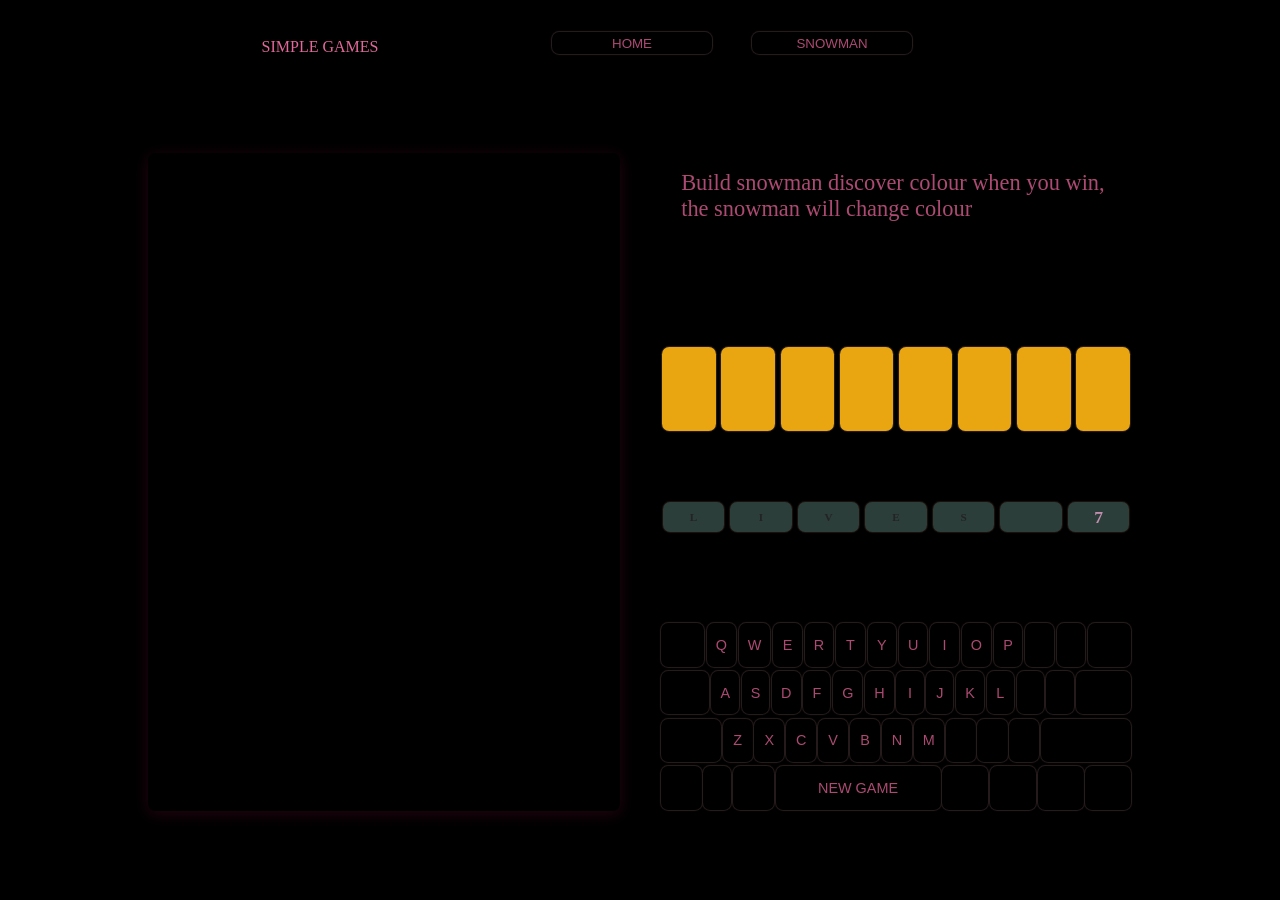
==== tempGameSnowman.html @ 282d2480 "CSS: changed main containers to display the game in a different way; changed colors, font ... - it's" ====
<!DOCTYPE html>
<html lang="en">
<head>
    <meta name="viewport" content="width=device-width, initial-scale=1.0">
    <meta http-equiv="Content-Type" content="text/html; charset=UTF-8">
    <meta name="Description" content="fun()">
    <meta name="Keywords" content="WWW;test">
    <meta name="Author" content="AŁ">
    <title> SNOWMAN </title>
    <!--        <link rel="stylesheet" href="css/mainLayout.css">-->
    <link rel="stylesheet" href="css/Home/buttonHomeSnowman.css">
    <link rel="stylesheet" href="css/GameSnowman/gameSnowman.css">
    <link rel="stylesheet" href="css/GameSnowman/snowmanFigure.css">
    <link rel="stylesheet" href="css/GameSnowman/gameSnowmanKeyboard.css">
    <link rel="stylesheet" href="css/GameSnowman/gameSnowmanWordElements.css">
    <link rel="stylesheet" href="css/GameSnowman/gameSnowmanLives.css">

    <script src="js/GameSnowman/snowmanCreateFigureElements.js" defer></script>
        <script src="js/homeScript.js" defer></script>
        <script src="js/GameSnowman/gameKeyboard.js" defer></script>
        <script src="js/GameSnowman/gameSnowmanBuild.js" defer></script>


</head>
<body>
<div class="containerMain">

    <div class="item-1 containerMenu">
        <div class="titleName">
            <p>SIMPLE GAMES</p>
        </div>
        <div class="containerButtonTop">
            <button id="btMenuHome" class="menuButton buttonHome"> HOME</button>
            <button id="btMenuGameSnowman" class="menuButton buttonSnowman"> SNOWMAN</button>
            <!--            <button id="btMenuTicTacToe" class="menuButton buttonTicTacToe"> TIC-TAC-TOE</button>-->
        </div>
    </div>


    <div id="sectionGameSnowman" class="item-2 containerSectionGameSnowman">
        <div id="containerGameSnowmanAnimation">
            <div id="containerGameSnowmanAnimationElements">
                <div id="containerSnowmanFigureAction">
                    <div id="containerSnowmanFigureElements">
<!--                    <div id="containerSnowmanFigureElements-gameSnowman">-->

<!--                        <div class="containerSnowmanFigureElement-1">-->
<!--                            <div class="snowmanFigureElementAction-1" class="snowmanFigure"></div>-->
<!--                        </div>-->
<!--                        <div class="containerSnowmanFigureElement-2">-->
<!--                            <div class="snowmanFigureElementAction-2" class="snowmanFigure"></div>-->
<!--                        </div>-->
<!--                        <div class="containerSnowmanFigureElement-3">-->
<!--                            <div class="snowmanFigureElementAction-3" class="snowmanFigure"></div>-->
<!--                        </div>-->
<!--                        <div class="containerSnowmanFigureElement-4">-->
<!--                            <div class="snowmanFigureElementAction-4" class="snowmanFigure"></div>-->
<!--                        </div>-->
<!--                        <div class="containerSnowmanFigureElement-5">-->
<!--                            <div class="snowmanFigureElementAction-5" class="snowmanFigure"></div>-->
<!--                        </div>-->
<!--                        <div class="containerSnowmanFigureElement-6">-->
<!--                            <div class="snowmanFigureElementAction-6" class="snowmanFigure"></div>-->
<!--                        </div>-->
<!--                        <div class="containerSnowmanFigureElement-7">-->
<!--                            <div class="snowmanFigureElementAction-7" class="snowmanFigure"></div>-->
<!--                        </div>-->
<!--                        <div class="containerSnowmanFigureElement-8">-->
<!--                            <div class="snowmanFigureElementAction-8" class="snowmanFigure"></div>-->
<!--                        </div>-->
<!--                        <div class="containerSnowmanFigureElement-9">-->
<!--                            <div class="snowmanFigureElementAction-9" class="snowmanFigure"></div>-->
<!--                        </div>-->
<!--                        <div class="containerSnowmanFigureElement-10">-->
<!--                            <div class="snowmanFigureElementAction-10" class="snowmanFigure"></div>-->
<!--                        </div>-->
<!--                        <div class="containerSnowmanFigureElement-11">-->
<!--                            <div class="snowmanFigureElementAction-11" class="snowmanFigure"></div>-->
<!--                        </div>-->
<!--                        <div class="containerSnowmanFigureElement-12">-->
<!--                            <div class="snowmanFigureElementAction-12" class="snowmanFigure"></div>-->
<!--                        </div>-->
<!--                        <div class="containerSnowmanFigureElement-13">-->
<!--                            <div class="snowmanFigureElementAction-13" class="snowmanFigure"></div>-->
<!--                        </div>-->

<!--                        <div class="containerSnowmanFigureElement-14">-->
<!--                            <div class="snowmanFigureElementAction-14" class="snowmanFigure"></div>-->
<!--                        </div>-->

<!--                        <div class="containerSnowmanFigureElement-15">-->
<!--                            <div class="snowmanFigureElementAction-15" class="snowmanFigure"></div>-->
<!--                        </div>-->

<!--                        <div class="containerSnowmanFigureElement-16">-->
<!--                            <div class="snowmanFigureElementAction-16" class="snowmanFigure"></div>-->
<!--                        </div>-->

<!--                        <div class="containerSnowmanFigureElement-17">-->
<!--                            <div class="snowmanFigureElementAction-17" class="snowmanFigure"></div>-->
<!--                        </div>-->

                    </div>


                </div>
            </div>

        </div>

        <div id="containerGameSnowmanWord">
            <div id="containerGameSnowmanWordElements">
<!--                <div id="containerGameSnowmanDescription">-->


<!--                </div>-->
<!--                <div id="containerGameSnowmanWordToDiscover">-->


<!--                </div>-->
<!--                <div id="containerGameSnowmanLives">-->


<!--                </div>-->
            </div>
        </div>

        <div id="containerGameSnowmanKeyboard">
            <div id="containerGameSnowmanKeyboardElements">
<!--                                <div id="containerSnowmanKeyboard-line-0"></div>-->
<!--                <div id="containerSnowmanKeyboard-line-1"></div>-->
<!--                <div id="containerSnowmanKeyboard-line-2"></div>-->
<!--                <div id="containerSnowmanKeyboard-line-3"></div>-->
<!--                <div id="containerSnowmanKeyboard-line-4"></div>-->
            </div>
        </div>

    </div>

    <div class="item-3">footer</div>
</div>

</body>
</html>
---- css/mainLayout.css ----
body {
    background-color: bisque;
    height: 100vh;
    width: 100vw;
    margin: 0;
    display: flex;
}

/* ROWS -> containerMenu = 80 -> change destroy containerSection!!!! !*/
.containerMain {
    display: grid;
    background-color: black;
    height: 100%;
    width: 100%;

    /* 85 = change -> containerSection change to!*/
    grid-template-rows: 12fr 85fr 3fr;
    grid-template-columns: 1fr;

'header';
'main';
'footer';
}

.item-1 {
    grid-area: header;
    grid-row: 1 / 1;
    grid-column: 1 / 1;
    /*background-color: #F6ADC7;*/
    background-color: #000000;
}

.item-2 {
    grid-area: main;
    grid-row: 2 / 2;
    grid-column: 1 / 1;
    /*background-color: #412E47;*/
    background-color: #000000;
}

.item-3 {
    grid-area: footer;
    grid-row: 3 / 3;
    grid-column: 1 / 1;
    /*background-color: #633D60;*/
    background-color: #000000;
}

/* MENU */

.containerMenu {
    display: grid;
    /*background-color: dimgray;*/
    grid-template-rows: 20fr 60fr 20fr;
    grid-template-columns: 10fr 30fr 50fr 10fr;
}

.titleName {
    /*background-color: darkolivegreen;*/
    grid-row: 2 / 2;
    grid-column: 2 / 3;
    text-align: center;
}

.containerButtonTop {
    display: grid;
    /*background-color: yellowgreen;*/
    grid-row: 2 / 3;
    grid-column: 3 / 3;
    /*text-align: center;*/
    grid-template-rows: 15fr 30fr 30fr 15fr;
    grid-template-columns: 5fr 20fr 5fr 20fr 5fr 20fr 5fr;
}

.buttonHome {
    background-color: #824769;
    grid-row: 2 / 2;
    grid-column: 2 / 3;
}

.buttonSnowman {
    background-color: #824769;
    grid-row: 2 / 2;
    grid-column: 4 / 5;
}

.buttonTicTacToe {
    background-color: #824769;
    grid-row: 2 / 2;
    grid-column: 6 / 7;
}

/* ROWS -> containerMenu = 85 -> change destroy containerSection!!!! !*/
/*.containerSection{ --> do not remove! grid for one game ??? */
/*    display: grid;*/
/*    grid-template-rows: 2fr repeat(40, 2fr) 3fr;*/
/*    grid-template-columns: 10fr repeat(40, 2fr) 10fr;*/
/*}*/

.containerSectionHome {
    display: grid;
    /*grid-template-rows: 6fr 17fr 17fr 3fr 3fr 17fr 17fr 6fr;*/
    /*grid-template-columns: 10fr 3fr 17fr 3fr 14fr 3fr 3fr 14fr 3fr 17fr 3fr 10fr;  */
    grid-template-rows: 6fr 17fr 17fr 3fr 3fr 17fr 17fr 6fr;
    grid-template-columns: 10fr 3fr 17fr 3fr 7fr 7fr 3fr 3fr 7fr 7fr 3fr 17fr 3fr 10fr;
}
---- css/Home/buttonHomeSnowman.css ----
body {
    background-color: bisque;
    height: 100vh;
    width: 100vw;
    margin: 0;
    display: flex;
}

/* ROWS -> containerMenu = 80 -> change destroy containerSection!!!! !*/
.containerMain {
    display: grid;
    background-color: black;
    height: 100%;
    width: 100%;

    /* 85 = change -> containerSection change to!*/
    grid-template-rows: 12fr 85fr 3fr;
    grid-template-columns: 1fr;

'header';
'main';
'footer';
}

.item-1 {
    grid-area: header;
    grid-row: 1 / 1;
    grid-column: 1 / 1;
    /*background-color: #F6ADC7;*/
    /*background-color: #2a1e1e;*/
    /*background-color: #1a1a1a;*/
    /*background-color: #412E47;*/
    background-color: #000000;
    /*color: #5c3243;*/
    /*color: #ae7498;*/
    /*color: #e76e9e;*/
    /*color: #fc86b5;*/
    /*color: #ec7ba8;*/
    /*color: #d682a4;*/
    color: #e26899;

}

.item-2 {
    grid-area: main;
    grid-row: 2 / 2;
    grid-column: 1 / 1;
    /*background-color: #412E47;*/
    background-color: #000000;
}

.item-3 {
    grid-area: footer;
    grid-row: 3 / 3;
    grid-column: 1 / 1;
    /*background-color: #412E47;*/
    background-color: #000000;
}

/* MENU */

.containerMenu {
    display: grid;
    /*background-color: dimgray;*/
    grid-template-rows: 20fr 60fr 20fr;
    grid-template-columns: 10fr 30fr 50fr 10fr;
}

.titleName {
    /*background-color: darkolivegreen;*/
    grid-row: 2 / 2;
    grid-column: 2 / 3;
    text-align: center;
}

.containerButtonTop {
    display: grid;
    /*background-color: yellowgreen;*/
    grid-row: 2 / 3;
    grid-column: 3 / 3;
    grid-template-rows: 15fr 30fr 30fr 15fr;
    grid-template-columns: 5fr 20fr 5fr 20fr 5fr 20fr 5fr;
}

.buttonHome {
    /*background-color: #824769;*/
    background-color: #000000;
    grid-row: 2 / 2;
    grid-column: 2 / 3;

    /*color: #5c3243;*/
    /*color: #ae7498;*/
    /*color: #e76e9e;*/
    /*color: #fc86b5;*/
    /*color: #ec7ba8;*/
    /*color: #d682a4;*/
    /*color: #e26899;*/
    color: #ac4a71;

    text-align: center;
    font-weight: 500;
    border: none;
    border-radius: 0.45rem;
    box-shadow: 0px 0px 1px 1px #2a1e1e;
}

.buttonSnowman {
    /*background-color: #824769;*/
    background-color: #000000;
    grid-row: 2 / 2;
    grid-column: 4 / 5;

    /*color: #5c3243;*/
    /*color: #ae7498;*/
    /*color: #e76e9e;*/
    /*color: #fc86b5;*/
    /*color: #ec7ba8;*/
    /*color: #d682a4;*/
    /*color: #e26899;*/
    color: #ac4a71;

    text-align: center;
    font-weight: 500;
    border: none;
    border-radius: 0.45rem;
    box-shadow: 0px 0px 1px 1px #2a1e1e;
}

/*.buttonTicTacToe {*/
/*    background-color: #824769;*/
/*    grid-row: 2 / 2;*/
/*    grid-column: 6 / 7;*/
/*}*/

/* ROWS -> containerMenu = 85 -> change destroy containerSection!!!! !*/
/*.containerSection{ --> do not remove! grid for one game ??? */
/*    display: grid;*/
/*    grid-template-rows: 2fr repeat(40, 2fr) 3fr;*/
/*    grid-template-columns: 10fr repeat(40, 2fr) 10fr;*/
/*}*/

.containerSectionHome {
    display: grid;
    grid-template-rows: 6fr 17fr 17fr 3fr 3fr 17fr 17fr 6fr;
    grid-template-columns: 10fr 3fr 17fr 3fr 7fr 7fr 3fr 3fr 7fr 7fr 3fr 17fr 3fr 10fr;
}

.containerSectionGame1 {
    display: grid;
    background-color: darkslategrey;
    grid-row: 2 / 4;
    grid-column: 3 / 7;
    grid-template-rows: 1fr 3fr 3fr 3fr 3fr 1fr;
    grid-template-columns: 2fr 6fr 2fr;
}

#containerButtonGameSnowman {
    display: grid;
    background-color: #412E47;
    grid-row: 2 / 6;
    grid-column: 2 / 3;
    grid-template-rows: 1fr;
    grid-template-columns: 1fr;
}

#containerButtonGameSnowmanElements {
    background-color: lightgoldenrodyellow;
    display: grid;
    grid-row: 1 / 1;
    grid-column: 1 / 1;
    grid-template-rows: 2fr 5fr 2fr 24fr 2fr;
    grid-template-columns: 2fr 7fr 18fr 7fr 2fr;

}

/*#containerSnowmanFigure {*/
#containerButtonGameSnowmanElementFigure {
    background-color: #A05880;
    display: grid;
    /*grid-row: 4 / 5;*/
    /*grid-column: 2 / 3;*/
    /*grid-template-rows: repeat(11, 1fr);*/
    /*grid-template-columns: repeat(37, 1fr);*/

    /*grid-row: 4 / 5;*/
    /*grid-column: 4 / 3;*/
    /*grid-template-rows: repeat(23, 1fr);*/
    /*grid-template-columns: repeat(23, 1fr);*/

    grid-row: 4 / 5;
    grid-column: 4 / 3;
    grid-template-rows: 1fr;
    grid-template-columns: 1fr;
}

/*#containerButtonGameSnowmanElementFigureStatic{*/
/*    background-color: #A05880;*/
/*    display: grid;*/
/*    !*grid-row: 4 / 5;*!*/
/*    !*grid-column: 2 / 3;*!*/
/*    !*grid-template-rows: repeat(11, 1fr);*!*/
/*    !*grid-template-columns: repeat(37, 1fr);*!*/

/*    !*grid-row: 4 / 5;*!*/
/*    !*grid-column: 4 / 3;*!*/
/*    !*grid-template-rows: repeat(23, 1fr);*!*/
/*    !*grid-template-columns: repeat(23, 1fr);*!*/

/*    grid-row: 1 / 1;*/
/*    grid-column: 1 / 1;*/
/*    grid-template-rows: 1fr;*/
/*    grid-template-columns: 1fr;*/
/*}*/


#containerButtonGameSnowmanElementTitle {
    background-color: #A05880;
    display: grid;
    grid-row: 2 / 3;
    grid-column: 2 / 5;
    grid-template-rows: 1fr;
    grid-template-columns: 1fr;
}

/* button */
.containerButtonGameSnowmanElementsRealButton {
    background-color: #412E47;
    display: grid;
    opacity: 0.7;
    grid-row: 1 / 1;
    grid-column: 1 / 1;
    grid-template-rows: 1fr;
    grid-template-columns: 1fr;
    z-index: 1;
}
---- css/GameSnowman/gameSnowman.css ----
.containerSectionGameSnowman {
    display: grid;
    /*background-color: #824769;*/
    /*grid-template-rows: 12fr 18fr 18fr 3fr 3fr 14fr 14fr 4fr;*/
    /*grid-template-rows: 2fr 28fr 18fr 3fr 3fr 14fr 14fr 4fr;*/
    grid-template-rows: 2fr 28fr 24fr 1fr 1fr 14fr 14fr 4fr;
    grid-template-columns: 10fr 3fr 13fr 21fr 3fr 3fr 21fr 13fr 3fr 10fr;
}

/* animation figure */
#containerGameSnowmanAnimation {
    display: grid;
    /*background-color: #412E47;*/
    /*grid-row: 2 / 4;*/
    /*grid-column: 3 / 5;*/

    /*grid-row: 2 / 8;*/
    /*grid-column: 3 / 5;*/

    grid-row: 2 / 8;
    grid-column: 2 / 6;

    grid-template-rows: 1fr;
    grid-template-columns: 1fr;
}

#containerGameSnowmanAnimationElements {
    display: grid;
    /*background-color: #412E47;*/
    grid-row: 1 / 1;
    grid-column: 1 / 1;
    grid-template-rows: 1fr repeat(4, 6fr) 1fr;
    grid-template-columns: 1fr 4fr 8fr 8fr 4fr 1fr;
}

#containerSnowmanFigureAction {
    /*background-color: #A05880;*/
    display: grid;
    /*grid-row: 2 / 6;*/
    /*grid-column: 3 / 5;*/

    grid-row: 2 / 6;
    grid-column: 2 / 6;

    grid-template-rows: 1fr;
    grid-template-columns: 1fr;

    border: none;
    border-radius: 0.45rem;
    /*box-shadow: 0px 0px 1px 1px #2a1e1e;*/
    /*box-shadow: 0px 0px 1px 1px #101010;*/
    /*box-shadow: 0 5px 15px 0 #1f130e;*/
    /*box-shadow: 0 3px 15px 0 #ac4a71;*/
    /*box-shadow: 0 3px 15px 0 #621735;*/
    /*box-shadow: 0 3px 15px 0 #390B1E;*/
    box-shadow: 0 3px 15px 0 #230511;


}

/* keyboard */
#containerGameSnowmanWord {
    display: grid;
    /*background-color: coral;*/
    /*grid-row: 2 / 4;*/
    /*grid-column: 7 / 9;*/

    grid-row: 2 / 4;
    grid-column: 6 / 10;


    grid-template-rows: 1fr;
    grid-template-columns: 1fr;
}

#containerGameSnowmanWordElements {
    display: grid;
    /*background-color: #412E47;*/
    grid-row: 1 / 1;
    grid-column: 1 / 1;
    /*grid-template-rows: 1fr repeat(3, 8fr) 1fr;*/
    grid-template-rows: 1fr 4fr 4fr 2fr 1fr;
    /*grid-template-rows: 1fr repeat(2, 8fr) 1fr;*/
    grid-template-columns: 1fr 24fr 1fr;
}

#containerGameSnowmanWordToDiscover {
    /*display: grid;*/
    /*background-color: #412E47;*/
    /*grid-row: 2 / 2;*/
    /*grid-column: 2 / 3;*/
    /*!*grid-template-rows: 1fr repeat(3, 8fr) 1fr;*!*/
    /*grid-template-rows: 1fr repeat(3, 10fr) 1fr;*/
    /*grid-template-columns: 1fr 80fr 1fr;*/
}


/* keyboard */
#containerGameSnowmanKeyboard {
    display: grid;
    /*background-color: coral;*/
    /*grid-row: 6 / 8;*/
    /*grid-column: 3 / 9;*/

    grid-row: 6 / 8;
    grid-column: 6 / 10;

    /*grid-row: 6 / 8;*/
    /*grid-column: 4 / 8;*/
    grid-template-rows: 1fr;
    grid-template-columns: 1fr;
}

#containerGameSnowmanKeyboardElements {
    display: grid;
    /*background-color: #412E47;*/
    grid-row: 1 / 1;
    grid-column: 1 / 1;
    /*grid-template-rows: 5fr repeat(4, 25fr) 5fr;*/
    /* for containerSnowmanKeyboard-line-0 remove "repeat(3, 0.0005fr)" + repeat 5 instead of 4*/

    /*grid-template-rows: 5fr repeat(3, 0.0005fr) repeat(4, 0.5fr 25fr 0.5fr) 5fr;*/
    /*grid-template-columns: 5fr 90fr 5fr;*/

    grid-template-rows: 14fr repeat(3, 0.0005fr) repeat(4, 0.5fr 25fr 0.5fr) 14fr;
    grid-template-columns: 1fr 24fr 1fr;
}

#containerSnowmanKeyboard-line-0 {
    display: grid;
    /*background-color: red;*/
    grid-row: 3 / 3;
    grid-column: 2 / 3;
    grid-template-rows: 5fr 40fr 5fr;
    grid-template-columns: repeat(13, 1fr 10fr 1fr)  1fr 20fr 1fr;
}

#containerSnowmanKeyboard-line-1 {
    display: grid;
    /*background-color: forestgreen;*/
    grid-row: 6 / 7;
    grid-column: 2 / 3;
    grid-template-rows: 1fr 40fr 1fr;
    grid-template-columns: 0.5fr 15fr 0.5fr repeat(12, 0.5fr 10fr 0.5fr)  0.5fr 15fr 0.5fr;
}

#containerSnowmanKeyboard-line-2 {
    display: grid;
    /*background-color: darkslategrey;*/
    grid-row: 9 / 10;
    grid-column: 2 / 3;
    grid-template-rows: 1fr 40fr 1fr;
    grid-template-columns: 0.5fr 17.5fr 0.5fr repeat(12, 0.5fr 10fr 0.5fr)  0.5fr 20fr 0.5fr;
}

#containerSnowmanKeyboard-line-3 {
    display: grid;
    /*background-color: forestgreen;*/
    grid-row: 12 / 13;
    grid-column: 2 / 3;
    grid-template-rows: 1fr 40fr 1fr;
    grid-template-columns: 0.3fr 20fr 0.3fr repeat(10, 0.3fr 10fr 0.3fr)  0.3fr 30fr 0.3fr;
}

#containerSnowmanKeyboard-line-4 {
    display: grid;
    /*background-color: darkslategrey;*/
    grid-row: 15 / 16;
    grid-column: 2 / 3;
    grid-template-rows: 1fr 40fr 1fr;
    grid-template-columns:  0.3fr 15fr 0.3fr 0.3fr 10fr 0.3fr 0.3fr 15fr 0.3fr 0.3fr 60fr 0.3fr repeat(4, 0.3fr 16.75fr 0.3fr);
}
---- css/GameSnowman/snowmanFigure.css ----
/* home  require change -> homeScript.js*/
#containerSnowmanFigureElements-home {
    /*background-color: darkolivegreen;*/
    display: grid;
    grid-row: 1 / 1;
    grid-column: 1 / 1;
    grid-template-rows: repeat(23, 1fr);
    grid-template-columns: repeat(23, 1fr);
}

/* subpage - gameSnowman; require change -> gameKeyboard.js*/
#containerSnowmanFigureElements-gameSnowman {
    /*background-color: darkolivegreen;*/
    display: grid;
    grid-row: 1 / 1;
    grid-column: 1 / 1;
    grid-template-rows: repeat(23, 1fr);
    grid-template-columns: repeat(23, 1fr);
}


/* snowman container - start from top (hat) */
.containerSnowmanFigureElement-1 {
    /*background-color: black;*/
    display: grid;
    grid-row: 2 / 3;
    grid-column: 8 / 17;
}

.containerSnowmanFigureElement-2 {
    /*background-color: blue;*/
    display: grid;
    grid-row: 3 / 5;
    grid-column: 9 / 16;
}

.containerSnowmanFigureElement-3 {
    /*background-color: blue;*/
    display: grid;
    grid-row: 4 / 5;
    grid-column: 9 / 16;
}

.containerSnowmanFigureElement-4 {
    /*background-color: pink;*/
    display: grid;
    /*grid-row: 4 / 4;*/
    /*grid-column: 9 / 15;*/
    grid-row: 5 / 5;
    grid-column: 7 / 18;
}

.containerSnowmanFigureElement-5 {
    /*background-color: yellow;*/
    display: grid;
    grid-row: 6 / 8;
    grid-column: 9 / 16;
}

.containerSnowmanFigureElement-6 {
    /*background-color: greenyellow;*/
    display: grid;
    grid-row: 8 / 10;
    grid-column: 9 / 16;
}

.containerSnowmanFigureElement-7 {
    /*background-color: yellow;*/
    display: grid;
    grid-row: 10 / 12;
    grid-column: 8 / 17;
}

.containerSnowmanFigureElement-8 {
    /*background-color: greenyellow;*/
    display: grid;
    grid-row: 12 / 14;
    grid-column: 8 / 17;
}

.containerSnowmanFigureElement-9 {
    /*background-color: yellow;*/
    display: grid;
    grid-row: 14 / 16;
    grid-column: 8 / 17;
}

.containerSnowmanFigureElement-10 {
    /*background-color: greenyellow;*/
    display: grid;
    grid-row: 16 / 18;
    grid-column: 7 / 18;
}

.containerSnowmanFigureElement-11 {
    /*background-color: dimgrey;*/
    display: grid;
    grid-row: 18 / 20;
    grid-column: 6 / 19;
}

.containerSnowmanFigureElement-12 {
    /*background-color: green;*/
    display: grid;
    grid-row: 20 / 22;
    grid-column: 5 / 20;
}

.containerSnowmanFigureElement-13 {
    /*background-color: black;*/
    display: grid;
    grid-row: 22 / 22;
    grid-column: 2 / 23;
}

/* hands  */
/* left */
.containerSnowmanFigureElement-14 {
    /*background-color: orange;*/
    display: grid;
    grid-row: 10 / 13;
    grid-column: 4 / 8;
}

.containerSnowmanFigureElement-15 {
    /*background-color: forestgreen;*/
    display: grid;
    grid-row: 4 / 10;
    grid-column: 4 / 7;
}

/* right */
.containerSnowmanFigureElement-16 {
    /*background-color: orange;*/
    display: grid;
    grid-row: 10 / 13;
    grid-column: 17 / 21;
}

.containerSnowmanFigureElement-17 {
    /*background-color: forestgreen;*/
    display: grid;
    grid-row: 4 / 10;
    grid-column: 18 / 21;
}



/* snowman action id - start from top (hat) */

.snowmanFigureElementAddShape{
    color: #ac4a71;
    border-right-style: solid ;
    border-left-style: solid ;
    text-align: center;
    padding-top: 0.8rem;
    font-size: 2rem;
}

.snowmanFigureElements{

    text-align: center;
    padding-top: 0.8rem;
    color: #ac4a71;
    
    border-right-style: solid ;
    border-left-style: solid ;

}


.snowmanFigureElementAction-1 {
    /*background-color: #412E47;*/
    position: relative;
    height: 100%;
    width: 25%;
    border-radius: 50%;

    top: 50%;
    left: 50%;
    transform: translate(-50%, -50%);

}

.snowmanFigureElementAction-2 {
    /*background-color: saddlebrown;*/
    border-radius: 0.45rem;
}

.snowmanFigureElementAction-3 {
    /*background-color: orange;*/
}

.snowmanFigureElementAction-4 {
    /*background-color: #412E47;*/
    /*width: 4rem;*/
    border-radius: 0.45rem;
}

:root{
    --divRadious: 0.6rem;
}



.snowmanFigureElementAction-5 {
    /*background-color: cornflowerblue;*/
    border-radius: var(--divRadious);
}

.snowmanFigureElementAction-6 {
    /*background-color: deepskyblue;*/
    border-radius: var(--divRadious);
}

.snowmanFigureElementAction-7 {
    /*background-color: lightblue;*/
    border-radius: var(--divRadious);
}

.snowmanFigureElementAction-8 {
    /*background-color: royalblue;*/
    border-radius: var(--divRadious);
}

.snowmanFigureElementAction-9 {
    /*background-color: skyblue;*/
    border-radius: var(--divRadious);
}

.snowmanFigureElementAction-10 {
    /*background-color: cornflowerblue;*/
    border-radius: var(--divRadious);
}

.snowmanFigureElementAction-11 {
    /*background-color: steelblue;*/
    border-radius: var(--divRadious);
}

.snowmanFigureElementAction-12 {
    /*background-color: cadetblue;*/
    border-radius: var(--divRadious);
}

.snowmanFigureElementAction-13 {
    /*background-color: palegreen;*/
    border-radius: var(--divRadious);
    /*border-radius: 0.2rem;*/
}

.snowmanFigureElementAction-14 {
    /*background-color: cadetblue;*/
    border-radius: var(--divRadious);
}

.snowmanFigureElementAction-15 {
    /*background-color: palegreen;*/
    border-radius: var(--divRadious);
}

.snowmanFigureElementAction-16 {
    /*background-color: cadetblue;*/
    border-radius: var(--divRadious);
}

.snowmanFigureElementAction-17 {
    /*background-color: palegreen;*/
    border-radius: var(--divRadious);
}
---- css/GameSnowman/gameSnowmanKeyboard.css ----
.snowmanKeyboardButtons {
    width: 100%;
    height: 100%;
    background-color: #000000;
    /*background-color: #2a1e1e;*/
    /*background-color: #292929;*/
    /*background-color: #303030;*/
    /*background-color: #101010;*/
    /*background-color: #1f130e;*/
    /*color: #c94a6f;*/
    /*color: #ac0041;*/
    /*color: #aa6581;*/
    /*color: #ff7d97;*/
    /*color: #47001a;*/
    /*color: #6b0028;*/
    /*color: #8e0035;*/
    /*color: #8a4c65;*/
    /*color: #733f54;*/
    /*color: #bf889b;*/

    /*color: #5c3243;*/

    /*color: #d57bb2;*/
    /*color: #ae7498;*/
    color: #ac4a71;

    padding: 9px;


    justify-content: center;
    align-items: center;
    text-align: center;

    font-size: 0.9rem;
    font-weight: 200;
    /*box-shadow: 1px 5px #A05880;*/

    border: none;

    /*border-color: #A05880;*/
    border-radius: 0.45rem;
    /*border-bottom-color: darkred;*/
    /*border-color: forestgreen;*/
    /*border-left-color: forestgreen;*/
    /*border-color: #ffc7cd;*/
    /*border-color: #47001a;*/
    /*border-color: #47001a;*/
    /*box-shadow: 0px 0px 0.5rem 0.5rem rgb(201, 74, 111);*/
    box-shadow: 0px 0px 1px 1px #2a1e1e;
    /*box-shadow: 0px 0px 1px 1px #101010;*/
    /*box-shadow: 0px 0px 1px 1px #1f130e;*/


}

.snowmanKeyboardButtonNewGameGameOver {
    color: #27ab48;
}
---- css/GameSnowman/gameSnowmanWordElements.css ----
.gameSnowmanWordElementTextBuild{
    color: #ac4a71;
    font-size: 1.4rem;
    font-weight: 200;


}

.gameSnowmanWordElementToDiscover{
    /*display: flex;*/
    /*width: 100%;*/
    /*height: 100%;*/

    /*background-color: #000000;*/
    /*background-color: #2a1e1e;*/
    /*background-color: #292929;*/
    /*background-color: #303030;*/
    /*background-color: #101010;*/
    /*background-color: #1f130e;*/

    /*background-color: #5c3243;*/

    background-color: #e9a610;
    /*background-color: #c78e0e;*/
    /*background-color: #a6760b;*/

    /*color: #c94a6f;*/
    /*color: #ac0041;*/
    /*color: #aa6581;*/
    /*color: #ff7d97;*/
    /*color: #47001a;*/
    /*color: #6b0028;*/
    /*color: #8e0035;*/
    /*color: #8a4c65;*/
    /*color: #733f54;*/
    /*color: #5c3243;*/
    /*color: #5c3243;*/
    /*color: #bf889b;*/
    /*color: #000000;*/
    /*color: #19252d;*/
    /*color: #232323;*/
    color: #000000;

    /*padding: 5px;*/


    justify-content: center;
    align-items: center;
    text-align: center;


    font-size: 1.3rem;
    font-weight: 900;
    /*box-shadow: 1px 5px #A05880;*/

    border: none;

    /*border-color: #A05880;*/
    border-radius: 0.45rem;
    /*border-bottom-color: darkred;*/
    /*border-color: forestgreen;*/
    /*border-left-color: forestgreen;*/
    /*border-color: #ffc7cd;*/
    /*border-color: #47001a;*/
    /*border-color: #47001a;*/
    /*box-shadow: 0px 0px 0.5rem 0.5rem rgb(201, 74, 111);*/
    /*box-shadow: 0px 0px 1px 1px orangered;*/
    box-shadow: 0px 0px 1px 1px #2a1e1e;
    /*box-shadow: 0px 0px 1px 1px #101010;*/
    /*box-shadow: 0px 0px 1px 1px #1f130e;*/
    /*box-shadow: 0px 0px 1px 1px #5c3243;*/


}
---- css/GameSnowman/gameSnowmanLives.css ----
.gameSnowmanLives{

    /*background-color: #000000;*/
    /*background-color: #5c3243;*/
    /*background-color: #2a1e1e;*/
    /*background-color: #292929;*/
    /*background-color: #303030;*/
    /*background-color: #101010;*/
    /*background-color: #1f130e;*/
    /*background-color: #587d74;*/
    /*background-color: #3b534d;*/
    background-color: #2c3e3a;


    /*color: #000000;*/
    /*color: #292929;*/
    /*color: #c94a6f;*/
    /*color: #ac0041;*/
    /*color: #aa6581;*/
    /*color: #ff7d97;*/
    /*color: #47001a;*/
    /*color: #6b0028;*/
    /*color: #8e0035;*/
    /*color: #8a4c65;*/
    /*color: #733f54;*/
    /*color: #5c3243;*/
    /*color: #5c3243;*/
    /*color: #bf889b;*/
    /*color: #000000;*/
    /*color: #19252d;*/
    color: #232323;
    /*color: #bf889b;*/


    justify-content: center;
    align-items: center;
    text-align: center;

    font-size: 0.7rem;
    font-weight: 900;


    border: none;
    border-radius: 0.45rem;
    /*box-shadow: 0px 0px 1px 1px #2a1e1e;*/
    /*box-shadow: 0px 0px 1px 1px #101010;*/
    box-shadow: 0px 0px 1px 1px #1f130e;
    /*box-shadow: 0px 0px 1px 1px #5c3243;*/

}

.gameSnowmanLivesNumber{

    /*color: #000000;*/
    /*color: #292929;*/
    /*color: #c94a6f;*/
    /*color: #ac0041;*/
    /*color: #aa6581;*/
    /*color: #ff7d97;*/
    /*color: #47001a;*/
    /*color: #6b0028;*/
    /*color: #8e0035;*/

    /*color: #8a4c65;*/

    /*color: #733f54;*/
    /*color: #5c3243;*/
    /*color: #5c3243;*/
    /*color: #bf889b;*/
    /*color: #000000;*/
    /*color: #19252d;*/
    /*color: #232323;*/
    /*color: #a35c7a;*/
    color: #c18ead;


    font-size: 1.1rem;
    font-weight: 900;

}
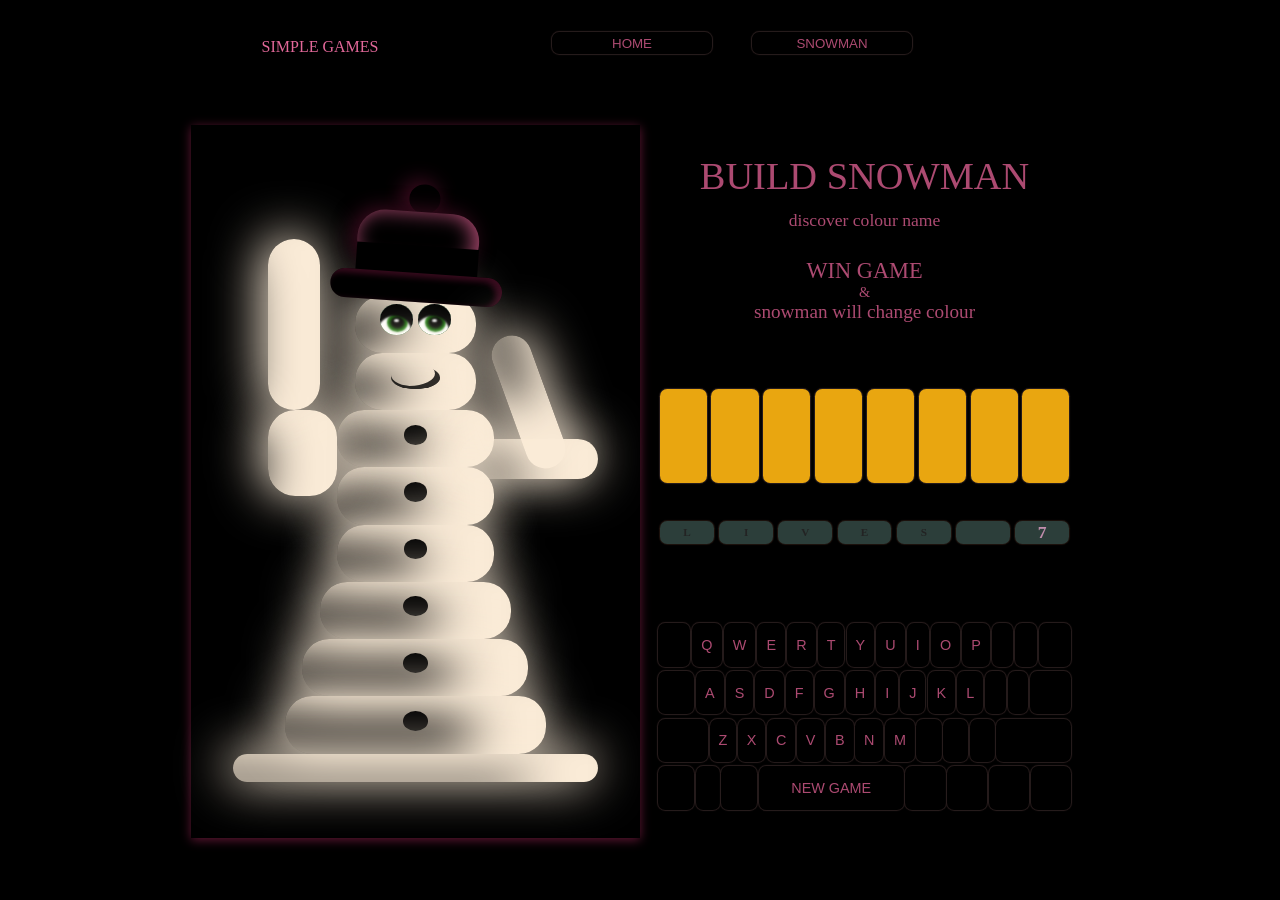
==== commit 6d562c97: "snowman figure -> CSS -> fix: smile, eyes, buttons (+ JS -> createSnowmanFigure() -> divButtonBox/ d" ====
--- a/tempGameSnowman.html
+++ b/tempGameSnowman.html
@@ -38,75 +38,16 @@
 
 
     <div id="sectionGameSnowman" class="item-2 containerSectionGameSnowman">
+
         <div id="containerGameSnowmanAnimation">
             <div id="containerGameSnowmanAnimationElements">
                 <div id="containerSnowmanFigureAction">
-                    <div id="containerSnowmanFigureElements">
-<!--                    <div id="containerSnowmanFigureElements-gameSnowman">-->
 
-<!--                        <div class="containerSnowmanFigureElement-1">-->
-<!--                            <div class="snowmanFigureElementAction-1" class="snowmanFigure"></div>-->
-<!--                        </div>-->
-<!--                        <div class="containerSnowmanFigureElement-2">-->
-<!--                            <div class="snowmanFigureElementAction-2" class="snowmanFigure"></div>-->
-<!--                        </div>-->
-<!--                        <div class="containerSnowmanFigureElement-3">-->
-<!--                            <div class="snowmanFigureElementAction-3" class="snowmanFigure"></div>-->
-<!--                        </div>-->
-<!--                        <div class="containerSnowmanFigureElement-4">-->
-<!--                            <div class="snowmanFigureElementAction-4" class="snowmanFigure"></div>-->
-<!--                        </div>-->
-<!--                        <div class="containerSnowmanFigureElement-5">-->
-<!--                            <div class="snowmanFigureElementAction-5" class="snowmanFigure"></div>-->
-<!--                        </div>-->
-<!--                        <div class="containerSnowmanFigureElement-6">-->
-<!--                            <div class="snowmanFigureElementAction-6" class="snowmanFigure"></div>-->
-<!--                        </div>-->
-<!--                        <div class="containerSnowmanFigureElement-7">-->
-<!--                            <div class="snowmanFigureElementAction-7" class="snowmanFigure"></div>-->
-<!--                        </div>-->
-<!--                        <div class="containerSnowmanFigureElement-8">-->
-<!--                            <div class="snowmanFigureElementAction-8" class="snowmanFigure"></div>-->
-<!--                        </div>-->
-<!--                        <div class="containerSnowmanFigureElement-9">-->
-<!--                            <div class="snowmanFigureElementAction-9" class="snowmanFigure"></div>-->
-<!--                        </div>-->
-<!--                        <div class="containerSnowmanFigureElement-10">-->
-<!--                            <div class="snowmanFigureElementAction-10" class="snowmanFigure"></div>-->
-<!--                        </div>-->
-<!--                        <div class="containerSnowmanFigureElement-11">-->
-<!--                            <div class="snowmanFigureElementAction-11" class="snowmanFigure"></div>-->
-<!--                        </div>-->
-<!--                        <div class="containerSnowmanFigureElement-12">-->
-<!--                            <div class="snowmanFigureElementAction-12" class="snowmanFigure"></div>-->
-<!--                        </div>-->
-<!--                        <div class="containerSnowmanFigureElement-13">-->
-<!--                            <div class="snowmanFigureElementAction-13" class="snowmanFigure"></div>-->
-<!--                        </div>-->
-
-<!--                        <div class="containerSnowmanFigureElement-14">-->
-<!--                            <div class="snowmanFigureElementAction-14" class="snowmanFigure"></div>-->
-<!--                        </div>-->
-
-<!--                        <div class="containerSnowmanFigureElement-15">-->
-<!--                            <div class="snowmanFigureElementAction-15" class="snowmanFigure"></div>-->
-<!--                        </div>-->
-
-<!--                        <div class="containerSnowmanFigureElement-16">-->
-<!--                            <div class="snowmanFigureElementAction-16" class="snowmanFigure"></div>-->
-<!--                        </div>-->
-
-<!--                        <div class="containerSnowmanFigureElement-17">-->
-<!--                            <div class="snowmanFigureElementAction-17" class="snowmanFigure"></div>-->
-<!--                        </div>-->
-
-                    </div>
-
-
-                </div>
+            </div>
             </div>
 
         </div>
+
 
         <div id="containerGameSnowmanWord">
             <div id="containerGameSnowmanWordElements">
@@ -121,9 +62,12 @@
 <!--                <div id="containerGameSnowmanLives">-->
 
 
+
 <!--                </div>-->
             </div>
         </div>
+
+
 
         <div id="containerGameSnowmanKeyboard">
             <div id="containerGameSnowmanKeyboardElements">
@@ -135,6 +79,8 @@
             </div>
         </div>
 
+
+
     </div>
 
     <div class="item-3">footer</div>
--- a/css/GameSnowman/gameSnowman.css
+++ b/css/GameSnowman/gameSnowman.css
@@ -4,7 +4,8 @@
     /*grid-template-rows: 12fr 18fr 18fr 3fr 3fr 14fr 14fr 4fr;*/
     /*grid-template-rows: 2fr 28fr 18fr 3fr 3fr 14fr 14fr 4fr;*/
     grid-template-rows: 2fr 28fr 24fr 1fr 1fr 14fr 14fr 4fr;
-    grid-template-columns: 10fr 3fr 13fr 21fr 3fr 3fr 21fr 13fr 3fr 10fr;
+    /*grid-template-columns: 10fr 3fr 13fr 21fr 3fr 3fr 21fr 13fr 3fr 10fr;*/
+    grid-template-columns: 17fr 3fr 13fr 21fr 3fr 3fr 21fr 13fr 3fr 17fr;
 }
 
 /* animation figure */
@@ -20,8 +21,15 @@
     grid-row: 2 / 8;
     grid-column: 2 / 6;
 
-    grid-template-rows: 1fr;
-    grid-template-columns: 1fr;
+    /*grid-template-rows: 1fr;*/
+    /*grid-template-columns: 1fr;*/
+
+    box-shadow: 0 2px 10px 0 #621735;
+
+    grid-template-rows: 1fr;
+    grid-template-columns:  minmax( 400px, 1fr);
+
+
 }
 
 #containerGameSnowmanAnimationElements {
@@ -40,21 +48,29 @@
     /*grid-column: 3 / 5;*/
 
     grid-row: 2 / 6;
-    grid-column: 2 / 6;
-
-    grid-template-rows: 1fr;
-    grid-template-columns: 1fr;
+    grid-column: 3 / 5;
+
+
+    /*grid-template-rows: 1fr;*/
+    /*grid-template-columns: 1fr;*/
 
     border: none;
     border-radius: 0.45rem;
-    /*box-shadow: 0px 0px 1px 1px #2a1e1e;*/
-    /*box-shadow: 0px 0px 1px 1px #101010;*/
-    /*box-shadow: 0 5px 15px 0 #1f130e;*/
-    /*box-shadow: 0 3px 15px 0 #ac4a71;*/
-    /*box-shadow: 0 3px 15px 0 #621735;*/
-    /*box-shadow: 0 3px 15px 0 #390B1E;*/
-    box-shadow: 0 3px 15px 0 #230511;
-
+    /*box-shadow: 0 2px 10px 0 #621735;*/
+
+
+
+    /*grid-template-rows:  minmax( 100px, 680px);*/
+    /*grid-template-columns:  minmax( 250px, 450px);*/
+
+    grid-template-rows: 1fr;
+    grid-template-columns:  minmax( 400px, 500px);
+
+    /*align-items: center;*/
+    justify-content: center;
+
+    /*grid-template-rows: 1fr;*/
+    /*grid-template-columns: minmax( 450px, 600px);*/
 
 }
 
@@ -68,9 +84,16 @@
     grid-row: 2 / 4;
     grid-column: 6 / 10;
 
-
-    grid-template-rows: 1fr;
-    grid-template-columns: 1fr;
+    /*grid-template-rows: 1fr;*/
+    /*grid-template-columns: 1fr;*/
+
+    grid-template-rows: 1fr;
+    /*grid-template-columns:  minmax( 400px, 500px);*/
+    grid-template-columns:  minmax( 400px, 1fr);
+
+
+    /*align-items: center;*/
+    justify-content: center;
 }
 
 #containerGameSnowmanWordElements {
@@ -79,7 +102,8 @@
     grid-row: 1 / 1;
     grid-column: 1 / 1;
     /*grid-template-rows: 1fr repeat(3, 8fr) 1fr;*/
-    grid-template-rows: 1fr 4fr 4fr 2fr 1fr;
+    /*grid-template-rows: 1fr 4fr 4fr 2fr 1fr;*/
+    grid-template-rows: 1fr 6fr 6fr 2fr 1fr;
     /*grid-template-rows: 1fr repeat(2, 8fr) 1fr;*/
     grid-template-columns: 1fr 24fr 1fr;
 }
@@ -107,8 +131,11 @@
 
     /*grid-row: 6 / 8;*/
     /*grid-column: 4 / 8;*/
-    grid-template-rows: 1fr;
-    grid-template-columns: 1fr;
+    /*grid-template-rows: 1fr;*/
+    /*grid-template-columns: 1fr;*/
+
+    grid-template-rows: 1fr;
+    grid-template-columns: minmax(400px, 1fr);
 }
 
 #containerGameSnowmanKeyboardElements {
--- a/css/GameSnowman/snowmanFigure.css
+++ b/css/GameSnowman/snowmanFigure.css
@@ -20,251 +20,925 @@
 
 
 /* snowman container - start from top (hat) */
-.containerSnowmanFigureElement-1 {
+#containerSnowmanFigureElement-0 {
     /*background-color: black;*/
     display: grid;
     grid-row: 2 / 3;
     grid-column: 8 / 17;
-}
-
-.containerSnowmanFigureElement-2 {
+
+    grid-template-rows: 1fr;
+    grid-template-columns: 1fr;
+}
+
+#containerSnowmanFigureElement-1 {
     /*background-color: blue;*/
     display: grid;
+    /*grid-row: 3 / 4;  // 5 not 4 */
     grid-row: 3 / 5;
     grid-column: 9 / 16;
-}
-
-.containerSnowmanFigureElement-3 {
+
+    grid-template-rows: 1fr;
+    grid-template-columns: 1fr;
+}
+
+#containerSnowmanFigureElement-2 {
     /*background-color: blue;*/
     display: grid;
     grid-row: 4 / 5;
     grid-column: 9 / 16;
-}
-
-.containerSnowmanFigureElement-4 {
+
+    grid-template-rows: 1fr;
+    grid-template-columns: 1fr;
+}
+
+#containerSnowmanFigureElement-3 {
     /*background-color: pink;*/
     display: grid;
     /*grid-row: 4 / 4;*/
     /*grid-column: 9 / 15;*/
-    grid-row: 5 / 5;
+
+    grid-row: 5 / 6;
     grid-column: 7 / 18;
-}
-
-.containerSnowmanFigureElement-5 {
+
+    /*grid-row: 5 / 7;*/
+    /*grid-column: 7 / 18;*/
+
+    grid-template-rows: 1fr;
+    grid-template-columns: 1fr;
+}
+
+#containerSnowmanFigureElement-4 {
     /*background-color: yellow;*/
     display: grid;
     grid-row: 6 / 8;
     grid-column: 9 / 16;
-}
-
-.containerSnowmanFigureElement-6 {
+
+    grid-template-rows: 1fr;
+    grid-template-columns: 1fr;
+
+}
+
+#containerSnowmanFigureElement-5 {
     /*background-color: greenyellow;*/
     display: grid;
     grid-row: 8 / 10;
     grid-column: 9 / 16;
-}
-
-.containerSnowmanFigureElement-7 {
+
+    grid-template-rows: 1fr;
+    grid-template-columns: 1fr;
+}
+
+#containerSnowmanFigureElement-6 {
     /*background-color: yellow;*/
     display: grid;
     grid-row: 10 / 12;
     grid-column: 8 / 17;
-}
-
-.containerSnowmanFigureElement-8 {
+
+    /*grid-template-rows: 1fr;*/
+    /*grid-template-columns: 1fr;*/
+}
+
+#containerSnowmanFigureElement-7 {
     /*background-color: greenyellow;*/
     display: grid;
     grid-row: 12 / 14;
     grid-column: 8 / 17;
-}
-
-.containerSnowmanFigureElement-9 {
+
+    /*grid-template-rows: 1fr;*/
+    /*grid-template-columns: 1fr;*/
+}
+
+#containerSnowmanFigureElement-8 {
     /*background-color: yellow;*/
     display: grid;
     grid-row: 14 / 16;
     grid-column: 8 / 17;
-}
-
-.containerSnowmanFigureElement-10 {
+
+    /*grid-template-rows: 1fr;*/
+    /*grid-template-columns: 1fr;*/
+}
+
+#containerSnowmanFigureElement-9 {
     /*background-color: greenyellow;*/
     display: grid;
     grid-row: 16 / 18;
     grid-column: 7 / 18;
-}
-
-.containerSnowmanFigureElement-11 {
+
+    /*grid-template-rows: 1fr;*/
+    /*grid-template-columns: 1fr;*/
+}
+
+#containerSnowmanFigureElement-10 {
     /*background-color: dimgrey;*/
     display: grid;
     grid-row: 18 / 20;
     grid-column: 6 / 19;
-}
-
-.containerSnowmanFigureElement-12 {
+
+    /*grid-template-rows: 1fr;*/
+    /*grid-template-columns: 1fr;*/
+}
+
+#containerSnowmanFigureElement-11 {
     /*background-color: green;*/
     display: grid;
     grid-row: 20 / 22;
     grid-column: 5 / 20;
-}
-
-.containerSnowmanFigureElement-13 {
+
+    /*grid-template-rows: 1fr;*/
+    /*grid-template-columns: 1fr;*/
+}
+
+#containerSnowmanFigureElement-12 {
     /*background-color: black;*/
     display: grid;
     grid-row: 22 / 22;
     grid-column: 2 / 23;
+
+    /*grid-template-rows: 1fr;*/
+    /*grid-template-columns: 1fr;*/
 }
 
 /* hands  */
 /* left */
-.containerSnowmanFigureElement-14 {
+#containerSnowmanFigureElement-13 {
     /*background-color: orange;*/
     display: grid;
     grid-row: 10 / 13;
     grid-column: 4 / 8;
-}
-
-.containerSnowmanFigureElement-15 {
+
+    /*grid-template-rows: 1fr;*/
+    /*grid-template-columns: 1fr;*/
+}
+
+#containerSnowmanFigureElement-14 {
     /*background-color: forestgreen;*/
     display: grid;
     grid-row: 4 / 10;
     grid-column: 4 / 7;
+
+    /*grid-template-rows: 1fr;*/
+    /*grid-template-columns: 1fr;*/
 }
 
 /* right */
-.containerSnowmanFigureElement-16 {
+#containerSnowmanFigureElement-15 {
     /*background-color: orange;*/
     display: grid;
-    grid-row: 10 / 13;
-    grid-column: 17 / 21;
-}
-
-.containerSnowmanFigureElement-17 {
+    /*grid-row: 10 / 13;*/
+    /*grid-column: 17 / 21;*/
+
+    /*grid-row: 11 / 13;*/
+    /*grid-column: 17 / 23;*/
+
+    grid-row: 11 / 13;
+    grid-column: 15 / 23;
+
+    /*grid-template-rows: 1fr;*/
+    /*grid-template-columns: 1fr;*/
+}
+
+#containerSnowmanFigureElement-16 {
     /*background-color: forestgreen;*/
     display: grid;
-    grid-row: 4 / 10;
-    grid-column: 18 / 21;
-}
-
+    /*grid-row: 4 / 10;*/
+    /*grid-column: 18 / 21;*/
+
+    /*grid-row: 4 / 6;*/
+    /*grid-column: 15 / 23;*/
+
+    /*grid-row: 4 / 6;*/
+    /*grid-column: 15 / 23;*/
+
+    grid-row: 9 / 11;
+    grid-column: 15 / 23;
+
+    /*grid-template-rows: 1fr;*/
+    /*grid-template-columns: 1fr;*/
+}
 
 
 /* snowman action id - start from top (hat) */
 
-.snowmanFigureElementAddShape{
+.snowmanFigureElementActionAddShape {
     color: #ac4a71;
-    border-right-style: solid ;
-    border-left-style: solid ;
+    border-color: #ac4a71;
+    border-right-style: solid;
+    border-left-style: solid;
+    /*border-radius: 0.45rem;*/
+    border-radius: 1.7rem;
     text-align: center;
-    padding-top: 0.8rem;
+    /*padding-top: 0.8rem;*/
     font-size: 2rem;
 }
 
-.snowmanFigureElements{
-
-    text-align: center;
-    padding-top: 0.8rem;
-    color: #ac4a71;
-    
-    border-right-style: solid ;
-    border-left-style: solid ;
-
-}
-
-
-.snowmanFigureElementAction-1 {
+.snowmanFigureElementsFinal {
+
+    /*border-color: #000000;*/
+
+    color: #000000;
+
+    /*color: #e9a610;*/
+    /*background-color: #000000;*/
+    /*background-color: #000000;*/
+
+    /*border-color: antiquewhite;*/
+    /*background-color: antiquewhite;*/
+
+    /*opacity: 0.9;*/
+    border: 0;
+
+    /*box-shadow: -5px -1px 19px 1px #ac4a71;*/
+    /*box-shadow: -70px 13px 50px 4px antiquewhite inset;*/
+
+    /* ok 1*/
+    box-shadow: -5px -2px 50px 1px antiquewhite,
+    -70px 13px 50px 4px antiquewhite inset;
+
+    /*ok 2 */
+    /*box-shadow: -5px -1px 19px 1px antiquewhite,*/
+    /*-70px 13px 50px 4px antiquewhite inset;*/
+
+    /*box-shadow: 0px -9px 20px 0px antiquewhite,*/
+    /*-70px 13px 50px 4px antiquewhite inset;*/
+
+    /*box-shadow: -12px -7px 20px 0px antiquewhite,*/
+    /*-70px 13px 50px 4px antiquewhite inset;*/
+
+}
+
+
+#snowmanFigureElementAction-0 {
     /*background-color: #412E47;*/
     position: relative;
+    /*height: 100%;*/
+    /*width: 25%;*/
+
     height: 100%;
-    width: 25%;
+    width: 20%;
+
     border-radius: 50%;
 
-    top: 50%;
-    left: 50%;
+    top: 70%;
+    left: 55%;
     transform: translate(-50%, -50%);
 
-}
-
-.snowmanFigureElementAction-2 {
+    /*background-color: #37150f;*/
+    /*background-color: #333332;*/
+    /*background-color: #242423;*/
+    /*background-color: #242423;*/
+    /*background-color: #470016;*/
+    background-color: #000000;
+
+    /*box-shadow: 0px 0px 1px 1px #2a1e1e; */
+    /* box-shadow: 0px 0px 1px 1px #101010; */
+    /* box-shadow: 0 5px 15px 0 #1f130e; */
+    /* box-shadow: 0 3px 15px 0 #ac4a71; */
+    /* box-shadow: 0 3px 15px 0 #621735; */
+    /*box-shadow: 0 2px 10px 0 #621735;*/
+    /*box-shadow: 0 2px 10px 0 #2c3e3a;*/
+    /*box-shadow: 0 2px 10px 0 #3b534d;*/
+    /*box-shadow: 0 2px 10px 0 #587d74;*/
+
+    /* box-shadow: 0 3px 15px 0 #390B1E; */
+    /* box-shadow: 0 3px 15px 0 #230511;*/
+
+    /*box-shadow: 0px 3px 15px -1.5px #ac4a71;*/
+    /*box-shadow: -5px -5px 13px 1px #ac4a71;*/
+    /*box-shadow: -5px -1px 19px 1px #390B1E;*/
+    box-shadow: -5px -1px 19px 4px #390B1E;
+    /*-70px 13px 50px 4px #ac4a71 inset;*/
+
+    /*position: relative;*/
+    rotate: 4deg;
+    /*top: 0.8rem;*/
+    /*left: 0;*/
+
+    /*rotate: 143deg;*/
+    /*top: -2.3rem;*/
+    /*left: 8.0rem;*/
+
+    /*animation: hatElement-3 10s alternate infinite;*/
+    /*transform-origin: right bottom;*/
+    transform-origin: right bottom;
+
+}
+
+#snowmanFigureElementAction-1 {
     /*background-color: saddlebrown;*/
-    border-radius: 0.45rem;
-}
-
-.snowmanFigureElementAction-3 {
+    /*border-radius: 1.4rem;*/
+
+    /*background-color: #470016;*/
+    /*background-color: #2c2d19;*/
+    background-color: #000000;
+
+    /*box-shadow: 0px 0px 1px 1px #2a1e1e; */
+    /* box-shadow: 0px 0px 1px 1px #101010; */
+    /* box-shadow: 0 5px 15px 0 #1f130e; */
+    /* box-shadow: 0 3px 15px 0 #ac4a71; */
+    /* box-shadow: 0 3px 15px 0 #621735; */
+    /*box-shadow: 0 2px 10px 0 #621735;*/
+    /*box-shadow: 0 2px 10px 0 #2c3e3a;*/
+    /*box-shadow: 0 2px 10px 0 #3b534d;*/
+    /*box-shadow: 0 2px 10px 0 #587d74;*/
+
+    /* box-shadow: 0 3px 15px 0 #390B1E; */
+    /* box-shadow: 0 3px 15px 0 #230511;*/
+
+    /*box-shadow: 0px 3px 15px -1.5px #ac4a71;*/
+    /*box-shadow: -5px -1px 19px 1px #ac4a71;*/
+
+    box-shadow: -5px -1px 19px 1px #390B1E,
+    -4px -1px 20px 1px #ac4a71 inset;
+    position: relative;
+    rotate: 4deg;
+    top: 10%;
+    left: 0;
+
+    /*rotate: 143deg;*/
+    /*top: -2.3rem;*/
+    /*left: 8.0rem;*/
+
+    /*animation: hatElement-1 10s alternate infinite;*/
+    /*transform-origin: right bottom;*/
+    transform-origin: right bottom;
+
+
+    /*rotate: 130deg;*/
+
+    /*!*rotate: 130deg;*!*/
+    /*top: -1.0rem;*/
+
+}
+
+@keyframes hatElement-1 {
+    from{
+        rotate: 4deg;
+        top: 0.8rem;
+        left: 0;
+    }
+    to{
+        /*rotate: 70deg;*/
+        /*top: -1.5rem;*/
+        /*left: 2.0rem;*/
+
+        rotate: 130deg;
+
+        /*rotate: 130deg;*/
+        top: 0.1rem;
+        left: 4.0rem;
+    }
+
+
+}
+
+#snowmanFigureElementAction-2 {
     /*background-color: orange;*/
-}
-
-.snowmanFigureElementAction-4 {
+    border-radius: 0.0000001rem;
+
+    /*background-color: #470016;*/
+    /*background-color: #2c2d19;*/
+    background-color: #000000;
+
+    /*box-shadow: 0px 0px 1px 1px #2a1e1e; */
+    /* box-shadow: 0px 0px 1px 1px #101010; */
+    /* box-shadow: 0 5px 15px 0 #1f130e; */
+    /* box-shadow: 0 3px 15px 0 #ac4a71; */
+    box-shadow: 0 0 0 0 #ac4a71;
+    /* box-shadow: 0 3px 15px 0 #621735; */
+    /*box-shadow: 0 2px 10px 0 #621735;*/
+    /*box-shadow: 0 2px 10px 0 #2c3e3a;*/
+    /*box-shadow: 0 2px 10px 0 #3b534d;*/
+    /*box-shadow: 0 2px 10px 0 #587d74;*/
+
+    /* box-shadow: 0 3px 15px 0 #390B1E; */
+    /* box-shadow: 0 3px 15px 0 #230511;*/
+    position: relative;
+    rotate: 4deg;
+    top: 40%;
+    left: 0;
+
+    /*rotate: 143deg;*/
+    /*top: -2.3rem;*/
+    /*left: 8.0rem;*/
+
+    /*animation: hatElement-2 10s alternate infinite;*/
+    /*transform-origin: right bottom;*/
+    transform-origin: right bottom;
+
+}
+
+@keyframes hatElement-2 {
+    from{
+        rotate: 4deg;
+        top: 0.8rem;
+        left: 0;
+    }
+    to{
+        /*rotate: 70deg;*/
+        /*top: -1.5rem;*/
+        /*left: 2.0rem;*/
+
+        rotate: 130deg;
+
+        /*rotate: 130deg;*/
+        top: -1.0rem;
+        left: -5.0rem;
+    }
+}
+
+#snowmanFigureElementAction-3 {
     /*background-color: #412E47;*/
-    /*width: 4rem;*/
-    border-radius: 0.45rem;
-}
-
-:root{
-    --divRadious: 0.6rem;
-}
-
-
-
-.snowmanFigureElementAction-5 {
+    position: relative;
+    width: 90%;
+    /*padding-left: 0.2rem;*/
+    /*padding-right: 0.2rem;*/
+
+    margin: 0 auto;
+    background-color: #000000;
+    box-shadow: inset -5px 3px 6px 1px #390B1E;
+
+
+
+
+    /*position: relative;*/
+    /*height: 2.9rem;*/
+
+    /*rotate: 4deg;*/
+    /*top: -1.5rem;*/
+    /*left: 2.0rem;*/
+
+    rotate: 4deg;
+    top: 40%;
+    left: 0;
+
+    /*rotate: 143deg;*/
+    /*top: -2.3rem;*/
+    /*left: 8.0rem;*/
+
+    /*animation: hatElement-3 10s alternate infinite;*/
+    /*transform-origin: right bottom;*/
+    transform-origin: right bottom;
+    /*rotation-point: 90% 90%;*/
+    /*transform: scale(100, 100);*/
+
+}
+
+@keyframes hatElement-3 {
+    from{
+        rotate: 4deg;
+        top: 0.8rem;
+        left: 0;
+    }
+    to{
+        /*rotate: 70deg;*/
+        /*top: -1.5rem;*/
+        /*left: 2.0rem;*/
+
+        rotate: 130deg;
+
+        /*rotate: 130deg;*/
+        top: -1.0rem;
+        /*left: -3.0rem;*/
+    }
+}
+
+
+#snowmanFigureElementSmile {
+    /*background-color: antiquewhite;*/
+
+    /*width: 3rem;*/
+    /*height: 1.4rem;*/
+    /*border: 0;*/
+    /*opacity: 0.8;*/
+    /*border-radius: 70%;*/
+    /*margin-right: 0.3rem;*/
+    /*margin-left: 0.3rem;*/
+
+    width: 40%;
+    height: 40%;
+    border: 0;
+    opacity: 0.8;
+    border-radius: 70%;
+    margin-right: 20%;
+    margin-left: 20%;
+    margin-top: -7%;
+
+    /*box-shadow: inset 0px -3px 0px 1px #390B1E;*/
+
+    /*box-shadow: inset 0px -3px 0px 1px #390B1E,*/
+    /*0px -3px 0px 1px #390B1E;*/
+
+    /*box-shadow: inset 0px -3px 0px 1px #390B1E, */
+    /*3px 6px 4px 0px #390B1E;*/
+
+    /*box-shadow: inset 0px -3px 0px 1px #390B1E,*/
+    /*0px 3px 0px 1px #390B1E;*/
+
+    /*box-shadow: inset 0px -4px 2px 0px #390B1E,*/
+    /*0px 3px 0px 1px #390B1E;*/
+
+    /*box-shadow: inset 0px -4px 2px 0px #000000,*/
+    /*0px 3px 0px 1px #000000;*/
+
+    /*box-shadow: inset 0px -4px 2px 0px #000000,*/
+    /*0px 3px 0px -1px #000000;*/
+
+    /*box-shadow: inset 0px -2.5px 0px 0px #000000,*/
+    /*0px 3px 0px -1px #000000;*/
+
+    /*box-shadow: inset 0px -2.5px 0px 0px #000000,*/
+    /*inset 0px -9px 0px -1px #000000;*/
+
+    /*box-shadow: inset 0px -2.5px 0px 0px #000000,*/
+    /*inset 0px -6px 0px -1px #000000;*/
+
+    box-shadow: inset 0px -2.5px 0px 0px #000000,
+    inset -6px -4px 0px -1px #000000
+
+
+}
+
+.snowmanFigureElementSmileSad {
+    box-shadow: 0px -3px 0px 1px #390B1E;
+}
+
+.snowmanFigureElementEyes {
+
+    /*background-color: darkslategrey;*/
+    /*position: relative;*/
+    /*width: 15%;*/
+    /*height: 60%;    */
+
+    /*width: 2rem;*/
+    /*height: 2rem;*/
+
+    /*margin-top: 0.7rem;*/
+    /*margin-right: 0.3rem;*/
+    /*margin-left: 0.3rem;*/
+
+    width: 27%;
+    height: 54%;
+
+    margin-top: 7%;
+    margin-right: 2%;
+    margin-left: 2%;
+
+    /*align-items: flex-start;*/
+
+    /*padding: 0;*/
+    /*margin: auto;*/
+    /*border: 0;*/
+
+
+    /*!*top: -30%;*!*/
+    /*opacity: 0.8;*/
+
+    border-radius: 60%;
+
+    /*box-shadow: inset 0px 14px 1px 0px #000000;*/
+
+    /*box-shadow: inset 0px 14px 1px 0px #1A780C,*/
+    /*inset 0px 14px 1px 0px #FFFFFF;*/
+
+    /*box-shadow: inset 0px 14px 1px 0px #FFFFFF,*/
+    /*inset 0px 14px 1px 0px #1A780C;*/
+
+    /*box-shadow: inset 0px 7px 2px 0px #FFFFFF,*/
+    /*inset 0px 16px 1px 0px #1A780C;*/
+
+    /*box-shadow: inset 0px 7px 2px 0px #FFFFFF,*/
+    /*inset 0px 16px 1px 0px #1A780C,*/
+    /*inset 0px 7px 2px 0px #FFFFFF;*/
+
+    /*box-shadow: inset 0px 7px 2px 1px #FFFFFF,*/
+    /*!*inset 0px 15px 1px 0px #1A780C,*!*/
+    /*inset 4px -3px 2px 0px #FFFFFF;*/
+
+    /*box-shadow: inset -1px 2px 2px 5px #FFFFFF,*/
+    /*inset 0px 1px 0px 7px #FFFFFF,*/
+    /*inset 0px 15px 1px 0px #1A780C;*/
+
+    /*box-shadow: inset -1px 2px 2px 5px #FFFFFF,*/
+    /*inset 0px 1px 0px 7px #FFFFFF,*/
+    /*inset 0px 15px 1px 0px #1A780C;*/
+
+    /*box-shadow: inset -1px 2px 2px 5px #FFFFFF,*/
+    /*inset 0px 1px 0px 7px #FFF333,*/
+    /*inset 7px 13px 1px 0px #1A780C,*/
+    /*inset 0px 1px 0px 7px #FF3694;*/
+
+    /*box-shadow: inset 4px 12px 2px 0px #1A780C,*/
+    /*inset 5px -5px 0px 7px #FFFFFF,*/
+    /*inset 5px -5px 0px 7px #000000,*/
+    /*inset -4px 15px 1px 0px #000000,*/
+    /*inset -7px -3px 0px 7px #000000;*/
+
+    /*box-shadow:*/
+    /*        inset 1px 6px 2px 0px #000000,*/
+    /*        inset 7px 12px 0px 1px #FFFFFF,*/
+    /*        inset 8px 13px 0px 3px #1A780C,*/
+    /*        inset 5px -5px 0px 8px #008899,*/
+    /*        inset -4px 18px 4px 0px #621735;*/
+
+    /*box-shadow:*/
+    /*        inset 1px 6px 2px 0px #000000,*/
+    /*        inset 7px 12px 0px 1px #FFFFFF,*/
+    /*        inset 8px 13px 0px 3px #1A780C,*/
+    /*        inset 5px -5px 0px 8px #000000,*/
+    /*        inset -4px 18px 4px 0px #000000;*/
+
+    /*box-shadow:*/
+    /*        inset 1px 6px 2px 0px #000000,*/
+    /*        inset 1px 3px 2px 6px #FFFFFF,*/
+    /*        inset 1px 3px 3px 9px #1A780C,*/
+    /*        inset 0px 1px 2px 14px #000000;*/
+
+    /*box-shadow:*/
+    /*        inset 0.1rem 0.6rem 0.2rem 0rem #000000,*/
+    /*        inset 0.1rem 0.3rem 0.2rem 0.6rem #FFFFFF,*/
+    /*        inset 0.1rem 0.3rem 0.3rem 0.9rem #1A780C,*/
+    /*        inset 0.0rem 0.1rem 0.2rem 0.14rem #000000;*/
+
+    /*box-shadow: inset 1px 6px 2px 0px #000000,*/
+    /*inset 1px 3px 2px 6px #FFFFFF,*/
+    /*inset 1px 3px 3px 9px #1A780C,*/
+    /*inset 0px 1px 2px 14px #000000;*/
+
+    /*box-shadow:inset -2px 13px 2px 0px #000000,*/
+    /*inset 1px 3px 2px 6px #FFFFFF,*/
+    /*inset 1px 3px 3px 9px #1A780C,*/
+    /*inset 3px 20px 2px 14px #000000;*/
+
+    box-shadow: inset -2px 12px 2px 0px #000000,
+    inset 1px 3px 2px 6px #FFFFFF,
+    inset 1px 3px 3px 9px #1A780C,
+    inset 0px 1px 2px 14px #000000;
+
+
+
+
+}
+
+
+.snowmanFigureElementEye-0 {
+    /*background-color: darkgreen;*/
+    /*background-color: #000000;*/
+    background-color: #FFFFFF;
+    /*background-color: #ac4a71;*/
+    /*background-color: #1A780C;*/
+
+}
+
+.snowmanFigureElementEye-1 {
+
+    /*background-color: darkslategrey;*/
+    /*background-color: #000000;*/
+    background-color: #FFFFFF;
+    /*background-color: #ac4a71;*/
+    /*background-color: #1A780C;*/
+
+}
+
+/* up */
+:root {
+    /*--divRadious: 0.6rem;*/
+    --display: flex;
+    --justifyContent: center;
+    --alignItems: center;
+}
+
+
+/* BUTTONS */
+
+#snowmanFigureElementButtonsNo-6{
+    /*background-color: #390B1E;*/
+    display: var(--display);
+    justify-content: var(--justifyContent);
+    width: 100%;
+    height: 50%;
+}
+
+#snowmanFigureElementButtonsNo-7{
+    /*background-color: #390B1E;*/
+    display: var(--display);
+    justify-content: var(--justifyContent);
+    width: 100%;
+    height: 50%;
+}
+
+#snowmanFigureElementButtonsNo-8{
+    /*background-color: #390B1E;*/
+    display: var(--display);
+    justify-content: var(--justifyContent);
+    width: 100%;
+    height: 50%;
+}
+
+#snowmanFigureElementButtonsNo-9{
+    /*background-color: #390B1E;*/
+    display: var(--display);
+    justify-content: var(--justifyContent);
+    width: 85%;
+    height: 50%;
+}
+
+#snowmanFigureElementButtonsNo-10{
+    /*background-color: #390B1E;*/
+    display: var(--display);
+    justify-content: var(--justifyContent);
+    width: 75%;
+    height: 50%;
+}
+
+#snowmanFigureElementButtonsNo-11{
+    /*background-color: #390B1E;*/
+    display: var(--display);
+    justify-content: var(--justifyContent);
+    width: 65%;
+    height: 50%;
+}
+
+.snowmanFigureElementButtons {
+    /*background-color: darkslategrey;*/
+    /*background-color: #FFFFFF;*/
+
+    background-color: #000000;
+    /*width: 1.4rem;*/
+    /*height: 1.4rem;*/
+
+    width: 15%;
+    height: 70%;
+
+    border-radius: 80%;
+    /*align-items: center;*/
+    /*justify-items: center;*/
+
+
+    /*box-shadow:*/
+    /*        inset 1px -2px 5px 8px #000000*/
+
+
+}
+
+
+
+
+
+#snowmanFigureElementAction-4 {
+    /*!*background-color: cornflowerblue;*!*/
+    display: var(--display);
+    justify-content: var(--justifyContent);
+}
+
+
+
+#snowmanFigureElementAction-5 {
+    /*background-color: deepskyblue;*/
+    display: var(--display);
+    justify-content: var(--justifyContent);
+    align-items: var(--alignItems);
+}
+
+#snowmanFigureElementAction-6 {
+    /*background-color: lightblue;*/
+    display: var(--display);
+    justify-content: var(--justifyContent);
+    align-items: var(--alignItems);
+}
+
+#snowmanFigureElementAction-7 {
+    /*background-color: royalblue;*/
+    display: var(--display);
+    justify-content: var(--justifyContent);
+    align-items: var(--alignItems);
+
+}
+
+#snowmanFigureElementAction-8 {
+    /*background-color: skyblue;*/
+    display: var(--display);
+    justify-content: var(--justifyContent);
+    align-items: var(--alignItems);
+
+}
+
+#snowmanFigureElementAction-9 {
     /*background-color: cornflowerblue;*/
-    border-radius: var(--divRadious);
-}
-
-.snowmanFigureElementAction-6 {
-    /*background-color: deepskyblue;*/
-    border-radius: var(--divRadious);
-}
-
-.snowmanFigureElementAction-7 {
-    /*background-color: lightblue;*/
-    border-radius: var(--divRadious);
-}
-
-.snowmanFigureElementAction-8 {
-    /*background-color: royalblue;*/
-    border-radius: var(--divRadious);
-}
-
-.snowmanFigureElementAction-9 {
-    /*background-color: skyblue;*/
-    border-radius: var(--divRadious);
-}
-
-.snowmanFigureElementAction-10 {
-    /*background-color: cornflowerblue;*/
-    border-radius: var(--divRadious);
-}
-
-.snowmanFigureElementAction-11 {
+    display: var(--display);
+    justify-content: var(--justifyContent);
+    align-items: var(--alignItems);
+
+}
+
+#snowmanFigureElementAction-10 {
     /*background-color: steelblue;*/
-    border-radius: var(--divRadious);
-}
-
-.snowmanFigureElementAction-12 {
+    display: var(--display);
+    justify-content: var(--justifyContent);
+    align-items: var(--alignItems);
+
+}
+
+#snowmanFigureElementAction-11 {
     /*background-color: cadetblue;*/
-    border-radius: var(--divRadious);
-}
-
-.snowmanFigureElementAction-13 {
+    display: var(--display);
+    justify-content: var(--justifyContent);
+    align-items: var(--alignItems);
+}
+
+/*.snowmanFigureElementAction-12 {*/
+/*    !*background-color: palegreen;*!*/
+/*    border-radius: var(--divRadious);*/
+/*    !*border-radius: 0.2rem;*!*/
+/*}*/
+
+/*.snowmanFigureElementAction-13 {*/
+/*    !*background-color: cadetblue;*!*/
+/*    border-radius: var(--divRadious);*/
+/*}*/
+
+/*.snowmanFigureElementAction-14 {*/
+/*    !*background-color: palegreen;*!*/
+/*    border-radius: var(--divRadious);*/
+/*}*/
+
+#snowmanFigureElementAction-15 {
+    /*background-color: cadetblue;*/
+    /*width: 3.5rem;*/
+    /*position: relative;*/
+    /*position: absolute;*/
+    /*position: fixed;*/
+    /*position: static;*/
+    /*height: 80%;*/
+    /*right: 2.5rem;*/
+    /*top: -1.1rem;*/
+    /*rotate: -20deg;*/
+
+    /*right: 2.5%;*/
+    /*top: -40%;*/
+
+    height: 2.5rem;
+    right: 2.5rem;
+    top: -1.1rem;
+
+
+
+    /*right: 2fr;*/
+    /*top: -40fr;*/
+
+
+    /*animation: handRightShoulder 10s alternate infinite;*/
+
+
+}
+
+@keyframes handRightShoulder {
+    from{
+        rotate: -20deg;
+    }
+    to{
+        rotate: -50deg;
+    }
+}
+
+#snowmanFigureElementAction-16 {
     /*background-color: palegreen;*/
-    border-radius: var(--divRadious);
-    /*border-radius: 0.2rem;*/
-}
-
-.snowmanFigureElementAction-14 {
-    /*background-color: cadetblue;*/
-    border-radius: var(--divRadious);
-}
-
-.snowmanFigureElementAction-15 {
-    /*background-color: palegreen;*/
-    border-radius: var(--divRadious);
-}
-
-.snowmanFigureElementAction-16 {
-    /*background-color: cadetblue;*/
-    border-radius: var(--divRadious);
-}
-
-.snowmanFigureElementAction-17 {
-    /*background-color: palegreen;*/
-    border-radius: var(--divRadious);
+    /*position: relative;*/
+    /*position: absolute;*/
+    /*position: fixed;*/
+    /*position: static;*/
+    /*height: 2.9rem;*/
+
+    rotate: 70deg;
+    top: 6.2rem;
+    right: 0.8rem;
+
+    height: 2.5rem;
+    /*top: -70%;*/
+    /*right: 10%;*/
+
+    /*height: 8fr;*/
+    /*top: -70fr;*/
+    /*right: 10fr;*/
+
+    /*animation: handRightElbow 10s alternate infinite;*/
+
+    /*rotate: 90deg;*/
+    /*top: 5.4rem;*/
+    /*right: 0.3rem;*/
+
+}
+
+@keyframes handRightElbow {
+    from{
+        rotate: 70deg;
+        /*top: 6.2fr;*/
+        /*right: 0.8fr;*/
+    }
+    to{
+
+        rotate: 90deg;
+        /*top: 5.2fr;*/
+        /*right: 0.3fr;*/
+    }
+
 }
--- a/css/GameSnowman/gameSnowmanWordElements.css
+++ b/css/GameSnowman/gameSnowmanWordElements.css
@@ -1,10 +1,101 @@
 .gameSnowmanWordElementTextBuild{
     color: #ac4a71;
+    /*margin: 0;*/
+    text-align: center;
+    /*padding-top: 0.5rem;*/
+    /*font-size: 1.7rem;*/
+    /*font-weight: 700;*/
+
+    margin-top: 0;
+    margin-bottom: 0;
+    padding: 0;
+    /*height: auto;*/
+}
+
+#gameSnowmanWordElementTextBuild-p0{
+    /*color: #ac4a71;*/
+    /*margin: 0;*/
+    /*text-align: center;*/
+
+    /*height: 0.5rem;*/
+    /*height: auto;*/
+    /*margin-top: 0;*/
+    /*margin-bottom: 0;*/
+    /*font-size: 1.7rem;*/
+    /*font-size: 2.4rem;*/
+    font-size: 2.4rem;
+    font-weight: 400;
+    /*height: 2.4rem;*/
+}
+
+#gameSnowmanWordElementTextBuild-p1{
+    /*color: #ac4a71;*/
+    /*margin: 0;*/
+    /*text-align: center;*/
+
+    /*height: 1rem;*/
+    /*height: auto;*/
+    /*margin-top: 0;*/
+    /*margin-bottom: 0;*/
+    /*margin-bottom: 2rem;*/
+    /*margin-bottom: 35%;*/
+    /*margin-top: 0%;*/
+
+    position: relative;
+    bottom: 130%;
+    font-size: 1.1rem;
+    font-weight: 200;
+}
+
+#gameSnowmanWordElementTextBuild-p2{
+    /*color: #ac4a71;*/
+    /*margin: 0;*/
+    /*text-align: center;*/
+
+    /*height: 1rem;*/
+
+    /*height: auto;*/
+    /*margin-top: 0;*/
+    /*margin-bottom: 0;*/
     font-size: 1.4rem;
     font-weight: 200;
+}
+
+#gameSnowmanWordElementTextBuild-p3{
+    /*color: #ac4a71;*/
+    /*margin: 0;*/
+    /*text-align: center;*/
+
+    /*height: 1rem;*/
+
+    /*height: auto;*/
+    /*margin-bottom: 4rem;*/
+
+    /*margin-top: 0;*/
+    /*margin-bottom: 0;*/
+
+    font-size: 0.9rem;
+    font-weight: 200;
+}
+
+#gameSnowmanWordElementTextBuild-p4{
+    /*color: #ac4a71;*/
+    /*margin: 0;*/
+    /*text-align: center;*/
+
+    /*height: 1rem;*/
+
+    /*height: auto;*/
+    /*margin-bottom: 4rem;*/
+
+    /*margin-top: 0;*/
+    /*margin-bottom: 0;*/
+
+    font-size: 1.2rem;
+    font-weight: 200;
+}
 
 
-}
 
 .gameSnowmanWordElementToDiscover{
     /*display: flex;*/
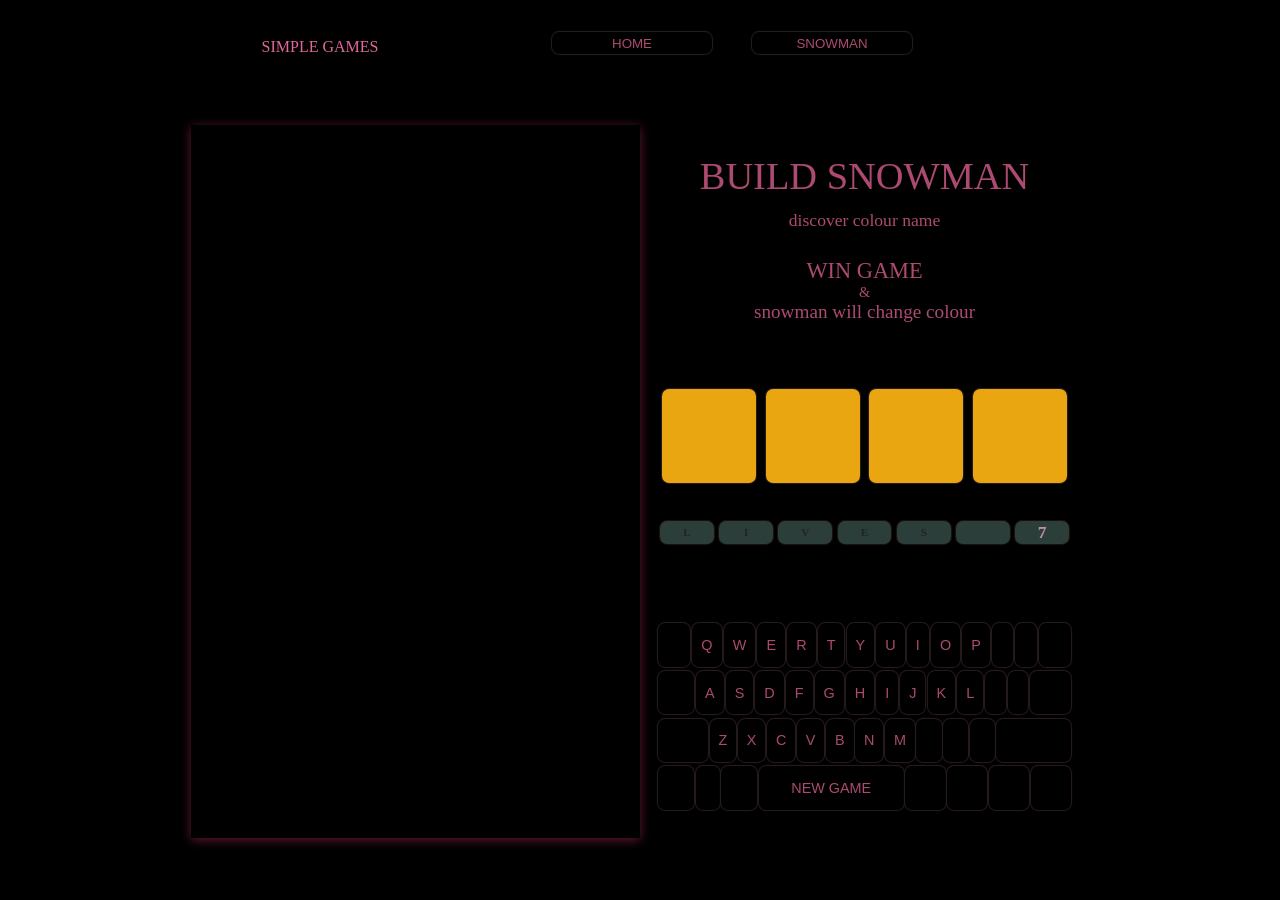
==== commit ae8b2186: "snowman figure -> JS + CSS -> change: animation after the win; home - sketch button build a snowman" ====
--- a/tempGameSnowman.html
+++ b/tempGameSnowman.html
@@ -8,7 +8,7 @@
     <meta name="Author" content="AŁ">
     <title> SNOWMAN </title>
     <!--        <link rel="stylesheet" href="css/mainLayout.css">-->
-    <link rel="stylesheet" href="css/Home/buttonHomeSnowman.css">
+    <link rel="stylesheet" href="css/Home/Home.css">
     <link rel="stylesheet" href="css/GameSnowman/gameSnowman.css">
     <link rel="stylesheet" href="css/GameSnowman/snowmanFigure.css">
     <link rel="stylesheet" href="css/GameSnowman/gameSnowmanKeyboard.css">
--- a/css/mainLayout.css
+++ b/css/mainLayout.css
@@ -84,19 +84,6 @@
     grid-column: 4 / 5;
 }
 
-.buttonTicTacToe {
-    background-color: #824769;
-    grid-row: 2 / 2;
-    grid-column: 6 / 7;
-}
-
-/* ROWS -> containerMenu = 85 -> change destroy containerSection!!!! !*/
-/*.containerSection{ --> do not remove! grid for one game ??? */
-/*    display: grid;*/
-/*    grid-template-rows: 2fr repeat(40, 2fr) 3fr;*/
-/*    grid-template-columns: 10fr repeat(40, 2fr) 10fr;*/
-/*}*/
-
 .containerSectionHome {
     display: grid;
     /*grid-template-rows: 6fr 17fr 17fr 3fr 3fr 17fr 17fr 6fr;*/
--- a/css/Home/Home.css
+++ b/css/Home/Home.css
@@ -0,0 +1,236 @@
+body {
+    background-color: bisque;
+    height: 100vh;
+    width: 100vw;
+    margin: 0;
+    display: flex;
+}
+
+/* ROWS -> containerMenu = 80 -> change destroy containerSection!!!! !*/
+.containerMain {
+    display: grid;
+    background-color: black;
+    height: 100%;
+    width: 100%;
+
+    /* 85 = change -> containerSection change to!*/
+    grid-template-rows: 12fr 85fr 3fr;
+    grid-template-columns: 1fr;
+
+'header';
+'main';
+'footer';
+}
+
+.item-1 {
+    grid-area: header;
+    grid-row: 1 / 1;
+    grid-column: 1 / 1;
+    /*background-color: #F6ADC7;*/
+    /*background-color: #2a1e1e;*/
+    /*background-color: #1a1a1a;*/
+    /*background-color: #412E47;*/
+    background-color: #000000;
+    /*color: #5c3243;*/
+    /*color: #ae7498;*/
+    /*color: #e76e9e;*/
+    /*color: #fc86b5;*/
+    /*color: #ec7ba8;*/
+    /*color: #d682a4;*/
+    color: #e26899;
+
+}
+
+.item-2 {
+    grid-area: main;
+    grid-row: 2 / 2;
+    grid-column: 1 / 1;
+    /*background-color: #412E47;*/
+    background-color: #000000;
+}
+
+.item-3 {
+    grid-area: footer;
+    grid-row: 3 / 3;
+    grid-column: 1 / 1;
+    /*background-color: #412E47;*/
+    background-color: #000000;
+}
+
+/* MENU */
+
+.containerMenu {
+    display: grid;
+    /*background-color: dimgray;*/
+    grid-template-rows: 20fr 60fr 20fr;
+    grid-template-columns: 10fr 30fr 50fr 10fr;
+}
+
+.titleName {
+    /*background-color: darkolivegreen;*/
+    grid-row: 2 / 2;
+    grid-column: 2 / 3;
+    text-align: center;
+}
+
+.containerButtonTop {
+    display: grid;
+    /*background-color: yellowgreen;*/
+    grid-row: 2 / 3;
+    grid-column: 3 / 3;
+    grid-template-rows: 15fr 30fr 30fr 15fr;
+    grid-template-columns: 5fr 20fr 5fr 20fr 5fr 20fr 5fr;
+}
+
+.buttonHome {
+    /*background-color: #824769;*/
+    background-color: #000000;
+    grid-row: 2 / 2;
+    grid-column: 2 / 3;
+
+    /*color: #5c3243;*/
+    /*color: #ae7498;*/
+    /*color: #e76e9e;*/
+    /*color: #fc86b5;*/
+    /*color: #ec7ba8;*/
+    /*color: #d682a4;*/
+    /*color: #e26899;*/
+    color: #ac4a71;
+
+    text-align: center;
+    font-weight: 500;
+    border: none;
+    border-radius: 0.45rem;
+    box-shadow: 0px 0px 1px 1px #2a1e1e;
+}
+
+.buttonSnowman {
+    /*background-color: #824769;*/
+    background-color: #000000;
+    grid-row: 2 / 2;
+    grid-column: 4 / 5;
+
+    /*color: #5c3243;*/
+    /*color: #ae7498;*/
+    /*color: #e76e9e;*/
+    /*color: #fc86b5;*/
+    /*color: #ec7ba8;*/
+    /*color: #d682a4;*/
+    /*color: #e26899;*/
+    color: #ac4a71;
+
+    text-align: center;
+    font-weight: 500;
+    border: none;
+    border-radius: 0.45rem;
+    box-shadow: 0px 0px 1px 1px #2a1e1e;
+}
+
+.containerSectionHome {
+    display: grid;
+    /*grid-template-rows: 6fr 17fr 17fr 3fr 3fr 17fr 17fr 6fr;*/
+    /*grid-template-columns: 10fr 3fr 17fr 3fr 7fr 7fr 3fr 3fr 7fr 7fr 3fr 17fr 3fr 10fr;*/
+
+    grid-template-rows: 6fr 17fr 17fr 3fr 3fr 17fr 17fr 6fr;
+    grid-template-columns: 10fr 3fr 17fr 3fr 7fr 7fr 3fr 3fr 7fr 7fr 3fr 17fr 3fr 10fr;
+}
+
+.containerHomeButtonsGame-1 {
+    display: grid;
+    /*background-color: darkslategrey;*/
+    /*grid-row: 2 / 8;*/
+    /*grid-column: 2 / 8;*/
+    grid-row: 2 / 8;
+    grid-column: 2 / 14;
+    /*grid-template-rows: 1fr 3fr 3fr 3fr 3fr 1fr;*/
+    /*grid-template-columns: 2fr 6fr 2fr;*/
+    grid-template-rows: 1fr;
+    grid-template-columns: 1fr;
+}
+
+
+
+#containerHomeButtonGameSnowmanBuild {
+    display: grid;
+    /*background-color: darkslategrey;*/
+    grid-template-rows: 1fr 1fr;
+    grid-template-columns: 1fr 1fr;
+
+    /*grid-template-rows: repeat(1, 10fr 70fr  20fr);*/
+    /*grid-template-columns: 0.00001fr 100fr 0.00001fr;*/
+}
+
+/*#containerButtonGameSnowmanElements {*/
+/*    background-color: lightgoldenrodyellow;*/
+/*    display: grid;*/
+/*    grid-row: 1 / 1;*/
+/*    grid-column: 1 / 1;*/
+/*    grid-template-rows: 2fr 5fr 2fr 24fr 2fr;*/
+/*    grid-template-columns: 2fr 7fr 18fr 7fr 2fr;*/
+
+/*}*/
+
+/*#containerSnowmanFigure {*/
+/*#containerButtonGameSnowmanElementFigure {*/
+/*    background-color: #A05880;*/
+/*    display: grid;*/
+/*    !*grid-row: 4 / 5;*!*/
+/*    !*grid-column: 2 / 3;*!*/
+/*    !*grid-template-rows: repeat(11, 1fr);*!*/
+/*    !*grid-template-columns: repeat(37, 1fr);*!*/
+
+/*    !*grid-row: 4 / 5;*!*/
+/*    !*grid-column: 4 / 3;*!*/
+/*    !*grid-template-rows: repeat(23, 1fr);*!*/
+/*    !*grid-template-columns: repeat(23, 1fr);*!*/
+
+/*    grid-row: 4 / 5;*/
+/*    grid-column: 4 / 3;*/
+/*    grid-template-rows: 1fr;*/
+/*    grid-template-columns: 1fr;*/
+/*}*/
+
+/*#containerButtonGameSnowmanElementFigureStatic{*/
+/*    background-color: #A05880;*/
+/*    display: grid;*/
+/*    !*grid-row: 4 / 5;*!*/
+/*    !*grid-column: 2 / 3;*!*/
+/*    !*grid-template-rows: repeat(11, 1fr);*!*/
+/*    !*grid-template-columns: repeat(37, 1fr);*!*/
+
+/*    !*grid-row: 4 / 5;*!*/
+/*    !*grid-column: 4 / 3;*!*/
+/*    !*grid-template-rows: repeat(23, 1fr);*!*/
+/*    !*grid-template-columns: repeat(23, 1fr);*!*/
+
+/*    grid-row: 1 / 1;*/
+/*    grid-column: 1 / 1;*/
+/*    grid-template-rows: 1fr;*/
+/*    grid-template-columns: 1fr;*/
+/*}*/
+
+
+/*#containerButtonGameSnowmanElementTitle {*/
+/*    background-color: #A05880;*/
+/*    display: grid;*/
+/*    grid-row: 2 / 3;*/
+/*    grid-column: 2 / 5;*/
+/*    grid-template-rows: 1fr;*/
+/*    grid-template-columns: 1fr;*/
+/*}*/
+
+/*!* button *!*/
+/*.containerButtonGameSnowmanElementsRealButton {*/
+/*    background-color: #412E47;*/
+/*    display: grid;*/
+/*    opacity: 0.7;*/
+/*    grid-row: 1 / 1;*/
+/*    grid-column: 1 / 1;*/
+/*    grid-template-rows: 1fr;*/
+/*    grid-template-columns: 1fr;*/
+/*    z-index: 1;*/
+/*}*/
+
+
+
+
--- a/css/GameSnowman/snowmanFigure.css
+++ b/css/GameSnowman/snowmanFigure.css
@@ -65,6 +65,8 @@
 
     grid-template-rows: 1fr;
     grid-template-columns: 1fr;
+
+
 }
 
 #containerSnowmanFigureElement-4 {
@@ -94,8 +96,9 @@
     grid-row: 10 / 12;
     grid-column: 8 / 17;
 
-    /*grid-template-rows: 1fr;*/
-    /*grid-template-columns: 1fr;*/
+    grid-template-rows: 1fr;
+    grid-template-columns: 1fr;
+
 }
 
 #containerSnowmanFigureElement-7 {
@@ -104,8 +107,10 @@
     grid-row: 12 / 14;
     grid-column: 8 / 17;
 
-    /*grid-template-rows: 1fr;*/
-    /*grid-template-columns: 1fr;*/
+    grid-template-rows: 1fr;
+    grid-template-columns: 1fr;
+
+
 }
 
 #containerSnowmanFigureElement-8 {
@@ -114,8 +119,8 @@
     grid-row: 14 / 16;
     grid-column: 8 / 17;
 
-    /*grid-template-rows: 1fr;*/
-    /*grid-template-columns: 1fr;*/
+    grid-template-rows: 1fr;
+    grid-template-columns: 1fr;
 }
 
 #containerSnowmanFigureElement-9 {
@@ -124,8 +129,8 @@
     grid-row: 16 / 18;
     grid-column: 7 / 18;
 
-    /*grid-template-rows: 1fr;*/
-    /*grid-template-columns: 1fr;*/
+    grid-template-rows: 1fr;
+    grid-template-columns: 1fr;
 }
 
 #containerSnowmanFigureElement-10 {
@@ -134,8 +139,8 @@
     grid-row: 18 / 20;
     grid-column: 6 / 19;
 
-    /*grid-template-rows: 1fr;*/
-    /*grid-template-columns: 1fr;*/
+    grid-template-rows: 1fr;
+    grid-template-columns: 1fr;
 }
 
 #containerSnowmanFigureElement-11 {
@@ -144,8 +149,8 @@
     grid-row: 20 / 22;
     grid-column: 5 / 20;
 
-    /*grid-template-rows: 1fr;*/
-    /*grid-template-columns: 1fr;*/
+    grid-template-rows: 1fr;
+    grid-template-columns: 1fr;
 }
 
 #containerSnowmanFigureElement-12 {
@@ -154,8 +159,8 @@
     grid-row: 22 / 22;
     grid-column: 2 / 23;
 
-    /*grid-template-rows: 1fr;*/
-    /*grid-template-columns: 1fr;*/
+    grid-template-rows: 1fr;
+    grid-template-columns: 1fr;
 }
 
 /* hands  */
@@ -163,21 +168,21 @@
 #containerSnowmanFigureElement-13 {
     /*background-color: orange;*/
     display: grid;
-    grid-row: 10 / 13;
-    grid-column: 4 / 8;
-
-    /*grid-template-rows: 1fr;*/
-    /*grid-template-columns: 1fr;*/
+    grid-row: 11 / 13;
+    grid-column: 4 / 12;
+
+    grid-template-rows: 1fr;
+    grid-template-columns: 1fr;
 }
 
 #containerSnowmanFigureElement-14 {
     /*background-color: forestgreen;*/
     display: grid;
-    grid-row: 4 / 10;
-    grid-column: 4 / 7;
-
-    /*grid-template-rows: 1fr;*/
-    /*grid-template-columns: 1fr;*/
+    grid-row: 9 / 11;
+    grid-column: 4 / 12;
+
+    grid-template-rows: 1fr;
+    grid-template-columns: 1fr;
 }
 
 /* right */
@@ -193,8 +198,8 @@
     grid-row: 11 / 13;
     grid-column: 15 / 23;
 
-    /*grid-template-rows: 1fr;*/
-    /*grid-template-columns: 1fr;*/
+    grid-template-rows: 1fr;
+    grid-template-columns: 1fr;
 }
 
 #containerSnowmanFigureElement-16 {
@@ -212,308 +217,281 @@
     grid-row: 9 / 11;
     grid-column: 15 / 23;
 
-    /*grid-template-rows: 1fr;*/
-    /*grid-template-columns: 1fr;*/
-}
-
-
-/* snowman action id - start from top (hat) */
-
-.snowmanFigureElementActionAddShape {
-    color: #ac4a71;
-    border-color: #ac4a71;
-    border-right-style: solid;
-    border-left-style: solid;
-    /*border-radius: 0.45rem;*/
-    border-radius: 1.7rem;
-    text-align: center;
-    /*padding-top: 0.8rem;*/
-    font-size: 2rem;
-}
-
-.snowmanFigureElementsFinal {
-
-    /*border-color: #000000;*/
-
-    color: #000000;
-
-    /*color: #e9a610;*/
-    /*background-color: #000000;*/
-    /*background-color: #000000;*/
-
-    /*border-color: antiquewhite;*/
-    /*background-color: antiquewhite;*/
-
-    /*opacity: 0.9;*/
-    border: 0;
-
-    /*box-shadow: -5px -1px 19px 1px #ac4a71;*/
-    /*box-shadow: -70px 13px 50px 4px antiquewhite inset;*/
-
-    /* ok 1*/
-    box-shadow: -5px -2px 50px 1px antiquewhite,
-    -70px 13px 50px 4px antiquewhite inset;
-
-    /*ok 2 */
-    /*box-shadow: -5px -1px 19px 1px antiquewhite,*/
-    /*-70px 13px 50px 4px antiquewhite inset;*/
-
-    /*box-shadow: 0px -9px 20px 0px antiquewhite,*/
-    /*-70px 13px 50px 4px antiquewhite inset;*/
-
-    /*box-shadow: -12px -7px 20px 0px antiquewhite,*/
-    /*-70px 13px 50px 4px antiquewhite inset;*/
-
+    grid-template-rows: 1fr;
+    grid-template-columns: 1fr;
+}
+
+/* up */
+:root {
+    /*--divRadious: 0.6rem;*/
+    --display: flex;
+    --justifyContent: center;
+    --alignItems: center;
+    --borderRadius: 1.7rem;
+    --snowmanFigureColor: orange;
+    --snowmanFigureShapeInitialColor:#ac4a71;
+    --snowmanFigureShapeInitialBorderColor: #ac4a71;
+    --snowmanFigureShapeAnimationDisapperColor: #000000;
+    --snowmanFigureShapAnimationDisapperBorderColor: #000000;
+    --snowmanFigureElementHatBackgroundColor: #000000;
 }
 
 
 #snowmanFigureElementAction-0 {
-    /*background-color: #412E47;*/
-    position: relative;
-    /*height: 100%;*/
-    /*width: 25%;*/
-
+}
+
+.snowmanFigureElementAction-0-hatElementInitialPositionForShape{
+    position: relative;
     height: 100%;
     width: 20%;
-
     border-radius: 50%;
-
+    transform: translate(-50%, -50%);
+    top: 120%;
+    left: 52%;
+}
+
+.snowmanFigureElementAction-0-hatElementInitialPositionForAnimation{
+    position: relative;
+    height: 100%;
+    width: 20%;
+    border-radius: 50%;
+    transform: translate(-50%, -50%);
+    top: 120%;
+    left: 52%;
+}
+
+.snowmanFigureElementAction-0-setAnimationHatFinalColor {
+    border: 0;
+    animation: animationHatFinalColor-0 4s ;
+    animation-fill-mode: forwards;
+}
+
+@keyframes animationHatFinalColor-0 {
+    0% {
+    }
+    100% {
+        background-color: var(--snowmanFigureElementHatBackgroundColor);
+        box-shadow: -5px -1px 19px 4px #390B1E;
+    }
+}
+
+.snowmanFigureElementAction-0-setHatFinalColor{
+    border: 0;
+    /*background-color: #000000;*/
+    background-color: var(--snowmanFigureElementHatBackgroundColor);;
+    box-shadow: -5px -1px 19px 4px #390B1E;
+}
+
+.snowmanFigureElementAction-0 {
+    animation: animationHatElement-0 5s 0s alternate infinite;
+    transform-origin: right bottom;
+    animation-fill-mode: forwards;
+}
+
+@keyframes animationHatElement-0 {
+    from {
+        rotate: 4deg;
+        top: 115%;
+        left: 52%;
+    }
+    to {
+        rotate: 4deg;
+        top: 320%;
+        left: 188%;
+    }
+}
+
+#snowmanFigureElementAction-1 {
+}
+
+.snowmanFigureElementAction-1-hatElementInitialPositionForShape{
+    position: relative;
+    top: 30%;
+    left: 0;
+}
+
+.snowmanFigureElementAction-1-hatElementInitialPositionForAnimation{
+    position: relative;
+    border-radius: 20%;
+    rotate: 4deg;
+    top: 30%;
+    left: 0;
+}
+
+
+.snowmanFigureElementAction-1-setAnimationHatFinalColor {
+    border: 0;
+    animation: animationHatFinalColor-1 4s ;
+    animation-fill-mode: forwards;
+}
+
+@keyframes animationHatFinalColor-1 {
+    0% {
+    }
+    100% {
+        /*background-color: #000000;*/
+        background-color: var(--snowmanFigureElementHatBackgroundColor);;
+        box-shadow: -5px -1px 19px 1px #390B1E,
+        /*-4px -1px 20px 1px #ac4a71 inset;*/
+        -4px -1px 20px 1px var(--snowmanFigureShapeInitialColor) inset;
+    }
+}
+
+.snowmanFigureElementAction-1-setHatFinalColor{
+    border: 0;
+    /*background-color: #000000;*/
+    background-color: var(--snowmanFigureElementHatBackgroundColor);;
+    box-shadow: -5px -1px 19px 1px #390B1E,
+    /*-4px -1px 20px 1px #ac4a71 inset;*/
+    -4px -1px 20px 1px var(--snowmanFigureShapeInitialColor) inset;
+}
+
+.snowmanFigureElementAction-1 {
+    animation: animationHatElement-1 5s 0s alternate infinite;
+    transform-origin: right bottom;
+}
+
+@keyframes animationHatElement-1 {
+    from {
+        rotate: 4deg;
+        top: 30%;
+        left: 0;
+    }
+    to {
+        rotate: 130deg;
+        top: 15%;
+        left: 50%;
+    }
+}
+
+#snowmanFigureElementAction-2 {
+}
+
+.snowmanFigureElementAction-2-hatElementInitialPositionForShape{
+    position: relative;
     top: 70%;
-    left: 55%;
-    transform: translate(-50%, -50%);
-
-    /*background-color: #37150f;*/
-    /*background-color: #333332;*/
-    /*background-color: #242423;*/
-    /*background-color: #242423;*/
-    /*background-color: #470016;*/
-    background-color: #000000;
-
-    /*box-shadow: 0px 0px 1px 1px #2a1e1e; */
-    /* box-shadow: 0px 0px 1px 1px #101010; */
-    /* box-shadow: 0 5px 15px 0 #1f130e; */
-    /* box-shadow: 0 3px 15px 0 #ac4a71; */
-    /* box-shadow: 0 3px 15px 0 #621735; */
-    /*box-shadow: 0 2px 10px 0 #621735;*/
-    /*box-shadow: 0 2px 10px 0 #2c3e3a;*/
-    /*box-shadow: 0 2px 10px 0 #3b534d;*/
-    /*box-shadow: 0 2px 10px 0 #587d74;*/
-
-    /* box-shadow: 0 3px 15px 0 #390B1E; */
-    /* box-shadow: 0 3px 15px 0 #230511;*/
-
-    /*box-shadow: 0px 3px 15px -1.5px #ac4a71;*/
-    /*box-shadow: -5px -5px 13px 1px #ac4a71;*/
-    /*box-shadow: -5px -1px 19px 1px #390B1E;*/
-    box-shadow: -5px -1px 19px 4px #390B1E;
-    /*-70px 13px 50px 4px #ac4a71 inset;*/
-
-    /*position: relative;*/
+    left: 0;
+}
+
+.snowmanFigureElementAction-2-hatElementInitialPositionForAnimation{
+    position: relative;
     rotate: 4deg;
-    /*top: 0.8rem;*/
-    /*left: 0;*/
-
-    /*rotate: 143deg;*/
-    /*top: -2.3rem;*/
-    /*left: 8.0rem;*/
-
-    /*animation: hatElement-3 10s alternate infinite;*/
-    /*transform-origin: right bottom;*/
+    top: 70%;
+    left: 0;
+}
+
+
+.snowmanFigureElementAction-2-setAnimationHatFinalColor {
+    border: 0;
+    animation: animationHatFinalColor-2 4s ;
+    animation-fill-mode: forwards;
+}
+
+@keyframes animationHatFinalColor-2 {
+    0% {
+    }
+    100% {
+        background-color: var(--snowmanFigureElementHatBackgroundColor);;
+        /*box-shadow: 0 0 0 0 #ac4a71;*/
+        box-shadow: 0 0 0 0 var(--snowmanFigureShapeInitialColor);
+    }
+}
+
+.snowmanFigureElementAction-2-setHatFinalColor{
+    border: 0;
+    background-color: var(--snowmanFigureElementHatBackgroundColor);;
+    /*box-shadow: 0 0 0 0 #ac4a71;*/
+    box-shadow: 0 0 0 0 var(--snowmanFigureShapeInitialColor);
+}
+
+.snowmanFigureElementAction-2 {
+    animation: animationHatElement-2 5s 0s alternate infinite;
     transform-origin: right bottom;
-
-}
-
-#snowmanFigureElementAction-1 {
-    /*background-color: saddlebrown;*/
-    /*border-radius: 1.4rem;*/
-
-    /*background-color: #470016;*/
-    /*background-color: #2c2d19;*/
-    background-color: #000000;
-
-    /*box-shadow: 0px 0px 1px 1px #2a1e1e; */
-    /* box-shadow: 0px 0px 1px 1px #101010; */
-    /* box-shadow: 0 5px 15px 0 #1f130e; */
-    /* box-shadow: 0 3px 15px 0 #ac4a71; */
-    /* box-shadow: 0 3px 15px 0 #621735; */
-    /*box-shadow: 0 2px 10px 0 #621735;*/
-    /*box-shadow: 0 2px 10px 0 #2c3e3a;*/
-    /*box-shadow: 0 2px 10px 0 #3b534d;*/
-    /*box-shadow: 0 2px 10px 0 #587d74;*/
-
-    /* box-shadow: 0 3px 15px 0 #390B1E; */
-    /* box-shadow: 0 3px 15px 0 #230511;*/
-
-    /*box-shadow: 0px 3px 15px -1.5px #ac4a71;*/
-    /*box-shadow: -5px -1px 19px 1px #ac4a71;*/
-
-    box-shadow: -5px -1px 19px 1px #390B1E,
-    -4px -1px 20px 1px #ac4a71 inset;
-    position: relative;
-    rotate: 4deg;
-    top: 10%;
-    left: 0;
-
-    /*rotate: 143deg;*/
-    /*top: -2.3rem;*/
-    /*left: 8.0rem;*/
-
-    /*animation: hatElement-1 10s alternate infinite;*/
-    /*transform-origin: right bottom;*/
-    transform-origin: right bottom;
-
-
-    /*rotate: 130deg;*/
-
-    /*!*rotate: 130deg;*!*/
-    /*top: -1.0rem;*/
-
-}
-
-@keyframes hatElement-1 {
+}
+
+@keyframes animationHatElement-2 {
     from{
         rotate: 4deg;
-        top: 0.8rem;
+        top: 70%;
         left: 0;
     }
     to{
-        /*rotate: 70deg;*/
-        /*top: -1.5rem;*/
-        /*left: 2.0rem;*/
-
         rotate: 130deg;
-
-        /*rotate: 130deg;*/
-        top: 0.1rem;
-        left: 4.0rem;
-    }
-
-
-}
-
-#snowmanFigureElementAction-2 {
-    /*background-color: orange;*/
-    border-radius: 0.0000001rem;
-
-    /*background-color: #470016;*/
-    /*background-color: #2c2d19;*/
-    background-color: #000000;
-
-    /*box-shadow: 0px 0px 1px 1px #2a1e1e; */
-    /* box-shadow: 0px 0px 1px 1px #101010; */
-    /* box-shadow: 0 5px 15px 0 #1f130e; */
-    /* box-shadow: 0 3px 15px 0 #ac4a71; */
-    box-shadow: 0 0 0 0 #ac4a71;
-    /* box-shadow: 0 3px 15px 0 #621735; */
-    /*box-shadow: 0 2px 10px 0 #621735;*/
-    /*box-shadow: 0 2px 10px 0 #2c3e3a;*/
-    /*box-shadow: 0 2px 10px 0 #3b534d;*/
-    /*box-shadow: 0 2px 10px 0 #587d74;*/
-
-    /* box-shadow: 0 3px 15px 0 #390B1E; */
-    /* box-shadow: 0 3px 15px 0 #230511;*/
-    position: relative;
+        top: 10%;
+        left: 45%;
+    }
+}
+
+#snowmanFigureElementAction-3 {
+
+}
+
+.snowmanFigureElementAction-3-hatElementInitialPositionForShape{
+    position: relative;
+    width: 90%;
+    margin: 0 auto;
+    /*rotate: 4deg;*/
+    top: 70%;
+    left: 0;
+    z-index: 1;
+}
+
+.snowmanFigureElementAction-3-hatElementInitialPositionForAnimation{
+    position: relative;
+    border-radius: 1%;
+    width: 90%;
+    margin: 0 auto;
     rotate: 4deg;
-    top: 40%;
+    /*top: 70%;*/
+    top: 35%;
     left: 0;
-
-    /*rotate: 143deg;*/
-    /*top: -2.3rem;*/
-    /*left: 8.0rem;*/
-
-    /*animation: hatElement-2 10s alternate infinite;*/
-    /*transform-origin: right bottom;*/
+    z-index: 1;
+}
+
+.snowmanFigureElementAction-3-setAnimationHatFinalColor {
+    border: 0;
+    animation: animationHatFinalColor-3 4s ;
+    animation-fill-mode: forwards;
+}
+
+@keyframes animationHatFinalColor-3 {
+    0% {
+    }
+    100% {
+        background-color: var(--snowmanFigureElementHatBackgroundColor);
+        box-shadow: inset -5px 3px 6px 1px #390B1E;
+    }
+}
+
+.snowmanFigureElementAction-3-setHatFinalColor{
+    border: 0;
+    background-color: var(--snowmanFigureElementHatBackgroundColor);
+    box-shadow: inset -5px 3px 6px 1px #390B1E;
+}
+
+
+.snowmanFigureElementAction-3 {
+    animation: animationHatElement-3 5s 0s alternate infinite;
     transform-origin: right bottom;
-
-}
-
-@keyframes hatElement-2 {
+}
+
+@keyframes animationHatElement-3 {
     from{
         rotate: 4deg;
-        top: 0.8rem;
+        /*top: 40%;*/
+        top: 70%;
+        /*top: 20%;*/
         left: 0;
     }
     to{
-        /*rotate: 70deg;*/
-        /*top: -1.5rem;*/
-        /*left: 2.0rem;*/
-
         rotate: 130deg;
-
-        /*rotate: 130deg;*/
-        top: -1.0rem;
-        left: -5.0rem;
-    }
-}
-
-#snowmanFigureElementAction-3 {
-    /*background-color: #412E47;*/
-    position: relative;
-    width: 90%;
-    /*padding-left: 0.2rem;*/
-    /*padding-right: 0.2rem;*/
-
-    margin: 0 auto;
-    background-color: #000000;
-    box-shadow: inset -5px 3px 6px 1px #390B1E;
-
-
-
-
-    /*position: relative;*/
-    /*height: 2.9rem;*/
-
-    /*rotate: 4deg;*/
-    /*top: -1.5rem;*/
-    /*left: 2.0rem;*/
-
-    rotate: 4deg;
-    top: 40%;
-    left: 0;
-
-    /*rotate: 143deg;*/
-    /*top: -2.3rem;*/
-    /*left: 8.0rem;*/
-
-    /*animation: hatElement-3 10s alternate infinite;*/
-    /*transform-origin: right bottom;*/
-    transform-origin: right bottom;
-    /*rotation-point: 90% 90%;*/
-    /*transform: scale(100, 100);*/
-
-}
-
-@keyframes hatElement-3 {
-    from{
-        rotate: 4deg;
-        top: 0.8rem;
-        left: 0;
-    }
-    to{
-        /*rotate: 70deg;*/
-        /*top: -1.5rem;*/
-        /*left: 2.0rem;*/
-
-        rotate: 130deg;
-
-        /*rotate: 130deg;*/
-        top: -1.0rem;
-        /*left: -3.0rem;*/
+        top: -80%;
+        left: -5%;
     }
 }
 
 
 #snowmanFigureElementSmile {
-    /*background-color: antiquewhite;*/
-
-    /*width: 3rem;*/
-    /*height: 1.4rem;*/
-    /*border: 0;*/
-    /*opacity: 0.8;*/
-    /*border-radius: 70%;*/
-    /*margin-right: 0.3rem;*/
-    /*margin-left: 0.3rem;*/
-
     width: 40%;
     height: 40%;
     border: 0;
@@ -522,168 +500,86 @@
     margin-right: 20%;
     margin-left: 20%;
     margin-top: -7%;
-
-    /*box-shadow: inset 0px -3px 0px 1px #390B1E;*/
-
-    /*box-shadow: inset 0px -3px 0px 1px #390B1E,*/
-    /*0px -3px 0px 1px #390B1E;*/
-
-    /*box-shadow: inset 0px -3px 0px 1px #390B1E, */
-    /*3px 6px 4px 0px #390B1E;*/
-
-    /*box-shadow: inset 0px -3px 0px 1px #390B1E,*/
-    /*0px 3px 0px 1px #390B1E;*/
-
-    /*box-shadow: inset 0px -4px 2px 0px #390B1E,*/
-    /*0px 3px 0px 1px #390B1E;*/
-
-    /*box-shadow: inset 0px -4px 2px 0px #000000,*/
-    /*0px 3px 0px 1px #000000;*/
-
-    /*box-shadow: inset 0px -4px 2px 0px #000000,*/
-    /*0px 3px 0px -1px #000000;*/
-
-    /*box-shadow: inset 0px -2.5px 0px 0px #000000,*/
-    /*0px 3px 0px -1px #000000;*/
-
-    /*box-shadow: inset 0px -2.5px 0px 0px #000000,*/
-    /*inset 0px -9px 0px -1px #000000;*/
-
-    /*box-shadow: inset 0px -2.5px 0px 0px #000000,*/
-    /*inset 0px -6px 0px -1px #000000;*/
-
+    box-shadow: inset 0px -2.5px 0px 0px,
+    inset -6px -4px 0px -1px;
+    z-index: 2;
+}
+
+@keyframes animationSnowmanFigureElementActionAddShapeSmileChangeColor {
+    from{
+        /*box-shadow: inset 0px -2.5px 0px 0px #000000,*/
+        /*inset -6px -4px 0px -1px #000000;*/
+        box-shadow: inset 0px -2.5px 0px 0px var(--snowmanFigureShapeAnimationDisapperColor),
+        inset -6px -4px 0px -1px var(--snowmanFigureShapeAnimationDisapperColor);
+    }
+    to{
+        /*box-shadow: inset 0px -2.5px 0px 0px #ac4a71,*/
+        /*inset -6px -4px 0px -1px #ac4a71;*/
+        box-shadow: inset 0px -2.5px 0px 0px var(--snowmanFigureShapeInitialColor),
+        inset -6px -4px 0px -1px var(--snowmanFigureShapeInitialColor);
+    }
+}
+
+.snowmanFigureElementActionAddShapeSmile {
+    animation: animationSnowmanFigureElementActionAddShapeSmileChangeColor 4s alternate;
+    animation-fill-mode: forwards;
+}
+
+@keyframes animationSnowmanFigureElementActionChangeColor {
+    from{
+        /*box-shadow: inset 0px -2.5px 0px 0px #ac4a71,*/
+        /*inset -6px -4px 0px -1px #ac4a71;*/
+        box-shadow: inset 0px -2.5px 0px 0px var(--snowmanFigureShapeInitialColor),
+        inset -6px -4px 0px -1px var(--snowmanFigureShapeInitialColor);
+    }
+    to{
+        /*box-shadow: inset 0px -2.5px 0px 0px #000000,*/
+        /*inset -6px -4px 0px -1px #000000;*/
+        box-shadow: inset 0px -2.5px 0px 0px var(--snowmanFigureShapeAnimationDisapperColor),
+        inset -6px -4px 0px -1px var(--snowmanFigureShapeAnimationDisapperColor);
+    }
+}
+
+.snowmanFigureElementActionChangeColor {
+    animation: animationSnowmanFigureElementActionChangeColor 4s alternate;
+    animation-fill-mode: forwards;
+}
+
+
+
+.snowmanFigureElementActionFinalSmile {
     box-shadow: inset 0px -2.5px 0px 0px #000000,
-    inset -6px -4px 0px -1px #000000
-
-
-}
+    inset -6px -4px 0px -1px #000000;
+}
+
 
 .snowmanFigureElementSmileSad {
     box-shadow: 0px -3px 0px 1px #390B1E;
 }
 
 .snowmanFigureElementEyes {
-
-    /*background-color: darkslategrey;*/
-    /*position: relative;*/
-    /*width: 15%;*/
-    /*height: 60%;    */
-
-    /*width: 2rem;*/
-    /*height: 2rem;*/
-
-    /*margin-top: 0.7rem;*/
-    /*margin-right: 0.3rem;*/
-    /*margin-left: 0.3rem;*/
-
     width: 27%;
     height: 54%;
-
     margin-top: 7%;
     margin-right: 2%;
     margin-left: 2%;
-
-    /*align-items: flex-start;*/
-
-    /*padding: 0;*/
-    /*margin: auto;*/
-    /*border: 0;*/
-
-
-    /*!*top: -30%;*!*/
-    /*opacity: 0.8;*/
-
     border-radius: 60%;
-
-    /*box-shadow: inset 0px 14px 1px 0px #000000;*/
-
-    /*box-shadow: inset 0px 14px 1px 0px #1A780C,*/
-    /*inset 0px 14px 1px 0px #FFFFFF;*/
-
-    /*box-shadow: inset 0px 14px 1px 0px #FFFFFF,*/
-    /*inset 0px 14px 1px 0px #1A780C;*/
-
-    /*box-shadow: inset 0px 7px 2px 0px #FFFFFF,*/
-    /*inset 0px 16px 1px 0px #1A780C;*/
-
-    /*box-shadow: inset 0px 7px 2px 0px #FFFFFF,*/
-    /*inset 0px 16px 1px 0px #1A780C,*/
-    /*inset 0px 7px 2px 0px #FFFFFF;*/
-
-    /*box-shadow: inset 0px 7px 2px 1px #FFFFFF,*/
-    /*!*inset 0px 15px 1px 0px #1A780C,*!*/
-    /*inset 4px -3px 2px 0px #FFFFFF;*/
-
-    /*box-shadow: inset -1px 2px 2px 5px #FFFFFF,*/
-    /*inset 0px 1px 0px 7px #FFFFFF,*/
-    /*inset 0px 15px 1px 0px #1A780C;*/
-
-    /*box-shadow: inset -1px 2px 2px 5px #FFFFFF,*/
-    /*inset 0px 1px 0px 7px #FFFFFF,*/
-    /*inset 0px 15px 1px 0px #1A780C;*/
-
-    /*box-shadow: inset -1px 2px 2px 5px #FFFFFF,*/
-    /*inset 0px 1px 0px 7px #FFF333,*/
-    /*inset 7px 13px 1px 0px #1A780C,*/
-    /*inset 0px 1px 0px 7px #FF3694;*/
-
-    /*box-shadow: inset 4px 12px 2px 0px #1A780C,*/
-    /*inset 5px -5px 0px 7px #FFFFFF,*/
-    /*inset 5px -5px 0px 7px #000000,*/
-    /*inset -4px 15px 1px 0px #000000,*/
-    /*inset -7px -3px 0px 7px #000000;*/
-
-    /*box-shadow:*/
-    /*        inset 1px 6px 2px 0px #000000,*/
-    /*        inset 7px 12px 0px 1px #FFFFFF,*/
-    /*        inset 8px 13px 0px 3px #1A780C,*/
-    /*        inset 5px -5px 0px 8px #008899,*/
-    /*        inset -4px 18px 4px 0px #621735;*/
-
-    /*box-shadow:*/
-    /*        inset 1px 6px 2px 0px #000000,*/
-    /*        inset 7px 12px 0px 1px #FFFFFF,*/
-    /*        inset 8px 13px 0px 3px #1A780C,*/
-    /*        inset 5px -5px 0px 8px #000000,*/
-    /*        inset -4px 18px 4px 0px #000000;*/
-
-    /*box-shadow:*/
-    /*        inset 1px 6px 2px 0px #000000,*/
-    /*        inset 1px 3px 2px 6px #FFFFFF,*/
-    /*        inset 1px 3px 3px 9px #1A780C,*/
-    /*        inset 0px 1px 2px 14px #000000;*/
-
-    /*box-shadow:*/
-    /*        inset 0.1rem 0.6rem 0.2rem 0rem #000000,*/
-    /*        inset 0.1rem 0.3rem 0.2rem 0.6rem #FFFFFF,*/
-    /*        inset 0.1rem 0.3rem 0.3rem 0.9rem #1A780C,*/
-    /*        inset 0.0rem 0.1rem 0.2rem 0.14rem #000000;*/
-
-    /*box-shadow: inset 1px 6px 2px 0px #000000,*/
-    /*inset 1px 3px 2px 6px #FFFFFF,*/
-    /*inset 1px 3px 3px 9px #1A780C,*/
-    /*inset 0px 1px 2px 14px #000000;*/
-
-    /*box-shadow:inset -2px 13px 2px 0px #000000,*/
-    /*inset 1px 3px 2px 6px #FFFFFF,*/
-    /*inset 1px 3px 3px 9px #1A780C,*/
-    /*inset 3px 20px 2px 14px #000000;*/
-
+    z-index: 1;
+}
+
+.snowmanFigureElementActionFinalEyes {
+    background-color: #FFFFFF;
     box-shadow: inset -2px 12px 2px 0px #000000,
     inset 1px 3px 2px 6px #FFFFFF,
     inset 1px 3px 3px 9px #1A780C,
     inset 0px 1px 2px 14px #000000;
-
-
-
-
 }
 
 
 .snowmanFigureElementEye-0 {
     /*background-color: darkgreen;*/
     /*background-color: #000000;*/
-    background-color: #FFFFFF;
+    /*background-color: #FFFFFF;*/
     /*background-color: #ac4a71;*/
     /*background-color: #1A780C;*/
 
@@ -693,110 +589,179 @@
 
     /*background-color: darkslategrey;*/
     /*background-color: #000000;*/
-    background-color: #FFFFFF;
+    /*background-color: #FFFFFF;*/
     /*background-color: #ac4a71;*/
     /*background-color: #1A780C;*/
 
 }
 
-/* up */
-:root {
-    /*--divRadious: 0.6rem;*/
-    --display: flex;
-    --justifyContent: center;
-    --alignItems: center;
-}
-
-
-/* BUTTONS */
-
-#snowmanFigureElementButtonsNo-6{
+
+.snowmanFigureElementButton {
+    width: 15%;
+    height: 70%;
+    border-radius: 80%;
+}
+
+.snowmanFigureElementButtonFinal {
+    background-color: #FFFFFF;
+    width: 15%;
+    height: 70%;
+    border-radius: 80%;
+    box-shadow: inset 6px -3px 14px 3px #000000;
+}
+
+/* snowman action id - start from top (hat) */
+
+.snowmanFigureElementActionAddShape {
+    border-right-style: solid;
+    border-left-style: solid;
+    border-top-style: none;
+    border-bottom-style: none;
+    animation: animationSnowmanFigureElementActionAddShapeChangeColor 3s alternate;
+    animation-fill-mode: forwards;
+}
+
+@keyframes animationSnowmanFigureElementActionAddShapeChangeColor {
+    from{
+        /*color: #000000;*/
+        /*border-color: #000000;*/
+        color: var(--snowmanFigureShapeAnimationDisapperColor);
+        border-color: var(--snowmanFigureShapeAnimationDisapperColor);
+    }
+    to{
+        /*color: #ac4a71;*/
+        /*border-color: #ac4a71;*/
+        color: var(--snowmanFigureShapeInitialColor);
+        border-color: var(--snowmanFigureShapeInitialColor);
+    }
+}
+
+.snowmanFigureElementActionAddShapeHands {
+    border-right-style: none;
+    border-left-style: none;
+    border-top-style: solid;
+    border-bottom-style: solid;
+}
+
+.snowmanFigureElementActionAddShapeButton {
+    border-right-style: none;
+    border-left-style: none;
+    border-top-style: solid;
+    border-bottom-style: solid;
+}
+
+.snowmanFigureElementActionChangeShapeColor {
+    animation: animationSnowmanFigureElementActionChangeShapeColor 4s alternate;
+    animation-fill-mode: forwards;
+}
+
+@keyframes animationSnowmanFigureElementActionChangeShapeColor {
+    from{
+        /*color: #ac4a71;*/
+        /*border-color: #ac4a71;*/
+        color: var(--snowmanFigureShapeInitialColor);
+        border-color: var(--snowmanFigureShapeInitialColor);
+    }
+    to{
+        /*color: #000000;*/
+        /*border-color: #000000;*/
+        color: var(--snowmanFigureShapeAnimationDisapperColor);
+        border-color: var(--snowmanFigureShapeAnimationDisapperColor);
+    }
+}
+
+.snowmanFigureElementActionFinalSnowballs {
+    border: 0;
+    animation: animationSnowballs 4s ;
+    animation-fill-mode: forwards;
+}
+
+@keyframes animationSnowballs {
+    0% {
+    }
+    100% {
+        box-shadow: -5px -2px 50px 1px var(--snowmanFigureColor),
+        -70px 13px 50px 4px var(--snowmanFigureColor) inset;
+    }
+}
+
+.snowmanFigureElementActionFinalSnowballsColor{
+    border: 0;
+    box-shadow: -5px -2px 50px 1px var(--snowmanFigureColor),
+    -70px 13px 50px 4px var(--snowmanFigureColor) inset;
+}
+
+.snowmanFigureElementsDisplay {
+    display: var(--display);
+    justify-content: var(--justifyContent);
+    align-items: var(--alignItems);
+}
+
+#containerSnowmanFigureElementButtonNo-6 {
     /*background-color: #390B1E;*/
     display: var(--display);
     justify-content: var(--justifyContent);
+    align-items: var(--alignItems);
     width: 100%;
     height: 50%;
 }
 
-#snowmanFigureElementButtonsNo-7{
+#containerSnowmanFigureElementButtonNo-7 {
     /*background-color: #390B1E;*/
     display: var(--display);
     justify-content: var(--justifyContent);
+    align-items: var(--alignItems);
     width: 100%;
     height: 50%;
 }
 
-#snowmanFigureElementButtonsNo-8{
+#containerSnowmanFigureElementButtonNo-8 {
     /*background-color: #390B1E;*/
     display: var(--display);
     justify-content: var(--justifyContent);
+    align-items: var(--alignItems);
     width: 100%;
     height: 50%;
 }
 
-#snowmanFigureElementButtonsNo-9{
+#containerSnowmanFigureElementButtonNo-9 {
     /*background-color: #390B1E;*/
     display: var(--display);
     justify-content: var(--justifyContent);
+    align-items: var(--alignItems);
     width: 85%;
     height: 50%;
 }
 
-#snowmanFigureElementButtonsNo-10{
+#containerSnowmanFigureElementButtonNo-10 {
     /*background-color: #390B1E;*/
     display: var(--display);
     justify-content: var(--justifyContent);
+    align-items: var(--alignItems);
     width: 75%;
     height: 50%;
 }
 
-#snowmanFigureElementButtonsNo-11{
-    /*background-color: #390B1E;*/
-    display: var(--display);
-    justify-content: var(--justifyContent);
+#containerSnowmanFigureElementButtonNo-11 {
+    display: var(--display);
+    justify-content: var(--justifyContent);
+    align-items: var(--alignItems);
     width: 65%;
     height: 50%;
 }
 
-.snowmanFigureElementButtons {
-    /*background-color: darkslategrey;*/
-    /*background-color: #FFFFFF;*/
-
-    background-color: #000000;
-    /*width: 1.4rem;*/
-    /*height: 1.4rem;*/
-
-    width: 15%;
-    height: 70%;
-
-    border-radius: 80%;
-    /*align-items: center;*/
-    /*justify-items: center;*/
-
-
-    /*box-shadow:*/
-    /*        inset 1px -2px 5px 8px #000000*/
-
-
-}
-
-
-
-
-
 #snowmanFigureElementAction-4 {
-    /*!*background-color: cornflowerblue;*!*/
-    display: var(--display);
-    justify-content: var(--justifyContent);
-}
-
-
+    display: var(--display);
+    justify-content: var(--justifyContent);
+    align-items: var(--alignItems);
+    border-radius: var(--borderRadius);
+}
 
 #snowmanFigureElementAction-5 {
-    /*background-color: deepskyblue;*/
-    display: var(--display);
-    justify-content: var(--justifyContent);
-    align-items: var(--alignItems);
+    display: var(--display);
+    justify-content: var(--justifyContent);
+    align-items: var(--alignItems);
+    border-radius: var(--borderRadius);
 }
 
 #snowmanFigureElementAction-6 {
@@ -804,6 +769,8 @@
     display: var(--display);
     justify-content: var(--justifyContent);
     align-items: var(--alignItems);
+    border-radius: var(--borderRadius);
+    z-index: 1;
 }
 
 #snowmanFigureElementAction-7 {
@@ -811,7 +778,8 @@
     display: var(--display);
     justify-content: var(--justifyContent);
     align-items: var(--alignItems);
-
+    border-radius: var(--borderRadius);
+    z-index: 1;
 }
 
 #snowmanFigureElementAction-8 {
@@ -819,7 +787,8 @@
     display: var(--display);
     justify-content: var(--justifyContent);
     align-items: var(--alignItems);
-
+    border-radius: var(--borderRadius);
+    z-index: 1;
 }
 
 #snowmanFigureElementAction-9 {
@@ -827,7 +796,8 @@
     display: var(--display);
     justify-content: var(--justifyContent);
     align-items: var(--alignItems);
-
+    border-radius: var(--borderRadius);
+    z-index: 1;
 }
 
 #snowmanFigureElementAction-10 {
@@ -835,110 +805,221 @@
     display: var(--display);
     justify-content: var(--justifyContent);
     align-items: var(--alignItems);
-
+    border-radius: var(--borderRadius);
+    z-index: 1;
 }
 
 #snowmanFigureElementAction-11 {
-    /*background-color: cadetblue;*/
-    display: var(--display);
-    justify-content: var(--justifyContent);
-    align-items: var(--alignItems);
-}
-
-/*.snowmanFigureElementAction-12 {*/
-/*    !*background-color: palegreen;*!*/
-/*    border-radius: var(--divRadious);*/
-/*    !*border-radius: 0.2rem;*!*/
-/*}*/
-
-/*.snowmanFigureElementAction-13 {*/
-/*    !*background-color: cadetblue;*!*/
-/*    border-radius: var(--divRadious);*/
-/*}*/
-
-/*.snowmanFigureElementAction-14 {*/
-/*    !*background-color: palegreen;*!*/
-/*    border-radius: var(--divRadious);*/
-/*}*/
+    display: var(--display);
+    justify-content: var(--justifyContent);
+    align-items: var(--alignItems);
+    border-radius: var(--borderRadius);
+    z-index: 1;
+}
+
+#snowmanFigureElementAction-12 {
+    display: var(--display);
+    justify-content: var(--justifyContent);
+    align-items: var(--alignItems);
+    border-radius: var(--borderRadius);
+    z-index: 1;
+}
+
+
+#snowmanFigureElementAction-13 {
+    border-radius: var(--borderRadius);
+}
+
+.snowmanFigureElementAction-13-handInitialPositionForShape{
+    position: relative;
+    rotate: -145deg;
+    height: 75%;
+    right: 10%;
+    top: -30%;
+}
+
+.snowmanFigureElementAction-13-handInitialPositionForAnimation{
+    rotate: -145deg;
+    height: 75%;
+    right: 10%;
+    top: -30%;
+}
+
+.snowmanFigureElementAction-13 {
+    animation: animationHandLeftShoulder  5s 2s alternate infinite;
+}
+
+@keyframes animationHandLeftShoulder {
+    0%{
+        rotate: -145deg;
+        height: 75%;
+        right: 10%;
+        top: -30%;
+    }
+    10%{
+        rotate: -125deg;
+        height: 75%;
+        right: 3%;
+        top: -90%;
+    }
+    20%, 30%, 40%, 50%, 60%, 70%, 80%, 90%, 100%{
+        rotate: -135deg;
+        height: 75%;
+        right: 9%;
+        top: -60%;
+    }
+}
+
+@keyframes animationHandLeftElbow {
+    0% {
+        rotate: 130deg;
+        height: 75%;
+        right: 15%;
+        top: -60%;
+    }
+    10% {
+        height: 75%;
+        right: 0%;
+        top: -140%;
+        rotate: 130deg;
+    }
+    20%{
+        height: 75%;
+        right: 10%;
+        top: -100%;
+        rotate: 130deg;
+    }
+    40%{
+        height: 75%;
+        right: 38%;
+        top: -120%;
+        rotate: 85deg;
+    }
+    50%{
+        height: 75%;
+        right: 50%;
+        top: -115%;
+        rotate: 65deg;
+    }
+    60%{
+        height: 75%;
+        right: 38%;
+        top: -120%;
+        rotate: 85deg;
+    }
+    70%{
+        height: 75%;
+        right: 50%;
+        top: -115%;
+        rotate: 65deg;
+    }
+    80%{
+        height: 75%;
+        right: 38%;
+        top: -120%;
+        rotate: 85deg;
+    }
+    100%{
+        height: 75%;
+        right: 10%;
+        top: -100%;
+        rotate: 130deg;
+    }
+}
+
+#snowmanFigureElementAction-14 {
+    border-radius: var(--borderRadius);
+}
+
+.snowmanFigureElementAction-14-handInitialPositionForShape{
+    position: relative;
+    rotate: 90deg;
+    height: 75%;
+    right: 40%;
+    top: -75%;
+}
+
+.snowmanFigureElementAction-14-handInitialPositionForAnimation{
+    rotate: 130deg;
+    height: 75%;
+    right: 15%;
+    top: -60%;
+}
+
+.snowmanFigureElementAction-14{
+    animation: animationHandLeftElbow 5s 2s alternate infinite;
+    z-index: 1;
+}
 
 #snowmanFigureElementAction-15 {
-    /*background-color: cadetblue;*/
-    /*width: 3.5rem;*/
+    border-radius: var(--borderRadius);
+}
+
+.snowmanFigureElementAction-15-handInitialPositionForShape{
+    position: relative;
+    height: 75%;
+    rotate: -35deg;
+    right: 15%;
+    top: -27%;
+}
+
+.snowmanFigureElementAction-15-handInitialPositionForAnimation{
     /*position: relative;*/
-    /*position: absolute;*/
-    /*position: fixed;*/
-    /*position: static;*/
-    /*height: 80%;*/
-    /*right: 2.5rem;*/
-    /*top: -1.1rem;*/
-    /*rotate: -20deg;*/
-
-    /*right: 2.5%;*/
-    /*top: -40%;*/
-
-    height: 2.5rem;
-    right: 2.5rem;
-    top: -1.1rem;
-
-
-
-    /*right: 2fr;*/
-    /*top: -40fr;*/
-
-
-    /*animation: handRightShoulder 10s alternate infinite;*/
-
-
-}
-
-@keyframes handRightShoulder {
-    from{
-        rotate: -20deg;
-    }
-    to{
-        rotate: -50deg;
+    height: 75%;
+    rotate: -35deg;
+    right: 15%;
+    top: -27%;
+}
+
+.snowmanFigureElementAction-15 {
+    animation: animationHandRightShoulder 5s alternate infinite;
+}
+
+@keyframes animationHandRightShoulder {
+    from {
+        rotate: -35deg;
+        right: 15%;
+        top: -27%;
+    }
+    to {
+        rotate: -45deg;
+        right: 17%;
+        top: -55%;
+
     }
 }
 
 #snowmanFigureElementAction-16 {
-    /*background-color: palegreen;*/
-    /*position: relative;*/
-    /*position: absolute;*/
-    /*position: fixed;*/
-    /*position: static;*/
-    /*height: 2.9rem;*/
-
-    rotate: 70deg;
-    top: 6.2rem;
-    right: 0.8rem;
-
-    height: 2.5rem;
-    /*top: -70%;*/
-    /*right: 10%;*/
-
-    /*height: 8fr;*/
-    /*top: -70fr;*/
-    /*right: 10fr;*/
-
-    /*animation: handRightElbow 10s alternate infinite;*/
-
-    /*rotate: 90deg;*/
-    /*top: 5.4rem;*/
-    /*right: 0.3rem;*/
-
-}
-
-@keyframes handRightElbow {
-    from{
-        rotate: 70deg;
-        /*top: 6.2fr;*/
-        /*right: 0.8fr;*/
-    }
-    to{
-
-        rotate: 90deg;
-        /*top: 5.2fr;*/
-        /*right: 0.3fr;*/
-    }
-
+    border-radius: var(--borderRadius);
+}
+
+.snowmanFigureElementAction-16-handInitialPositionForShape{
+    position: relative;
+    height: 75%;
+    right: -15%;
+    top: -70%;
+    rotate: 90deg;
+}
+
+.snowmanFigureElementAction-16-handInitialPositionForAnimation{
+    rotate: 60deg;
+    right: 5%;
+    top: -62%;
+}
+
+.snowmanFigureElementAction-16 {
+    animation: animationHandRightElbow 5s alternate infinite;
+}
+
+@keyframes animationHandRightElbow {
+    from {
+        rotate: 60deg;
+        right: 5%;
+        top: -62%;
+    }
+    to {
+        rotate: 75deg;
+        right: 2%;
+        top: -116%;
+    }
 }
--- a/css/GameSnowman/gameSnowmanKeyboard.css
+++ b/css/GameSnowman/gameSnowmanKeyboard.css
@@ -1,60 +1,36 @@
+:root {
+    --snowmanKeyboardButtonColor: #ac4a71;
+}
+
 .snowmanKeyboardButtons {
     width: 100%;
     height: 100%;
     background-color: #000000;
-    /*background-color: #2a1e1e;*/
-    /*background-color: #292929;*/
-    /*background-color: #303030;*/
-    /*background-color: #101010;*/
-    /*background-color: #1f130e;*/
-    /*color: #c94a6f;*/
-    /*color: #ac0041;*/
-    /*color: #aa6581;*/
-    /*color: #ff7d97;*/
-    /*color: #47001a;*/
-    /*color: #6b0028;*/
-    /*color: #8e0035;*/
-    /*color: #8a4c65;*/
-    /*color: #733f54;*/
-    /*color: #bf889b;*/
-
-    /*color: #5c3243;*/
-
-    /*color: #d57bb2;*/
-    /*color: #ae7498;*/
-    color: #ac4a71;
-
+    color: var(--snowmanKeyboardButtonColor);
     padding: 9px;
-
-
     justify-content: center;
     align-items: center;
     text-align: center;
-
     font-size: 0.9rem;
     font-weight: 200;
-    /*box-shadow: 1px 5px #A05880;*/
-
     border: none;
-
-    /*border-color: #A05880;*/
     border-radius: 0.45rem;
-    /*border-bottom-color: darkred;*/
-    /*border-color: forestgreen;*/
-    /*border-left-color: forestgreen;*/
-    /*border-color: #ffc7cd;*/
-    /*border-color: #47001a;*/
-    /*border-color: #47001a;*/
-    /*box-shadow: 0px 0px 0.5rem 0.5rem rgb(201, 74, 111);*/
     box-shadow: 0px 0px 1px 1px #2a1e1e;
-    /*box-shadow: 0px 0px 1px 1px #101010;*/
-    /*box-shadow: 0px 0px 1px 1px #1f130e;*/
-
-
 }
 
 .snowmanKeyboardButtonNewGameGameOver {
     color: #27ab48;
+    animation: animationKeyboardButtonNewGameGameOver 5s alternate;
+    animation-fill-mode: forwards;
+}
+
+@keyframes animationKeyboardButtonNewGameGameOver {
+    from{
+        color: var(--snowmanKeyboardButtonColor);
+    }
+    to{
+        color: #27ab48;
+    }
 }
 
 
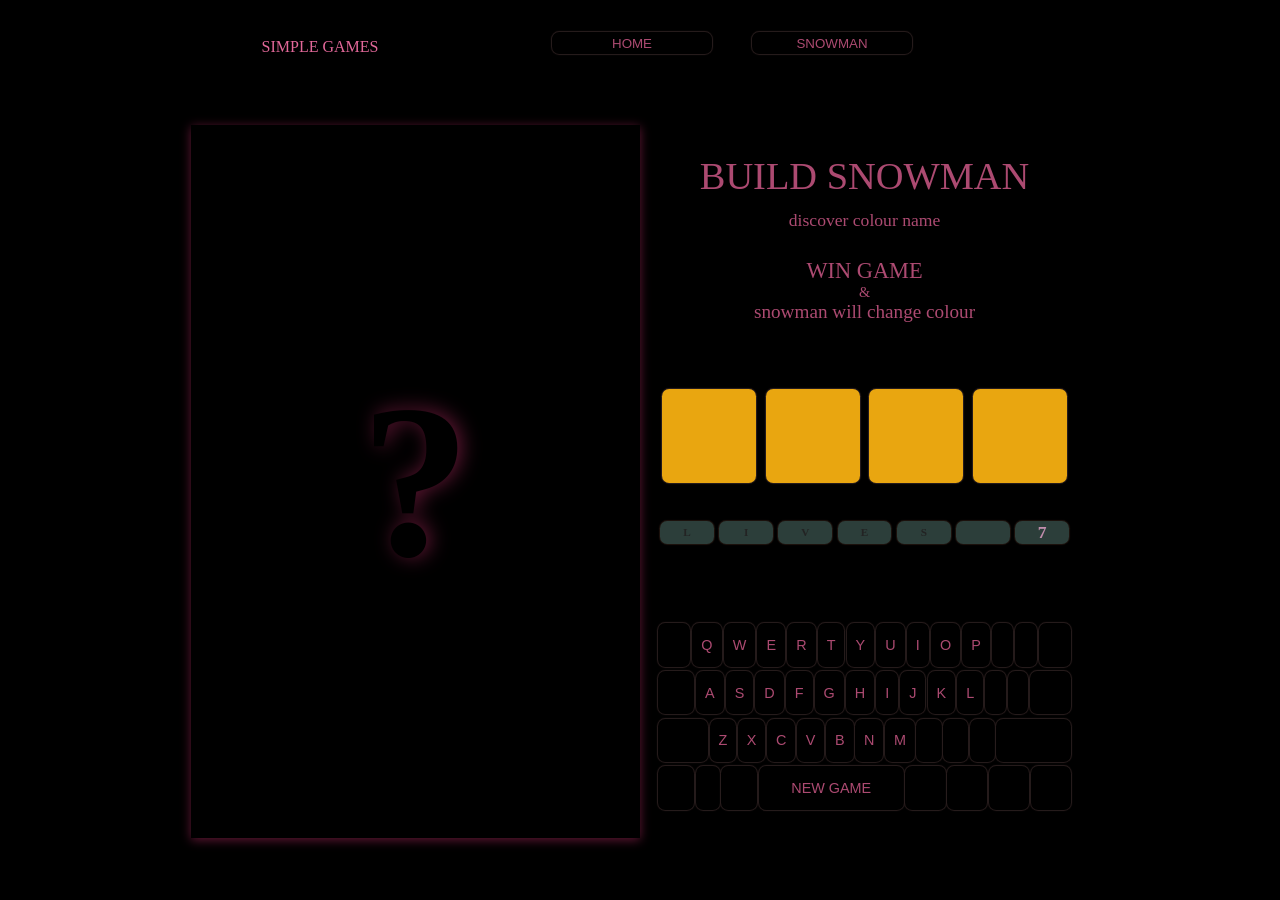
==== commit c4607b9b: "snowman figure -> JS + CSS -> changed: animation after the win, game over; function for button new g" ====
--- a/tempGameSnowman.html
+++ b/tempGameSnowman.html
@@ -37,51 +37,43 @@
     </div>
 
 
-    <div id="sectionGameSnowman" class="item-2 containerSectionGameSnowman">
-
-        <div id="containerGameSnowmanAnimation">
-            <div id="containerGameSnowmanAnimationElements">
-                <div id="containerSnowmanFigureAction">
-
-            </div>
-            </div>
-
-        </div>
-
-
-        <div id="containerGameSnowmanWord">
-            <div id="containerGameSnowmanWordElements">
-<!--                <div id="containerGameSnowmanDescription">-->
-
-
-<!--                </div>-->
-<!--                <div id="containerGameSnowmanWordToDiscover">-->
-
-
-<!--                </div>-->
-<!--                <div id="containerGameSnowmanLives">-->
 
 
 
-<!--                </div>-->
-            </div>
-        </div>
+<!--    <div id="sectionGameSnowman" class="item-2 containerSectionGameSnowman">-->
+
+<!--&lt;!&ndash;        <div id="containerGameSnowmanAnimation">&ndash;&gt;-->
+<!--&lt;!&ndash;            <div id="containerGameSnowmanAnimationElements">&ndash;&gt;-->
+
+<!--&lt;!&ndash;                    <div id="containerSnowmanFigureStartGame">&ndash;&gt;-->
+<!--&lt;!&ndash;                    <p id="snowmanFigureStartGameElement-1">&ndash;&gt;-->
+<!--&lt;!&ndash;                        ?&ndash;&gt;-->
+<!--&lt;!&ndash;                    </p>&ndash;&gt;-->
+<!--&lt;!&ndash;                    </div>&ndash;&gt;-->
+
+<!--&lt;!&ndash;                <div id="containerSnowmanFigureAction"></div>&ndash;&gt;-->
+<!--&lt;!&ndash;            </div>&ndash;&gt;-->
+
+<!--&lt;!&ndash;        </div>&ndash;&gt;-->
+
+
+<!--        <div id="containerGameSnowmanWord">-->
+<!--            <div id="containerGameSnowmanWordElements">-->
+
+<!--            </div>-->
+<!--        </div>-->
 
 
 
-        <div id="containerGameSnowmanKeyboard">
-            <div id="containerGameSnowmanKeyboardElements">
-<!--                                <div id="containerSnowmanKeyboard-line-0"></div>-->
-<!--                <div id="containerSnowmanKeyboard-line-1"></div>-->
-<!--                <div id="containerSnowmanKeyboard-line-2"></div>-->
-<!--                <div id="containerSnowmanKeyboard-line-3"></div>-->
-<!--                <div id="containerSnowmanKeyboard-line-4"></div>-->
-            </div>
-        </div>
+<!--        <div id="containerGameSnowmanKeyboard">-->
+<!--            <div id="containerGameSnowmanKeyboardElements">-->
+
+<!--            </div>-->
+<!--        </div>-->
 
 
 
-    </div>
+<!--    </div>-->
 
     <div class="item-3">footer</div>
 </div>
--- a/css/GameSnowman/snowmanFigure.css
+++ b/css/GameSnowman/snowmanFigure.css
@@ -8,8 +8,17 @@
     grid-template-columns: repeat(23, 1fr);
 }
 
-/* subpage - gameSnowman; require change -> gameKeyboard.js*/
-#containerSnowmanFigureElements-gameSnowman {
+/*!* subpage - gameSnowman; require change -> gameKeyboard.js*!*/
+/*#containerSnowmanFigureElements-gameSnowman {*/
+/*    !*background-color: darkolivegreen;*!*/
+/*    display: grid;*/
+/*    grid-row: 1 / 1;*/
+/*    grid-column: 1 / 1;*/
+/*    grid-template-rows: repeat(23, 1fr);*/
+/*    grid-template-columns: repeat(23, 1fr);*/
+/*}*/
+
+#containerSnowmanFigureElements {
     /*background-color: darkolivegreen;*/
     display: grid;
     grid-row: 1 / 1;
@@ -17,6 +26,102 @@
     grid-template-rows: repeat(23, 1fr);
     grid-template-columns: repeat(23, 1fr);
 }
+
+#containerSnowmanFigureMessage-1-welcomeText{
+    display: grid;
+    grid-row: 2 / 6;
+    grid-column: 2 / 6;
+    grid-template-rows: 1fr;
+    grid-template-columns: 1fr;
+    z-index: 1;
+}
+
+#containerSnowmanFigureMessage-1-goodbyeText{
+    display: grid;
+    grid-row: 2 / 6;
+    grid-column: 2 / 6;
+    grid-template-rows: 1fr;
+    grid-template-columns: 1fr;
+    z-index: 1;
+}
+
+.containerSnowmanFigureMessage{
+    display: grid;
+    grid-row: 2 / 6;
+    grid-column: 2 / 6;
+    grid-template-rows: 1fr;
+    grid-template-columns: 1fr;
+    z-index: 1;
+}
+
+#snowmanFigureStartGameElement-1-welcomeText {
+    /*text-shadow: 5px -9px 20px #621735;*/
+    /*text-shadow: 3px -7px 20px #621735;*/
+    text-shadow: 4px -1px 20px #621735;
+    /*color: #ac4a71;*/
+    color: #000000;
+    margin: auto;
+    text-align: center;
+    /*padding-top: 0.5rem;*/
+    font-size: 13.7rem;
+    font-weight: 700;
+
+    /*margin-top: 0;*/
+    /*margin-bottom: 0;*/
+    padding: 0;
+
+    /*animation: animationStartGameElement-1-set 5s alternate;*/
+
+}
+
+#snowmanFigureStartGameElement-1-goodbyeText {
+    /*text-shadow: 5px -9px 20px #621735;*/
+    /*text-shadow: 3px -7px 20px #621735;*/
+    text-shadow: 4px -1px 20px #621735;
+    /*color: #ac4a71;*/
+    color: #000000;
+    margin: auto;
+    text-align: center;
+    /*padding-top: 0.5rem;*/
+    font-size: 3rem;
+    font-weight: 500;
+
+    /*margin-top: 0;*/
+    /*margin-bottom: 0;*/
+    padding: 0;
+
+    /*animation: animationStartGameElement-1-set 5s alternate;*/
+
+}
+
+.snowmanFigureStartGameElement-setAnimationToShowColor {
+    animation: animationStartGameElement-1-setAnimationToShowColor 2s alternate;
+}
+
+@keyframes animationStartGameElement-1-setAnimationToShowColor{
+    from {
+        text-shadow: 4px -1px 20px #000000;
+    }
+    to {
+        text-shadow: 4px -1px 20px #621735;
+    }
+}
+
+.snowmanFigureStartGameElement-setAnimationToRemoveColor {
+    animation: animationStartGameElement-1-remove 3s alternate;
+    animation-fill-mode: forwards;
+}
+
+@keyframes animationStartGameElement-1-remove {
+    from {
+        text-shadow: 4px -1px 20px #621735;
+    }
+    to {
+        text-shadow: 4px -1px 20px #000000;
+    }
+}
+
+
 
 
 /* snowman container - start from top (hat) */
@@ -612,16 +717,16 @@
 
 /* snowman action id - start from top (hat) */
 
-.snowmanFigureElementActionAddShape {
+.snowmanFigureElementActionAddShapeColor {
     border-right-style: solid;
     border-left-style: solid;
     border-top-style: none;
     border-bottom-style: none;
-    animation: animationSnowmanFigureElementActionAddShapeChangeColor 3s alternate;
+    animation: animationSnowmanFigureElementActionAddShapeColor 3s alternate;
     animation-fill-mode: forwards;
 }
 
-@keyframes animationSnowmanFigureElementActionAddShapeChangeColor {
+@keyframes animationSnowmanFigureElementActionAddShapeColor {
     from{
         /*color: #000000;*/
         /*border-color: #000000;*/
@@ -650,12 +755,12 @@
     border-bottom-style: solid;
 }
 
-.snowmanFigureElementActionChangeShapeColor {
-    animation: animationSnowmanFigureElementActionChangeShapeColor 4s alternate;
+.snowmanFigureElementActionShapeRemoveColor {
+    animation: animationSnowmanFigureElementActionShapeRemoveColor 4s alternate;
     animation-fill-mode: forwards;
 }
 
-@keyframes animationSnowmanFigureElementActionChangeShapeColor {
+@keyframes animationSnowmanFigureElementActionShapeRemoveColor {
     from{
         /*color: #ac4a71;*/
         /*border-color: #ac4a71;*/
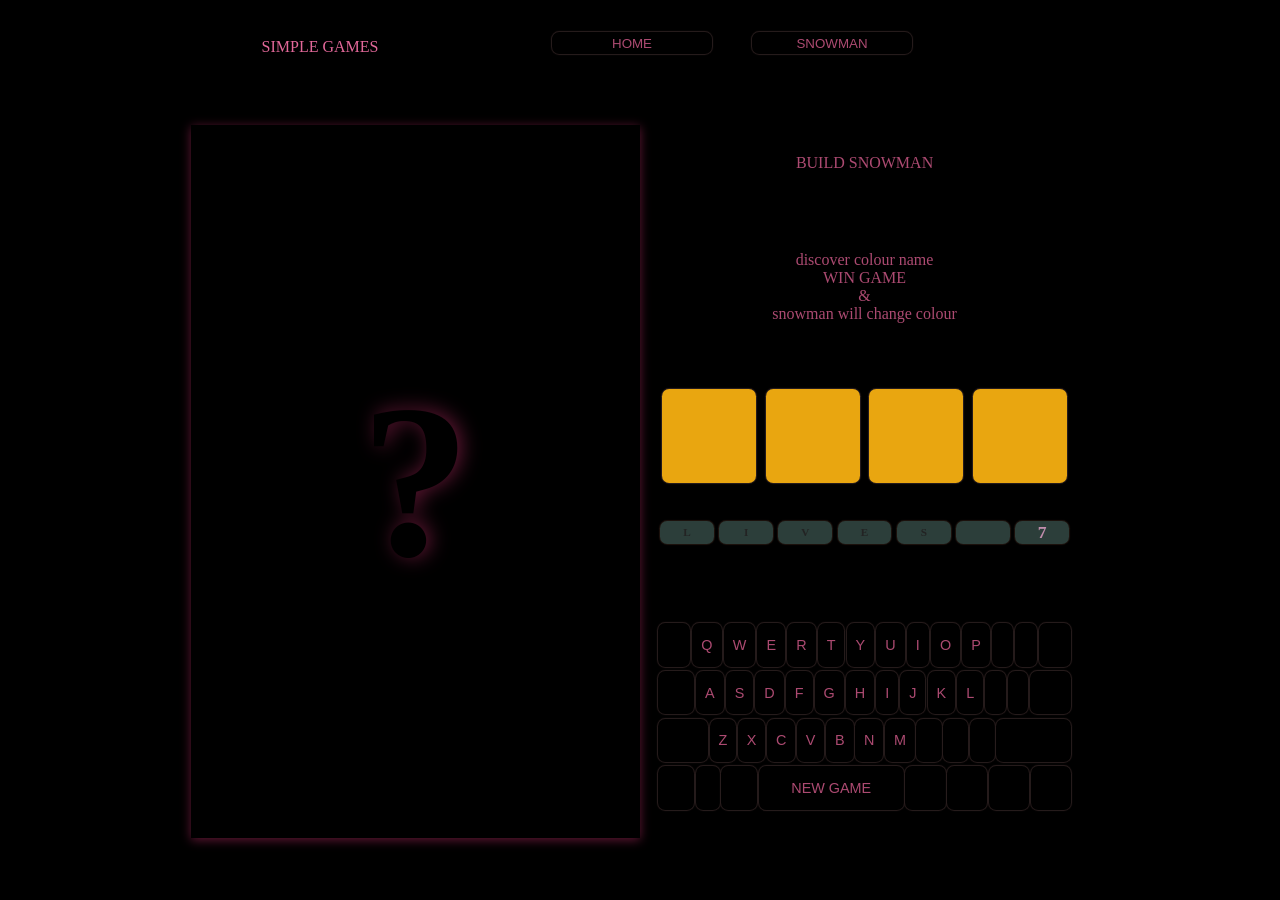
==== commit a8fc0393: "snowman figure -> JS + CSS -> changed: setShapeSnowmanFigureElements() inside added elements from cr" ====
--- a/tempGameSnowman.html
+++ b/tempGameSnowman.html
@@ -15,7 +15,7 @@
     <link rel="stylesheet" href="css/GameSnowman/gameSnowmanWordElements.css">
     <link rel="stylesheet" href="css/GameSnowman/gameSnowmanLives.css">
 
-    <script src="js/GameSnowman/snowmanCreateFigureElements.js" defer></script>
+    <script src="js/GameSnowman/gameSnowmanCreateFigureElements.js" defer></script>
         <script src="js/homeScript.js" defer></script>
         <script src="js/GameSnowman/gameKeyboard.js" defer></script>
         <script src="js/GameSnowman/gameSnowmanBuild.js" defer></script>
--- a/css/Home/Home.css
+++ b/css/Home/Home.css
@@ -135,29 +135,44 @@
     grid-template-columns: 10fr 3fr 17fr 3fr 7fr 7fr 3fr 3fr 7fr 7fr 3fr 17fr 3fr 10fr;
 }
 
-.containerHomeButtonsGame-1 {
-    display: grid;
-    /*background-color: darkslategrey;*/
-    /*grid-row: 2 / 8;*/
-    /*grid-column: 2 / 8;*/
+.containerMainHome {
+    display: grid;
     grid-row: 2 / 8;
     grid-column: 2 / 14;
-    /*grid-template-rows: 1fr 3fr 3fr 3fr 3fr 1fr;*/
-    /*grid-template-columns: 2fr 6fr 2fr;*/
     grid-template-rows: 1fr;
     grid-template-columns: 1fr;
 }
 
-
-
-#containerHomeButtonGameSnowmanBuild {
-    display: grid;
-    /*background-color: darkslategrey;*/
+#containerHomeGamesButtons {
+    display: grid;
     grid-template-rows: 1fr 1fr;
     grid-template-columns: 1fr 1fr;
-
-    /*grid-template-rows: repeat(1, 10fr 70fr  20fr);*/
-    /*grid-template-columns: 0.00001fr 100fr 0.00001fr;*/
+}
+
+#containerGameSnowmanDescriptionSnowmanBuild{
+    display: grid;
+    grid-row: 1 / 2;
+    grid-column: 1 / 3;
+    grid-template-rows: 1fr;
+    grid-template-columns: 1fr;
+}
+
+#containerGameSnowmanDescriptionSnowmanBuild-gameButton{
+    display: grid;
+    grid-row: 1 / 2;
+    grid-column: 1 / 2;
+    /*grid-template-rows: repeat(1, 7fr 46fr 47fr);*/
+    grid-template-rows: repeat(1, 1fr 8fr 1fr);
+    grid-template-columns: 30fr 40fr 30fr;
+}
+
+#containerGameSnowmanDescriptionSnowmanBuild-text{
+    display: grid;
+    grid-row: 2 / 3;
+    grid-column: 2 / 3;
+    /*grid-template-rows: 20fr 20fr 20fr 10fr 20fr;*/
+    grid-template-rows: 30fr 20fr 20fr 10fr 20fr;
+    grid-template-columns: 1fr;
 }
 
 /*#containerButtonGameSnowmanElements {*/
--- a/css/GameSnowman/snowmanFigure.css
+++ b/css/GameSnowman/snowmanFigure.css
@@ -21,8 +21,8 @@
 #containerSnowmanFigureElements {
     /*background-color: darkolivegreen;*/
     display: grid;
-    grid-row: 1 / 1;
-    grid-column: 1 / 1;
+    grid-row: 2 / 6;
+    grid-column: 2 / 6;
     grid-template-rows: repeat(23, 1fr);
     grid-template-columns: repeat(23, 1fr);
 }
@@ -77,7 +77,7 @@
 #snowmanFigureStartGameElement-1-goodbyeText {
     /*text-shadow: 5px -9px 20px #621735;*/
     /*text-shadow: 3px -7px 20px #621735;*/
-    text-shadow: 4px -1px 20px #621735;
+    text-shadow: 4px -1px 20px #ac4a71;
     /*color: #ac4a71;*/
     color: #000000;
     margin: auto;
--- a/css/GameSnowman/gameSnowmanWordElements.css
+++ b/css/GameSnowman/gameSnowmanWordElements.css
@@ -1,166 +1,113 @@
 .gameSnowmanWordElementTextBuild{
+    /*position: absolute;*/
+    position: relative;
+    bottom: 0;
     color: #ac4a71;
-    /*margin: 0;*/
     text-align: center;
-    /*padding-top: 0.5rem;*/
-    /*font-size: 1.7rem;*/
-    /*font-weight: 700;*/
-
     margin-top: 0;
     margin-bottom: 0;
+    margin:0;
     padding: 0;
-    /*height: auto;*/
 }
 
-#gameSnowmanWordElementTextBuild-p0{
-    /*color: #ac4a71;*/
-    /*margin: 0;*/
-    /*text-align: center;*/
+#gameSnowmanWordElementTextBuild-0{
+    display: grid;
+    grid-row: 1 / 2;
+    grid-column: 1 / 1;
+    grid-template-rows: 1fr;
+    grid-template-columns: 1fr;
+    /*position: relative;*/
+}
 
-    /*height: 0.5rem;*/
-    /*height: auto;*/
+#gameSnowmanWordElementTextBuild-1{
+    display: grid;
+    grid-row: 2 / 3;
+    grid-column: 1 / 1;
+    grid-template-rows: 1fr;
+    grid-template-columns: 1fr;
+    /*position: relative;*/
+}
+
+#gameSnowmanWordElementTextBuild-2{
+    display: grid;
+    grid-row: 3 / 4;
+    grid-column: 1 / 1;
+    grid-template-rows: 1fr;
+    grid-template-columns: 1fr;
+    /*position: relative;*/
+}
+
+#gameSnowmanWordElementTextBuild-3{
+    display: grid;
+    grid-row: 4 / 5;
+    grid-column: 1 / 1;
+    grid-template-rows: 1fr;
+    grid-template-columns: 1fr;
+    /*position: relative;*/
+}
+
+#gameSnowmanWordElementTextBuild-4{
+    display: grid;
+    grid-row: 5 / 6;
+    grid-column: 1 / 1;
+    grid-template-rows: 1fr;
+    grid-template-columns: 1fr;
+    /*position: relative;*/
+}
+
+.gameSnowmanWordElementTextBuild-0{
+    font-size: 2.4rem;
+    /*font-size: 20%;*/
+    font-weight: 400;
+    margin: auto;
+    margin-bottom: 0;
+}
+
+.gameSnowmanWordElementTextBuild-1{
+    /*position: relative;*/
+    /*bottom: 130%;*/
+    font-size: 1.1rem;
+    /*font-size: 20%;*/
+    font-weight: 200;
+    /*margin: auto;*/
+    margin-top: 0;
+}
+
+.gameSnowmanWordElementTextBuild-2{
+    font-size: 1.4rem;
+    /*font-size: 20%;*/
+    font-weight: 200;
+    margin: auto;
+    margin-bottom: 0;
+}
+
+.gameSnowmanWordElementTextBuild-3{
+    font-size: 0.9rem;
+    /*font-size: 20%;*/
+    font-weight: 200;
+    margin: auto;
     /*margin-top: 0;*/
     /*margin-bottom: 0;*/
-    /*font-size: 1.7rem;*/
-    /*font-size: 2.4rem;*/
-    font-size: 2.4rem;
-    font-weight: 400;
-    /*height: 2.4rem;*/
 }
 
-#gameSnowmanWordElementTextBuild-p1{
-    /*color: #ac4a71;*/
-    /*margin: 0;*/
-    /*text-align: center;*/
-
-    /*height: 1rem;*/
-    /*height: auto;*/
-    /*margin-top: 0;*/
-    /*margin-bottom: 0;*/
-    /*margin-bottom: 2rem;*/
-    /*margin-bottom: 35%;*/
-    /*margin-top: 0%;*/
-
-    position: relative;
-    bottom: 130%;
-    font-size: 1.1rem;
+.gameSnowmanWordElementTextBuild-4{
+    font-size: 1.2rem;
+    /*font-size: 100%;*/
     font-weight: 200;
+    /*margin: auto;*/
+    margin-top: 0;
 }
 
-#gameSnowmanWordElementTextBuild-p2{
-    /*color: #ac4a71;*/
-    /*margin: 0;*/
-    /*text-align: center;*/
-
-    /*height: 1rem;*/
-
-    /*height: auto;*/
-    /*margin-top: 0;*/
-    /*margin-bottom: 0;*/
-    font-size: 1.4rem;
-    font-weight: 200;
-}
-
-#gameSnowmanWordElementTextBuild-p3{
-    /*color: #ac4a71;*/
-    /*margin: 0;*/
-    /*text-align: center;*/
-
-    /*height: 1rem;*/
-
-    /*height: auto;*/
-    /*margin-bottom: 4rem;*/
-
-    /*margin-top: 0;*/
-    /*margin-bottom: 0;*/
-
-    font-size: 0.9rem;
-    font-weight: 200;
-}
-
-#gameSnowmanWordElementTextBuild-p4{
-    /*color: #ac4a71;*/
-    /*margin: 0;*/
-    /*text-align: center;*/
-
-    /*height: 1rem;*/
-
-    /*height: auto;*/
-    /*margin-bottom: 4rem;*/
-
-    /*margin-top: 0;*/
-    /*margin-bottom: 0;*/
-
-    font-size: 1.2rem;
-    font-weight: 200;
-}
-
-
-
 .gameSnowmanWordElementToDiscover{
-    /*display: flex;*/
-    /*width: 100%;*/
-    /*height: 100%;*/
-
-    /*background-color: #000000;*/
-    /*background-color: #2a1e1e;*/
-    /*background-color: #292929;*/
-    /*background-color: #303030;*/
-    /*background-color: #101010;*/
-    /*background-color: #1f130e;*/
-
-    /*background-color: #5c3243;*/
-
     background-color: #e9a610;
-    /*background-color: #c78e0e;*/
-    /*background-color: #a6760b;*/
-
-    /*color: #c94a6f;*/
-    /*color: #ac0041;*/
-    /*color: #aa6581;*/
-    /*color: #ff7d97;*/
-    /*color: #47001a;*/
-    /*color: #6b0028;*/
-    /*color: #8e0035;*/
-    /*color: #8a4c65;*/
-    /*color: #733f54;*/
-    /*color: #5c3243;*/
-    /*color: #5c3243;*/
-    /*color: #bf889b;*/
-    /*color: #000000;*/
-    /*color: #19252d;*/
-    /*color: #232323;*/
     color: #000000;
-
-    /*padding: 5px;*/
-
-
     justify-content: center;
     align-items: center;
     text-align: center;
-
-
     font-size: 1.3rem;
     font-weight: 900;
-    /*box-shadow: 1px 5px #A05880;*/
-
     border: none;
-
-    /*border-color: #A05880;*/
     border-radius: 0.45rem;
-    /*border-bottom-color: darkred;*/
-    /*border-color: forestgreen;*/
-    /*border-left-color: forestgreen;*/
-    /*border-color: #ffc7cd;*/
-    /*border-color: #47001a;*/
-    /*border-color: #47001a;*/
-    /*box-shadow: 0px 0px 0.5rem 0.5rem rgb(201, 74, 111);*/
-    /*box-shadow: 0px 0px 1px 1px orangered;*/
     box-shadow: 0px 0px 1px 1px #2a1e1e;
-    /*box-shadow: 0px 0px 1px 1px #101010;*/
-    /*box-shadow: 0px 0px 1px 1px #1f130e;*/
-    /*box-shadow: 0px 0px 1px 1px #5c3243;*/
-
-
 }
 
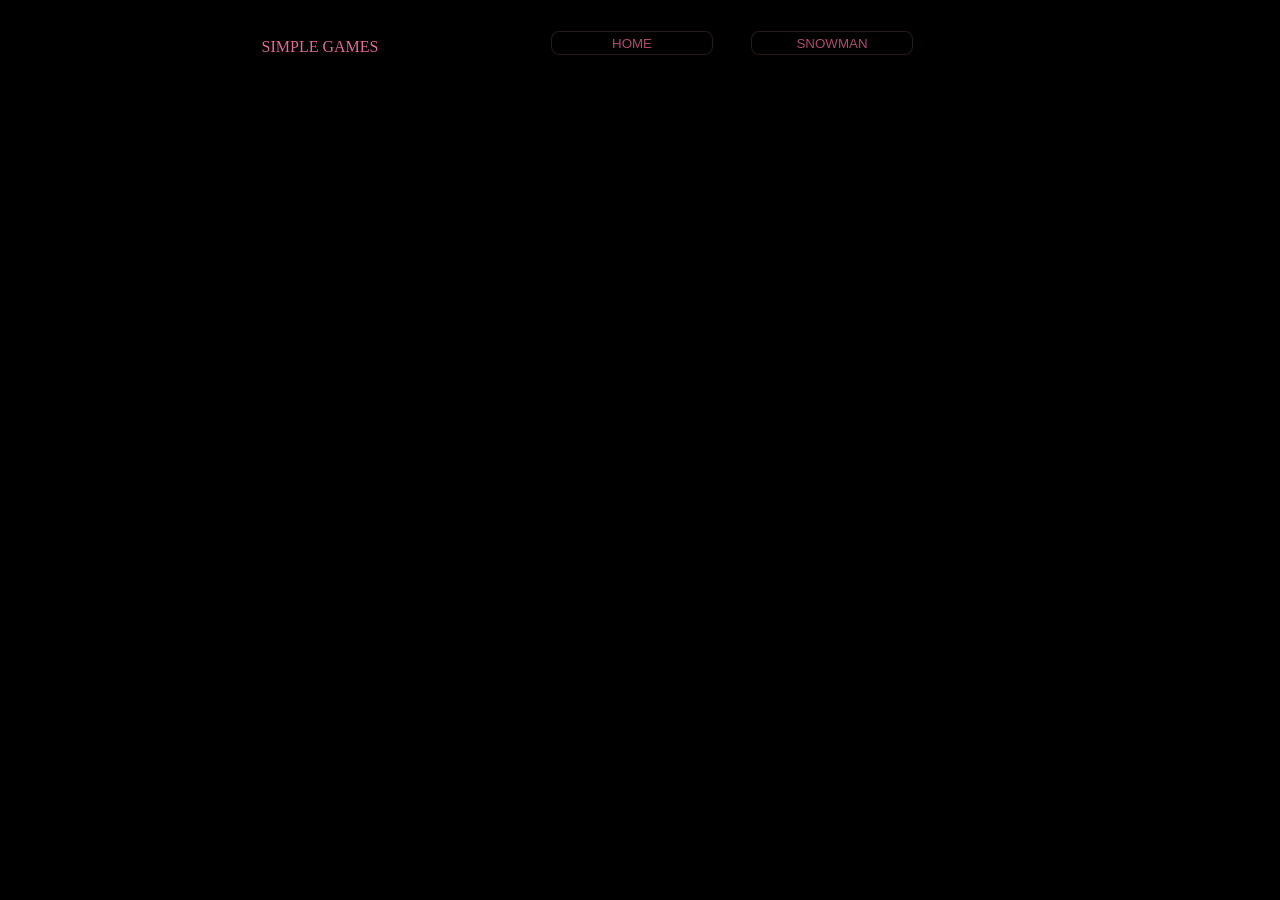
==== commit 2e999dc5: "cleaned up: JS, moved variables to one file -> commonVariables.js, moved common functions to one fil" ====
--- a/tempGameSnowman.html
+++ b/tempGameSnowman.html
@@ -15,10 +15,9 @@
     <link rel="stylesheet" href="css/GameSnowman/gameSnowmanWordElements.css">
     <link rel="stylesheet" href="css/GameSnowman/gameSnowmanLives.css">
 
-    <script src="js/GameSnowman/gameSnowmanCreateFigureElements.js" defer></script>
-        <script src="js/homeScript.js" defer></script>
-        <script src="js/GameSnowman/gameKeyboard.js" defer></script>
-        <script src="js/GameSnowman/gameSnowmanBuild.js" defer></script>
+        <script src="js/common/commonFunctions.js" defer></script>
+        <script src="js/gameSnowman/gameKeyboard.js" defer></script>
+        <script src="js/gameSnowman/gameSnowmanBuild.js" defer></script>
 
 
 </head>
--- a/css/Home/Home.css
+++ b/css/Home/Home.css
@@ -22,21 +22,16 @@
 'footer';
 }
 
+:root{
+    --homeButtoGameBnoxShadow: 0 2px 13px 0px #621735;
+    --homeButtoGameBnoxShadowHover: 0 2px 13px 0px #621735;
+}
+
 .item-1 {
     grid-area: header;
     grid-row: 1 / 1;
     grid-column: 1 / 1;
-    /*background-color: #F6ADC7;*/
-    /*background-color: #2a1e1e;*/
-    /*background-color: #1a1a1a;*/
-    /*background-color: #412E47;*/
-    background-color: #000000;
-    /*color: #5c3243;*/
-    /*color: #ae7498;*/
-    /*color: #e76e9e;*/
-    /*color: #fc86b5;*/
-    /*color: #ec7ba8;*/
-    /*color: #d682a4;*/
+    background-color: #000000;
     color: #e26899;
 
 }
@@ -157,7 +152,15 @@
     grid-template-columns: 1fr;
 }
 
-#containerGameSnowmanDescriptionSnowmanBuild-gameButton{
+#containerGameSnowmanDescriptionSnowmanDestroy{
+    display: grid;
+    grid-row: 2 / 2;
+    grid-column: 1 / 3;
+    grid-template-rows: 1fr;
+    grid-template-columns: 1fr;
+}
+
+.containerGameSnowmanDescription-gameButton{
     display: grid;
     grid-row: 1 / 2;
     grid-column: 1 / 2;
@@ -166,86 +169,129 @@
     grid-template-columns: 30fr 40fr 30fr;
 }
 
-#containerGameSnowmanDescriptionSnowmanBuild-text{
+.containerGameSnowmanDescription-gameButtonField{
     display: grid;
     grid-row: 2 / 3;
     grid-column: 2 / 3;
-    /*grid-template-rows: 20fr 20fr 20fr 10fr 20fr;*/
+    /*grid-template-rows: repeat(1, 7fr 46fr 47fr);*/
+    grid-template-rows: 1fr;
+    grid-template-columns: 1fr;
+
+    border-radius: 2%;
+    /*box-shadow: 0 2px 10px 0 #621735;*/
+    box-shadow: var(--homeButtoGameBnoxShadow);
+    /*box-shadow: 0 2px 10px 0 #FFFFFF;*/
+}
+
+.containerGameSnowmanDescription-gameButtonField:hover{
+    box-shadow: var(--homeButtoGameBnoxShadowHover);
+}
+
+.containerGameSnowmanDescription-gameOn{
+    display: grid;
+    grid-row: 2 / 3;
+    grid-column: 2 / 3;
+    /*grid-template-rows: repeat(1, 7fr 46fr 47fr);*/
+    grid-template-rows: 1fr;
+    grid-template-columns: 1fr;
+
+}
+
+.containerGameSnowmanDescription-gameButtonClick{
+    display: grid;
+    grid-row: 1 / 2;
+    grid-column: 1 / 2;
+    grid-template-rows: 1fr;
+    grid-template-columns: 1fr;
+    z-index: 1;
+}
+
+.containerGameSnowmanDescription-gameButtonText{
+    display: grid;
+    grid-row: 1 / 2;
+    grid-column: 1 / 2;
     grid-template-rows: 30fr 20fr 20fr 10fr 20fr;
     grid-template-columns: 1fr;
 }
 
-/*#containerButtonGameSnowmanElements {*/
-/*    background-color: lightgoldenrodyellow;*/
-/*    display: grid;*/
-/*    grid-row: 1 / 1;*/
-/*    grid-column: 1 / 1;*/
-/*    grid-template-rows: 2fr 5fr 2fr 24fr 2fr;*/
-/*    grid-template-columns: 2fr 7fr 18fr 7fr 2fr;*/
-
-/*}*/
-
-/*#containerSnowmanFigure {*/
-/*#containerButtonGameSnowmanElementFigure {*/
-/*    background-color: #A05880;*/
-/*    display: grid;*/
-/*    !*grid-row: 4 / 5;*!*/
-/*    !*grid-column: 2 / 3;*!*/
-/*    !*grid-template-rows: repeat(11, 1fr);*!*/
-/*    !*grid-template-columns: repeat(37, 1fr);*!*/
-
-/*    !*grid-row: 4 / 5;*!*/
-/*    !*grid-column: 4 / 3;*!*/
-/*    !*grid-template-rows: repeat(23, 1fr);*!*/
-/*    !*grid-template-columns: repeat(23, 1fr);*!*/
-
-/*    grid-row: 4 / 5;*/
-/*    grid-column: 4 / 3;*/
+.homeButtonGameSnowman{
+    /*background-color: #ac4a71;*/
+    background-color: #000000;
+    opacity: 0.2;
+    margin: 0;
+    padding: 0;
+    border: 0;
+}
+
+.homeButtonGameSnowman:hover{
+    opacity: 0.1;
+}
+
+/*#containerGameSnowmanDescriptionSnowmanDestroy{*/
+/*    display: grid;*/
+/*    grid-row: 2 / 2;*/
+/*    grid-column: 1 / 3;*/
 /*    grid-template-rows: 1fr;*/
 /*    grid-template-columns: 1fr;*/
 /*}*/
 
-/*#containerButtonGameSnowmanElementFigureStatic{*/
-/*    background-color: #A05880;*/
-/*    display: grid;*/
-/*    !*grid-row: 4 / 5;*!*/
-/*    !*grid-column: 2 / 3;*!*/
-/*    !*grid-template-rows: repeat(11, 1fr);*!*/
-/*    !*grid-template-columns: repeat(37, 1fr);*!*/
-
-/*    !*grid-row: 4 / 5;*!*/
-/*    !*grid-column: 4 / 3;*!*/
-/*    !*grid-template-rows: repeat(23, 1fr);*!*/
-/*    !*grid-template-columns: repeat(23, 1fr);*!*/
-
-/*    grid-row: 1 / 1;*/
-/*    grid-column: 1 / 1;*/
+/*#containerGameSnowmanDescriptionSnowmanDestroy-gameButton{*/
+/*    display: grid;*/
+/*    grid-row: 1 / 2;*/
+/*    grid-column: 1 / 2;*/
+/*    !*grid-template-rows: repeat(1, 7fr 46fr 47fr);*!*/
+/*    grid-template-rows: repeat(1, 1fr 8fr 1fr);*/
+/*    grid-template-columns: 30fr 40fr 30fr;*/
+/*}*/
+
+/*#containerGameSnowmanDescriptionSnowmanDestroy-gameButtonField{*/
+/*    display: grid;*/
+/*    grid-row: 2 / 3;*/
+/*    grid-column: 2 / 3;*/
+/*    !*grid-template-rows: repeat(1, 7fr 46fr 47fr);*!*/
 /*    grid-template-rows: 1fr;*/
 /*    grid-template-columns: 1fr;*/
-/*}*/
-
-
-/*#containerButtonGameSnowmanElementTitle {*/
-/*    background-color: #A05880;*/
-/*    display: grid;*/
-/*    grid-row: 2 / 3;*/
-/*    grid-column: 2 / 5;*/
+
+/*    border-radius: 2%;*/
+/*    !*box-shadow: 0 2px 10px 0 #621735;*!*/
+/*    box-shadow: var(--homeButtoGameBnoxShadow);*/
+/*    !*box-shadow: 0 2px 10px 0 #FFFFFF;*!*/
+/*}*/
+
+/*#containerGameSnowmanDescriptionSnowmanDestroy-gameButtonField:hover{*/
+/*    box-shadow: var(--homeButtoGameBnoxShadowHover);*/
+/*}*/
+
+/*#containerGameSnowmanDescriptionSnowmanDestroy-gameButtonClick{*/
+/*    display: grid;*/
+/*    grid-row: 1 / 2;*/
+/*    grid-column: 1 / 2;*/
 /*    grid-template-rows: 1fr;*/
 /*    grid-template-columns: 1fr;*/
-/*}*/
-
-/*!* button *!*/
-/*.containerButtonGameSnowmanElementsRealButton {*/
-/*    background-color: #412E47;*/
-/*    display: grid;*/
-/*    opacity: 0.7;*/
-/*    grid-row: 1 / 1;*/
-/*    grid-column: 1 / 1;*/
-/*    grid-template-rows: 1fr;*/
-/*    grid-template-columns: 1fr;*/
 /*    z-index: 1;*/
 /*}*/
 
-
-
-
+/*#containerGameSnowmanDescriptionSnowmanDestroy-gameButtonText{*/
+/*    display: grid;*/
+/*    grid-row: 1 / 2;*/
+/*    grid-column: 1 / 2;*/
+/*    grid-template-rows: 30fr 20fr 20fr 10fr 20fr;*/
+/*    grid-template-columns: 1fr;*/
+/*}*/
+
+/*#homeButtonGameSnowmanDestroy{*/
+/*    !*background-color: #ac4a71;*!*/
+/*    background-color: #000000;*/
+/*    opacity: 0.2;*/
+/*    margin: 0;*/
+/*    padding: 0;*/
+/*    border: 0;*/
+/*}*/
+
+/*#homeButtonGameSnowmanDestroy:hover{*/
+/*    opacity: 0.1;*/
+/*}*/
+
+
+
+
--- a/css/GameSnowman/gameSnowman.css
+++ b/css/GameSnowman/gameSnowman.css
@@ -98,13 +98,10 @@
 
 #containerGameSnowmanWordElements {
     display: grid;
-    /*background-color: #412E47;*/
     grid-row: 1 / 1;
     grid-column: 1 / 1;
-    /*grid-template-rows: 1fr repeat(3, 8fr) 1fr;*/
-    /*grid-template-rows: 1fr 4fr 4fr 2fr 1fr;*/
-    grid-template-rows: 1fr 6fr 6fr 2fr 1fr;
-    /*grid-template-rows: 1fr repeat(2, 8fr) 1fr;*/
+    /*grid-template-rows: 1fr 6fr 6fr 2fr 1fr;*/
+    grid-template-rows: 1fr 7fr 5fr 2fr 1fr;
     grid-template-columns: 1fr 24fr 1fr;
 }
 
--- a/css/GameSnowman/snowmanFigure.css
+++ b/css/GameSnowman/snowmanFigure.css
@@ -8,21 +8,12 @@
     grid-template-columns: repeat(23, 1fr);
 }
 
-/*!* subpage - gameSnowman; require change -> gameKeyboard.js*!*/
-/*#containerSnowmanFigureElements-gameSnowman {*/
-/*    !*background-color: darkolivegreen;*!*/
-/*    display: grid;*/
-/*    grid-row: 1 / 1;*/
-/*    grid-column: 1 / 1;*/
-/*    grid-template-rows: repeat(23, 1fr);*/
-/*    grid-template-columns: repeat(23, 1fr);*/
-/*}*/
 
 #containerSnowmanFigureElements {
     /*background-color: darkolivegreen;*/
     display: grid;
-    grid-row: 2 / 6;
-    grid-column: 2 / 6;
+    grid-row: 1 / 1;
+    grid-column: 1 / 1;
     grid-template-rows: repeat(23, 1fr);
     grid-template-columns: repeat(23, 1fr);
 }
--- a/css/GameSnowman/gameSnowmanWordElements.css
+++ b/css/GameSnowman/gameSnowmanWordElements.css
@@ -1,4 +1,4 @@
-.gameSnowmanWordElementTextBuild{
+.gameSnowmanWordElementText{
     /*position: absolute;*/
     position: relative;
     bottom: 0;
@@ -10,7 +10,7 @@
     padding: 0;
 }
 
-#gameSnowmanWordElementTextBuild-0{
+.containerGameSnowmanWordElementText-0{
     display: grid;
     grid-row: 1 / 2;
     grid-column: 1 / 1;
@@ -19,7 +19,7 @@
     /*position: relative;*/
 }
 
-#gameSnowmanWordElementTextBuild-1{
+.containerGameSnowmanWordElementText-1{
     display: grid;
     grid-row: 2 / 3;
     grid-column: 1 / 1;
@@ -28,7 +28,7 @@
     /*position: relative;*/
 }
 
-#gameSnowmanWordElementTextBuild-2{
+.containerGameSnowmanWordElementText-2{
     display: grid;
     grid-row: 3 / 4;
     grid-column: 1 / 1;
@@ -37,7 +37,7 @@
     /*position: relative;*/
 }
 
-#gameSnowmanWordElementTextBuild-3{
+.containerGameSnowmanWordElementText-3{
     display: grid;
     grid-row: 4 / 5;
     grid-column: 1 / 1;
@@ -46,7 +46,7 @@
     /*position: relative;*/
 }
 
-#gameSnowmanWordElementTextBuild-4{
+.containerGameSnowmanWordElementText-4{
     display: grid;
     grid-row: 5 / 6;
     grid-column: 1 / 1;
@@ -55,7 +55,7 @@
     /*position: relative;*/
 }
 
-.gameSnowmanWordElementTextBuild-0{
+.gameSnowmanWordElementText-0{
     font-size: 2.4rem;
     /*font-size: 20%;*/
     font-weight: 400;
@@ -63,7 +63,7 @@
     margin-bottom: 0;
 }
 
-.gameSnowmanWordElementTextBuild-1{
+.gameSnowmanWordElementText-1{
     /*position: relative;*/
     /*bottom: 130%;*/
     font-size: 1.1rem;
@@ -73,7 +73,7 @@
     margin-top: 0;
 }
 
-.gameSnowmanWordElementTextBuild-2{
+.gameSnowmanWordElementText-2{
     font-size: 1.4rem;
     /*font-size: 20%;*/
     font-weight: 200;
@@ -81,7 +81,7 @@
     margin-bottom: 0;
 }
 
-.gameSnowmanWordElementTextBuild-3{
+.gameSnowmanWordElementText-3{
     font-size: 0.9rem;
     /*font-size: 20%;*/
     font-weight: 200;
@@ -90,7 +90,7 @@
     /*margin-bottom: 0;*/
 }
 
-.gameSnowmanWordElementTextBuild-4{
+.gameSnowmanWordElementText-4{
     font-size: 1.2rem;
     /*font-size: 100%;*/
     font-weight: 200;
--- a/css/GameSnowman/gameSnowmanLives.css
+++ b/css/GameSnowman/gameSnowmanLives.css
@@ -1,80 +1,21 @@
 .gameSnowmanLives{
-
-    /*background-color: #000000;*/
-    /*background-color: #5c3243;*/
-    /*background-color: #2a1e1e;*/
-    /*background-color: #292929;*/
-    /*background-color: #303030;*/
-    /*background-color: #101010;*/
-    /*background-color: #1f130e;*/
-    /*background-color: #587d74;*/
-    /*background-color: #3b534d;*/
     background-color: #2c3e3a;
-
-
-    /*color: #000000;*/
-    /*color: #292929;*/
-    /*color: #c94a6f;*/
-    /*color: #ac0041;*/
-    /*color: #aa6581;*/
-    /*color: #ff7d97;*/
-    /*color: #47001a;*/
-    /*color: #6b0028;*/
-    /*color: #8e0035;*/
-    /*color: #8a4c65;*/
-    /*color: #733f54;*/
-    /*color: #5c3243;*/
-    /*color: #5c3243;*/
-    /*color: #bf889b;*/
-    /*color: #000000;*/
-    /*color: #19252d;*/
     color: #232323;
-    /*color: #bf889b;*/
-
-
     justify-content: center;
     align-items: center;
     text-align: center;
-
     font-size: 0.7rem;
     font-weight: 900;
-
-
     border: none;
     border-radius: 0.45rem;
     /*box-shadow: 0px 0px 1px 1px #2a1e1e;*/
     /*box-shadow: 0px 0px 1px 1px #101010;*/
     box-shadow: 0px 0px 1px 1px #1f130e;
     /*box-shadow: 0px 0px 1px 1px #5c3243;*/
-
 }
 
 .gameSnowmanLivesNumber{
-
-    /*color: #000000;*/
-    /*color: #292929;*/
-    /*color: #c94a6f;*/
-    /*color: #ac0041;*/
-    /*color: #aa6581;*/
-    /*color: #ff7d97;*/
-    /*color: #47001a;*/
-    /*color: #6b0028;*/
-    /*color: #8e0035;*/
-
-    /*color: #8a4c65;*/
-
-    /*color: #733f54;*/
-    /*color: #5c3243;*/
-    /*color: #5c3243;*/
-    /*color: #bf889b;*/
-    /*color: #000000;*/
-    /*color: #19252d;*/
-    /*color: #232323;*/
-    /*color: #a35c7a;*/
     color: #c18ead;
-
-
     font-size: 1.1rem;
     font-weight: 900;
-
 }
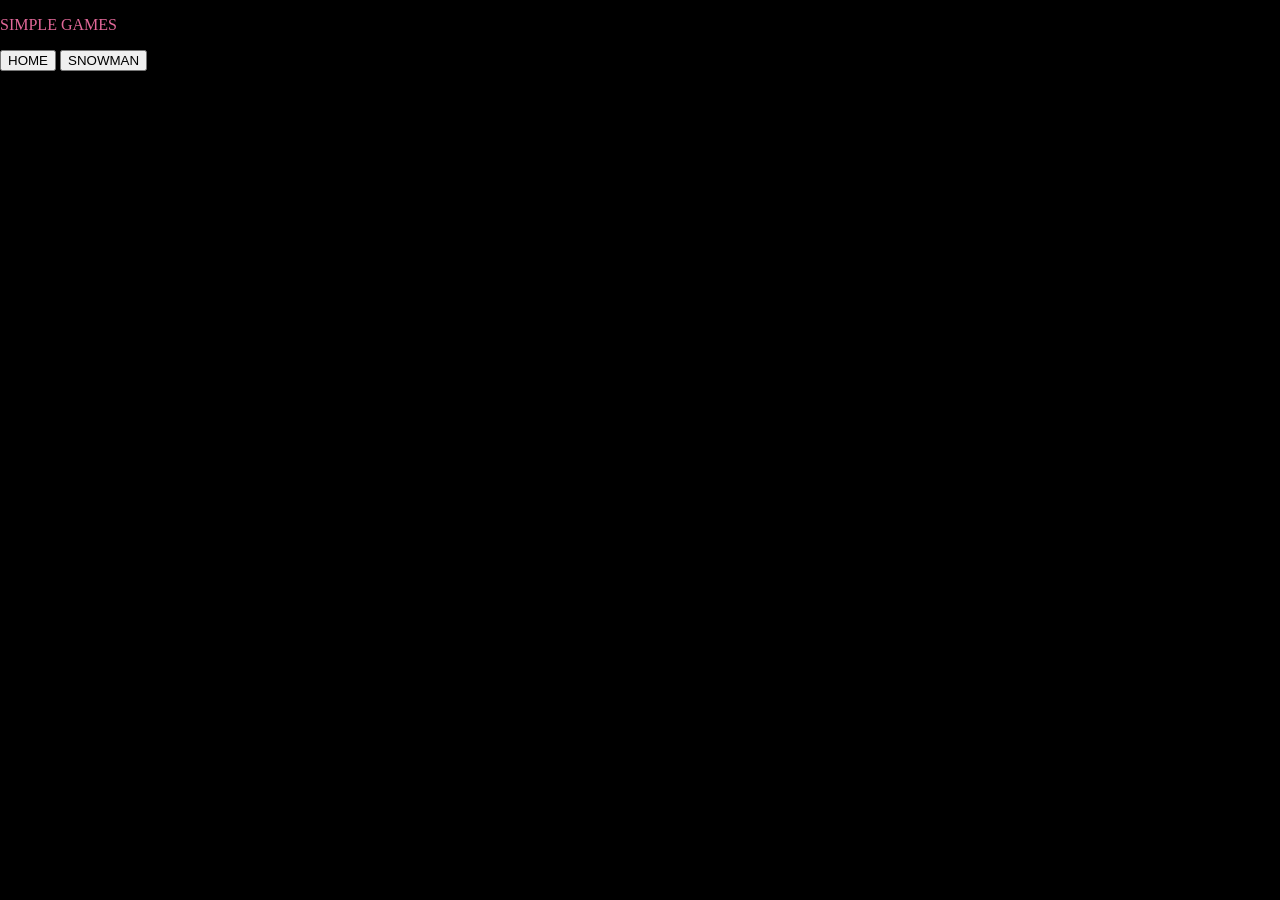
==== commit f9a51321: "added: JS+CEE -> menu (sketch: title + button home); function: remove -> destroy snowman; changed: o" ====
--- a/tempGameSnowman.html
+++ b/tempGameSnowman.html
@@ -8,15 +8,15 @@
     <meta name="Author" content="AŁ">
     <title> SNOWMAN </title>
     <!--        <link rel="stylesheet" href="css/mainLayout.css">-->
-    <link rel="stylesheet" href="css/Home/Home.css">
-    <link rel="stylesheet" href="css/GameSnowman/gameSnowman.css">
-    <link rel="stylesheet" href="css/GameSnowman/snowmanFigure.css">
-    <link rel="stylesheet" href="css/GameSnowman/gameSnowmanKeyboard.css">
-    <link rel="stylesheet" href="css/GameSnowman/gameSnowmanWordElements.css">
-    <link rel="stylesheet" href="css/GameSnowman/gameSnowmanLives.css">
+    <link rel="stylesheet" href="css/home/home.css">
+    <link rel="stylesheet" href="css/gameSnowman/gameSnowman.css">
+    <link rel="stylesheet" href="css/gameSnowman/snowmanFigure.css">
+    <link rel="stylesheet" href="css/gameSnowman/gameSnowmanKeyboard.css">
+    <link rel="stylesheet" href="css/gameSnowman/gameSnowmanWordElements.css">
+    <link rel="stylesheet" href="css/gameSnowman/gameSnowmanLives.css">
 
         <script src="js/common/commonFunctions.js" defer></script>
-        <script src="js/gameSnowman/gameKeyboard.js" defer></script>
+        <script src="js/gameSnowman/gameSnowmanKeyboard.js" defer></script>
         <script src="js/gameSnowman/gameSnowmanBuild.js" defer></script>
 
 
--- a/css/mainLayout.css
+++ b/css/mainLayout.css
@@ -6,14 +6,12 @@
     display: flex;
 }
 
-/* ROWS -> containerMenu = 80 -> change destroy containerSection!!!! !*/
 .containerMain {
     display: grid;
     background-color: black;
     height: 100%;
     width: 100%;
 
-    /* 85 = change -> containerSection change to!*/
     grid-template-rows: 12fr 85fr 3fr;
     grid-template-columns: 1fr;
 
@@ -23,11 +21,11 @@
 }
 
 .item-1 {
-    grid-area: header;
-    grid-row: 1 / 1;
-    grid-column: 1 / 1;
-    /*background-color: #F6ADC7;*/
-    background-color: #000000;
+    /*grid-area: header;*/
+    /*grid-row: 1 / 1;*/
+    /*grid-column: 1 / 1;*/
+    /*!*background-color: #F6ADC7;*!*/
+    /*background-color: #000000;*/
 }
 
 .item-2 {
@@ -38,59 +36,27 @@
     background-color: #000000;
 }
 
-.item-3 {
-    grid-area: footer;
-    grid-row: 3 / 3;
-    grid-column: 1 / 1;
-    /*background-color: #633D60;*/
-    background-color: #000000;
-}
+/*.item-3 {*/
+/*    grid-area: footer;*/
+/*    grid-row: 3 / 3;*/
+/*    grid-column: 1 / 1;*/
+/*    !*background-color: #633D60;*!*/
+/*    background-color: #000000;*/
+/*}*/
 
-/* MENU */
 
-.containerMenu {
-    display: grid;
-    /*background-color: dimgray;*/
-    grid-template-rows: 20fr 60fr 20fr;
-    grid-template-columns: 10fr 30fr 50fr 10fr;
-}
 
-.titleName {
-    /*background-color: darkolivegreen;*/
-    grid-row: 2 / 2;
-    grid-column: 2 / 3;
-    text-align: center;
-}
 
-.containerButtonTop {
-    display: grid;
-    /*background-color: yellowgreen;*/
-    grid-row: 2 / 3;
-    grid-column: 3 / 3;
-    /*text-align: center;*/
-    grid-template-rows: 15fr 30fr 30fr 15fr;
-    grid-template-columns: 5fr 20fr 5fr 20fr 5fr 20fr 5fr;
-}
 
-.buttonHome {
-    background-color: #824769;
-    grid-row: 2 / 2;
-    grid-column: 2 / 3;
-}
 
-.buttonSnowman {
-    background-color: #824769;
-    grid-row: 2 / 2;
-    grid-column: 4 / 5;
-}
 
-.containerSectionHome {
-    display: grid;
-    /*grid-template-rows: 6fr 17fr 17fr 3fr 3fr 17fr 17fr 6fr;*/
-    /*grid-template-columns: 10fr 3fr 17fr 3fr 14fr 3fr 3fr 14fr 3fr 17fr 3fr 10fr;  */
-    grid-template-rows: 6fr 17fr 17fr 3fr 3fr 17fr 17fr 6fr;
-    grid-template-columns: 10fr 3fr 17fr 3fr 7fr 7fr 3fr 3fr 7fr 7fr 3fr 17fr 3fr 10fr;
-}
+/*.containerSectionHome {*/
+/*    display: grid;*/
+/*    !*grid-template-rows: 6fr 17fr 17fr 3fr 3fr 17fr 17fr 6fr;*!*/
+/*    !*grid-template-columns: 10fr 3fr 17fr 3fr 14fr 3fr 3fr 14fr 3fr 17fr 3fr 10fr;  *!*/
+/*    grid-template-rows: 6fr 17fr 17fr 3fr 3fr 17fr 17fr 6fr;*/
+/*    grid-template-columns: 10fr 3fr 17fr 3fr 7fr 7fr 3fr 3fr 7fr 7fr 3fr 17fr 3fr 10fr;*/
+/*}*/
 
 
 
--- a/css/home/home.css
+++ b/css/home/home.css
@@ -0,0 +1,171 @@
+body {
+    background-color: bisque;
+    height: 100vh;
+    width: 100vw;
+    margin: 0;
+    display: flex;
+}
+
+/* ROWS -> containerMenu = 80 -> change destroy containerSection!!!! !*/
+.containerMain {
+    display: grid;
+    background-color: black;
+    height: 100%;
+    width: 100%;
+
+    /* 85 = change -> containerSection change to!*/
+    grid-template-rows: 12fr 85fr 3fr;
+    grid-template-columns: 1fr;
+
+'header';
+'main';
+'footer';
+}
+
+:root{
+    /*--homeButtoGameBnoxShadow: 0 2px 13px 0px #621735;*/
+    --homeButtoGameBnoxShadow: 0 0px 5px 0px #621735;
+    /*--homeButtoGameBnoxShadow: 0 2px 13px 0px #2c3e3a;*/
+    /*--homeButtoGameBnoxShadow: 0 2px 13px 0px #2a1e1e;*/
+    --homeButtoGameBnoxShadowHover: 0 2px 13px 0px #621735;
+    /*--homeButtoGameBnoxShadowHover: 0 2px 13px 0px #2a1e1e;*/
+}
+
+.item-1 {
+    grid-area: header;
+    grid-row: 1 / 1;
+    grid-column: 1 / 1;
+    background-color: #000000;
+    color: #e26899;
+
+}
+
+.item-2 {
+    grid-area: main;
+    grid-row: 2 / 2;
+    grid-column: 1 / 1;
+    /*background-color: #412E47;*/
+    background-color: #000000;
+}
+
+.item-3 {
+    grid-area: footer;
+    grid-row: 3 / 3;
+    grid-column: 1 / 1;
+    /*background-color: #412E47;*/
+    background-color: #000000;
+}
+
+
+.containerSectionHome {
+    display: grid;
+    /*grid-template-rows: 6fr 17fr 17fr 3fr 3fr 17fr 17fr 6fr;*/
+    /*grid-template-columns: 10fr 3fr 17fr 3fr 7fr 7fr 3fr 3fr 7fr 7fr 3fr 17fr 3fr 10fr;*/
+
+    grid-template-rows: 6fr 17fr 17fr 3fr 3fr 17fr 17fr 6fr;
+    grid-template-columns: 10fr 3fr 17fr 3fr 7fr 7fr 3fr 3fr 7fr 7fr 3fr 17fr 3fr 10fr;
+}
+
+.containerMainHome {
+    display: grid;
+    grid-row: 2 / 8;
+    grid-column: 2 / 14;
+    grid-template-rows: 1fr;
+    grid-template-columns: 1fr;
+}
+
+#containerHomeGamesButtons {
+    display: grid;
+    grid-template-rows: 1fr 1fr;
+    grid-template-columns: 1fr 1fr;
+}
+
+#containerGameSnowmanDescriptionSnowmanBuild{
+    display: grid;
+    grid-row: 1 / 2;
+    grid-column: 1 / 3;
+    grid-template-rows: 1fr;
+    grid-template-columns: 1fr;
+}
+
+#containerGameSnowmanDescriptionSnowmanDestroy{
+    display: grid;
+    grid-row: 2 / 2;
+    grid-column: 1 / 3;
+    grid-template-rows: 1fr;
+    grid-template-columns: 1fr;
+}
+
+.containerGameSnowmanDescription-gameButton{
+    display: grid;
+    grid-row: 1 / 2;
+    grid-column: 1 / 2;
+    /*grid-template-rows: repeat(1, 7fr 46fr 47fr);*/
+    grid-template-rows: repeat(1, 1fr 8fr 1fr);
+    grid-template-columns: 30fr 40fr 30fr;
+}
+
+.containerGameSnowmanDescription-gameButtonField{
+    display: grid;
+    grid-row: 2 / 3;
+    grid-column: 2 / 3;
+    /*grid-template-rows: repeat(1, 7fr 46fr 47fr);*/
+    grid-template-rows: 1fr;
+    grid-template-columns: 1fr;
+
+    border-radius: 2%;
+    /*box-shadow: 0 2px 10px 0 #621735;*/
+    box-shadow: var(--homeButtoGameBnoxShadow);
+    opacity: 0.8;
+    /*box-shadow: 0 2px 10px 0 #FFFFFF;*/
+}
+
+.containerGameSnowmanDescription-gameButtonField:hover{
+    box-shadow: var(--homeButtoGameBnoxShadowHover);
+    opacity: 1;
+}
+
+.containerGameSnowmanDescription-gameOn{
+    display: grid;
+    grid-row: 2 / 3;
+    grid-column: 2 / 3;
+    /*grid-template-rows: repeat(1, 7fr 46fr 47fr);*/
+    grid-template-rows: 1fr;
+    grid-template-columns: 1fr;
+
+}
+
+.containerGameSnowmanDescription-gameButtonClick{
+    display: grid;
+    grid-row: 1 / 2;
+    grid-column: 1 / 2;
+    grid-template-rows: 1fr;
+    grid-template-columns: 1fr;
+    z-index: 1;
+}
+
+.containerGameSnowmanDescription-gameButtonText{
+    display: grid;
+    grid-row: 1 / 2;
+    grid-column: 1 / 2;
+    grid-template-rows: 30fr 20fr 20fr 10fr 20fr;
+    grid-template-columns: 1fr;
+}
+
+.homeButtonGameSnowman{
+    /*background-color: #ac4a71;*/
+    background-color: #000000;
+    opacity: 0.2;
+    margin: 0;
+    padding: 0;
+    border: 0;
+}
+
+.homeButtonGameSnowman:hover{
+    opacity: 0.1;
+}
+
+
+
+
+
--- a/css/gameSnowman/gameSnowman.css
+++ b/css/gameSnowman/gameSnowman.css
@@ -0,0 +1,197 @@
+.containerSectionGameSnowman {
+    display: grid;
+    /*background-color: #824769;*/
+    /*grid-template-rows: 12fr 18fr 18fr 3fr 3fr 14fr 14fr 4fr;*/
+    /*grid-template-rows: 2fr 28fr 18fr 3fr 3fr 14fr 14fr 4fr;*/
+    grid-template-rows: 2fr 28fr 24fr 1fr 1fr 14fr 14fr 4fr;
+    /*grid-template-columns: 10fr 3fr 13fr 21fr 3fr 3fr 21fr 13fr 3fr 10fr;*/
+    grid-template-columns: 17fr 3fr 13fr 21fr 3fr 3fr 21fr 13fr 3fr 17fr;
+}
+
+/* animation figure */
+#containerGameSnowmanAnimation {
+    display: grid;
+    /*background-color: #412E47;*/
+    /*grid-row: 2 / 4;*/
+    /*grid-column: 3 / 5;*/
+
+    /*grid-row: 2 / 8;*/
+    /*grid-column: 3 / 5;*/
+
+    grid-row: 2 / 8;
+    grid-column: 2 / 6;
+
+    /*grid-template-rows: 1fr;*/
+    /*grid-template-columns: 1fr;*/
+
+    box-shadow: 0 2px 10px 0 #621735;
+
+    grid-template-rows: 1fr;
+    grid-template-columns:  minmax( 400px, 1fr);
+
+
+}
+
+#containerGameSnowmanAnimationElements {
+    display: grid;
+    /*background-color: #412E47;*/
+    grid-row: 1 / 1;
+    grid-column: 1 / 1;
+    grid-template-rows: 1fr repeat(4, 6fr) 1fr;
+    grid-template-columns: 1fr 4fr 8fr 8fr 4fr 1fr;
+}
+
+#containerSnowmanFigureAction {
+    /*background-color: #A05880;*/
+    display: grid;
+    /*grid-row: 2 / 6;*/
+    /*grid-column: 3 / 5;*/
+
+    grid-row: 2 / 6;
+    grid-column: 3 / 5;
+
+
+    /*grid-template-rows: 1fr;*/
+    /*grid-template-columns: 1fr;*/
+
+    border: none;
+    border-radius: 0.45rem;
+    /*box-shadow: 0 2px 10px 0 #621735;*/
+
+
+
+    /*grid-template-rows:  minmax( 100px, 680px);*/
+    /*grid-template-columns:  minmax( 250px, 450px);*/
+
+    grid-template-rows: 1fr;
+    grid-template-columns:  minmax( 400px, 500px);
+
+    /*align-items: center;*/
+    justify-content: center;
+
+    /*grid-template-rows: 1fr;*/
+    /*grid-template-columns: minmax( 450px, 600px);*/
+
+}
+
+/* keyboard */
+#containerGameSnowmanWord {
+    display: grid;
+    /*background-color: coral;*/
+    /*grid-row: 2 / 4;*/
+    /*grid-column: 7 / 9;*/
+
+    grid-row: 2 / 4;
+    grid-column: 6 / 10;
+
+    /*grid-template-rows: 1fr;*/
+    /*grid-template-columns: 1fr;*/
+
+    grid-template-rows: 1fr;
+    /*grid-template-columns:  minmax( 400px, 500px);*/
+    grid-template-columns:  minmax( 400px, 1fr);
+
+
+    /*align-items: center;*/
+    justify-content: center;
+}
+
+#containerGameSnowmanWordElements {
+    display: grid;
+    grid-row: 1 / 1;
+    grid-column: 1 / 1;
+    /*grid-template-rows: 1fr 6fr 6fr 2fr 1fr;*/
+    grid-template-rows: 1fr 7fr 5fr 2fr 1fr;
+    grid-template-columns: 1fr 24fr 1fr;
+}
+
+#containerGameSnowmanWordToDiscover {
+    /*display: grid;*/
+    /*background-color: #412E47;*/
+    /*grid-row: 2 / 2;*/
+    /*grid-column: 2 / 3;*/
+    /*!*grid-template-rows: 1fr repeat(3, 8fr) 1fr;*!*/
+    /*grid-template-rows: 1fr repeat(3, 10fr) 1fr;*/
+    /*grid-template-columns: 1fr 80fr 1fr;*/
+}
+
+
+/* keyboard */
+#containerGameSnowmanKeyboard {
+    display: grid;
+    /*background-color: coral;*/
+    /*grid-row: 6 / 8;*/
+    /*grid-column: 3 / 9;*/
+
+    grid-row: 6 / 8;
+    grid-column: 6 / 10;
+
+    /*grid-row: 6 / 8;*/
+    /*grid-column: 4 / 8;*/
+    /*grid-template-rows: 1fr;*/
+    /*grid-template-columns: 1fr;*/
+
+    grid-template-rows: 1fr;
+    grid-template-columns: minmax(400px, 1fr);
+}
+
+#containerGameSnowmanKeyboardElements {
+    display: grid;
+    /*background-color: #412E47;*/
+    grid-row: 1 / 1;
+    grid-column: 1 / 1;
+    /*grid-template-rows: 5fr repeat(4, 25fr) 5fr;*/
+    /* for containerSnowmanKeyboard-line-0 remove "repeat(3, 0.0005fr)" + repeat 5 instead of 4*/
+
+    /*grid-template-rows: 5fr repeat(3, 0.0005fr) repeat(4, 0.5fr 25fr 0.5fr) 5fr;*/
+    /*grid-template-columns: 5fr 90fr 5fr;*/
+
+    grid-template-rows: 14fr repeat(3, 0.0005fr) repeat(4, 0.5fr 25fr 0.5fr) 14fr;
+    grid-template-columns: 1fr 24fr 1fr;
+}
+
+#containerSnowmanKeyboard-line-0 {
+    display: grid;
+    /*background-color: red;*/
+    grid-row: 3 / 3;
+    grid-column: 2 / 3;
+    grid-template-rows: 5fr 40fr 5fr;
+    grid-template-columns: repeat(13, 1fr 10fr 1fr)  1fr 20fr 1fr;
+}
+
+#containerSnowmanKeyboard-line-1 {
+    display: grid;
+    /*background-color: forestgreen;*/
+    grid-row: 6 / 7;
+    grid-column: 2 / 3;
+    grid-template-rows: 1fr 40fr 1fr;
+    grid-template-columns: 0.5fr 15fr 0.5fr repeat(12, 0.5fr 10fr 0.5fr)  0.5fr 15fr 0.5fr;
+}
+
+#containerSnowmanKeyboard-line-2 {
+    display: grid;
+    /*background-color: darkslategrey;*/
+    grid-row: 9 / 10;
+    grid-column: 2 / 3;
+    grid-template-rows: 1fr 40fr 1fr;
+    grid-template-columns: 0.5fr 17.5fr 0.5fr repeat(12, 0.5fr 10fr 0.5fr)  0.5fr 20fr 0.5fr;
+}
+
+#containerSnowmanKeyboard-line-3 {
+    display: grid;
+    /*background-color: forestgreen;*/
+    grid-row: 12 / 13;
+    grid-column: 2 / 3;
+    grid-template-rows: 1fr 40fr 1fr;
+    grid-template-columns: 0.3fr 20fr 0.3fr repeat(10, 0.3fr 10fr 0.3fr)  0.3fr 30fr 0.3fr;
+}
+
+#containerSnowmanKeyboard-line-4 {
+    display: grid;
+    /*background-color: darkslategrey;*/
+    grid-row: 15 / 16;
+    grid-column: 2 / 3;
+    grid-template-rows: 1fr 40fr 1fr;
+    grid-template-columns:  0.3fr 15fr 0.3fr 0.3fr 10fr 0.3fr 0.3fr 15fr 0.3fr 0.3fr 60fr 0.3fr repeat(4, 0.3fr 16.75fr 0.3fr);
+}
+
--- a/css/gameSnowman/snowmanFigure.css
+++ b/css/gameSnowman/snowmanFigure.css
@@ -0,0 +1,1121 @@
+/* home  require change -> homeScript.js*/
+#containerSnowmanFigureElements-home {
+    /*background-color: darkolivegreen;*/
+    display: grid;
+    grid-row: 1 / 1;
+    grid-column: 1 / 1;
+    grid-template-rows: repeat(23, 1fr);
+    grid-template-columns: repeat(23, 1fr);
+}
+
+
+#containerSnowmanFigureElements {
+    /*background-color: darkolivegreen;*/
+    display: grid;
+    grid-row: 1 / 1;
+    grid-column: 1 / 1;
+    grid-template-rows: repeat(23, 1fr);
+    grid-template-columns: repeat(23, 1fr);
+}
+
+#containerSnowmanFigureMessage-1-welcomeText{
+    display: grid;
+    grid-row: 2 / 6;
+    grid-column: 2 / 6;
+    grid-template-rows: 1fr;
+    grid-template-columns: 1fr;
+    z-index: 1;
+}
+
+#containerSnowmanFigureMessage-1-goodbyeText{
+    display: grid;
+    grid-row: 2 / 6;
+    grid-column: 2 / 6;
+    grid-template-rows: 1fr;
+    grid-template-columns: 1fr;
+    z-index: 1;
+}
+
+.containerSnowmanFigureMessage{
+    display: grid;
+    grid-row: 2 / 6;
+    grid-column: 2 / 6;
+    grid-template-rows: 1fr;
+    grid-template-columns: 1fr;
+    z-index: 1;
+}
+
+#snowmanFigureStartGameElement-1-welcomeText {
+    /*text-shadow: 5px -9px 20px #621735;*/
+    /*text-shadow: 3px -7px 20px #621735;*/
+    text-shadow: 4px -1px 20px #621735;
+    /*color: #ac4a71;*/
+    color: #000000;
+    margin: auto;
+    text-align: center;
+    /*padding-top: 0.5rem;*/
+    font-size: 13.7rem;
+    font-weight: 700;
+
+    /*margin-top: 0;*/
+    /*margin-bottom: 0;*/
+    padding: 0;
+
+    /*animation: animationStartGameElement-1-set 5s alternate;*/
+
+}
+
+#snowmanFigureStartGameElement-1-goodbyeText {
+    /*text-shadow: 5px -9px 20px #621735;*/
+    /*text-shadow: 3px -7px 20px #621735;*/
+    text-shadow: 4px -1px 20px #ac4a71;
+    /*color: #ac4a71;*/
+    color: #000000;
+    margin: auto;
+    text-align: center;
+    /*padding-top: 0.5rem;*/
+    font-size: 3rem;
+    font-weight: 500;
+
+    /*margin-top: 0;*/
+    /*margin-bottom: 0;*/
+    padding: 0;
+
+    /*animation: animationStartGameElement-1-set 5s alternate;*/
+
+}
+
+.snowmanFigureStartGameElement-setAnimationToShowColor {
+    animation: animationStartGameElement-1-setAnimationToShowColor 2s alternate;
+}
+
+@keyframes animationStartGameElement-1-setAnimationToShowColor{
+    from {
+        text-shadow: 4px -1px 20px #000000;
+    }
+    to {
+        text-shadow: 4px -1px 20px #621735;
+    }
+}
+
+.snowmanFigureStartGameElement-setAnimationToRemoveColor {
+    animation: animationStartGameElement-1-remove 3s alternate;
+    animation-fill-mode: forwards;
+}
+
+@keyframes animationStartGameElement-1-remove {
+    from {
+        text-shadow: 4px -1px 20px #621735;
+    }
+    to {
+        text-shadow: 4px -1px 20px #000000;
+    }
+}
+
+
+
+
+/* snowman container - start from top (hat) */
+#containerSnowmanFigureElement-0 {
+    /*background-color: black;*/
+    display: grid;
+    grid-row: 2 / 3;
+    grid-column: 8 / 17;
+
+    grid-template-rows: 1fr;
+    grid-template-columns: 1fr;
+}
+
+#containerSnowmanFigureElement-1 {
+    /*background-color: blue;*/
+    display: grid;
+    /*grid-row: 3 / 4;  // 5 not 4 */
+    grid-row: 3 / 5;
+    grid-column: 9 / 16;
+
+    grid-template-rows: 1fr;
+    grid-template-columns: 1fr;
+}
+
+#containerSnowmanFigureElement-2 {
+    /*background-color: blue;*/
+    display: grid;
+    grid-row: 4 / 5;
+    grid-column: 9 / 16;
+
+    grid-template-rows: 1fr;
+    grid-template-columns: 1fr;
+}
+
+#containerSnowmanFigureElement-3 {
+    /*background-color: pink;*/
+    display: grid;
+    /*grid-row: 4 / 4;*/
+    /*grid-column: 9 / 15;*/
+
+    grid-row: 5 / 6;
+    grid-column: 7 / 18;
+
+    /*grid-row: 5 / 7;*/
+    /*grid-column: 7 / 18;*/
+
+    grid-template-rows: 1fr;
+    grid-template-columns: 1fr;
+
+
+}
+
+#containerSnowmanFigureElement-4 {
+    /*background-color: yellow;*/
+    display: grid;
+    grid-row: 6 / 8;
+    grid-column: 9 / 16;
+
+    grid-template-rows: 1fr;
+    grid-template-columns: 1fr;
+
+}
+
+#containerSnowmanFigureElement-5 {
+    /*background-color: greenyellow;*/
+    display: grid;
+    grid-row: 8 / 10;
+    grid-column: 9 / 16;
+
+    grid-template-rows: 1fr;
+    grid-template-columns: 1fr;
+}
+
+#containerSnowmanFigureElement-6 {
+    /*background-color: yellow;*/
+    display: grid;
+    grid-row: 10 / 12;
+    grid-column: 8 / 17;
+
+    grid-template-rows: 1fr;
+    grid-template-columns: 1fr;
+
+}
+
+#containerSnowmanFigureElement-7 {
+    /*background-color: greenyellow;*/
+    display: grid;
+    grid-row: 12 / 14;
+    grid-column: 8 / 17;
+
+    grid-template-rows: 1fr;
+    grid-template-columns: 1fr;
+
+
+}
+
+#containerSnowmanFigureElement-8 {
+    /*background-color: yellow;*/
+    display: grid;
+    grid-row: 14 / 16;
+    grid-column: 8 / 17;
+
+    grid-template-rows: 1fr;
+    grid-template-columns: 1fr;
+}
+
+#containerSnowmanFigureElement-9 {
+    /*background-color: greenyellow;*/
+    display: grid;
+    grid-row: 16 / 18;
+    grid-column: 7 / 18;
+
+    grid-template-rows: 1fr;
+    grid-template-columns: 1fr;
+}
+
+#containerSnowmanFigureElement-10 {
+    /*background-color: dimgrey;*/
+    display: grid;
+    grid-row: 18 / 20;
+    grid-column: 6 / 19;
+
+    grid-template-rows: 1fr;
+    grid-template-columns: 1fr;
+}
+
+#containerSnowmanFigureElement-11 {
+    /*background-color: green;*/
+    display: grid;
+    grid-row: 20 / 22;
+    grid-column: 5 / 20;
+
+    grid-template-rows: 1fr;
+    grid-template-columns: 1fr;
+}
+
+#containerSnowmanFigureElement-12 {
+    /*background-color: black;*/
+    display: grid;
+    grid-row: 22 / 22;
+    grid-column: 2 / 23;
+
+    grid-template-rows: 1fr;
+    grid-template-columns: 1fr;
+}
+
+/* hands  */
+/* left */
+#containerSnowmanFigureElement-13 {
+    /*background-color: orange;*/
+    display: grid;
+    grid-row: 11 / 13;
+    grid-column: 4 / 12;
+
+    grid-template-rows: 1fr;
+    grid-template-columns: 1fr;
+}
+
+#containerSnowmanFigureElement-14 {
+    /*background-color: forestgreen;*/
+    display: grid;
+    grid-row: 9 / 11;
+    grid-column: 4 / 12;
+
+    grid-template-rows: 1fr;
+    grid-template-columns: 1fr;
+}
+
+/* right */
+#containerSnowmanFigureElement-15 {
+    /*background-color: orange;*/
+    display: grid;
+    /*grid-row: 10 / 13;*/
+    /*grid-column: 17 / 21;*/
+
+    /*grid-row: 11 / 13;*/
+    /*grid-column: 17 / 23;*/
+
+    grid-row: 11 / 13;
+    grid-column: 15 / 23;
+
+    grid-template-rows: 1fr;
+    grid-template-columns: 1fr;
+}
+
+#containerSnowmanFigureElement-16 {
+    /*background-color: forestgreen;*/
+    display: grid;
+    /*grid-row: 4 / 10;*/
+    /*grid-column: 18 / 21;*/
+
+    /*grid-row: 4 / 6;*/
+    /*grid-column: 15 / 23;*/
+
+    /*grid-row: 4 / 6;*/
+    /*grid-column: 15 / 23;*/
+
+    grid-row: 9 / 11;
+    grid-column: 15 / 23;
+
+    grid-template-rows: 1fr;
+    grid-template-columns: 1fr;
+}
+
+/* up */
+:root {
+    /*--divRadious: 0.6rem;*/
+    --display: flex;
+    --justifyContent: center;
+    --alignItems: center;
+    --borderRadius: 1.7rem;
+    --snowmanFigureColor: orange;
+    --snowmanFigureShapeInitialColor:#ac4a71;
+    --snowmanFigureShapeInitialBorderColor: #ac4a71;
+    --snowmanFigureShapeAnimationDisapperColor: #000000;
+    --snowmanFigureShapAnimationDisapperBorderColor: #000000;
+    --snowmanFigureElementHatBackgroundColor: #000000;
+}
+
+
+#snowmanFigureElementAction-0 {
+}
+
+.snowmanFigureElementAction-0-hatElementInitialPositionForShape{
+    position: relative;
+    height: 100%;
+    width: 20%;
+    border-radius: 50%;
+    transform: translate(-50%, -50%);
+    top: 120%;
+    left: 52%;
+}
+
+.snowmanFigureElementAction-0-hatElementInitialPositionForAnimation{
+    position: relative;
+    height: 100%;
+    width: 20%;
+    border-radius: 50%;
+    transform: translate(-50%, -50%);
+    top: 120%;
+    left: 52%;
+}
+
+.snowmanFigureElementAction-0-setAnimationHatFinalColor {
+    border: 0;
+    animation: animationHatFinalColor-0 4s ;
+    animation-fill-mode: forwards;
+}
+
+@keyframes animationHatFinalColor-0 {
+    0% {
+    }
+    100% {
+        background-color: var(--snowmanFigureElementHatBackgroundColor);
+        box-shadow: -5px -1px 19px 4px #390B1E;
+    }
+}
+
+.snowmanFigureElementAction-0-setHatFinalColor{
+    border: 0;
+    /*background-color: #000000;*/
+    background-color: var(--snowmanFigureElementHatBackgroundColor);;
+    box-shadow: -5px -1px 19px 4px #390B1E;
+}
+
+.snowmanFigureElementAction-0 {
+    animation: animationHatElement-0 5s 0s alternate infinite;
+    transform-origin: right bottom;
+    animation-fill-mode: forwards;
+}
+
+@keyframes animationHatElement-0 {
+    from {
+        rotate: 4deg;
+        top: 115%;
+        left: 52%;
+    }
+    to {
+        rotate: 4deg;
+        top: 320%;
+        left: 188%;
+    }
+}
+
+#snowmanFigureElementAction-1 {
+}
+
+.snowmanFigureElementAction-1-hatElementInitialPositionForShape{
+    position: relative;
+    top: 30%;
+    left: 0;
+}
+
+.snowmanFigureElementAction-1-hatElementInitialPositionForAnimation{
+    position: relative;
+    border-radius: 20%;
+    rotate: 4deg;
+    top: 30%;
+    left: 0;
+}
+
+
+.snowmanFigureElementAction-1-setAnimationHatFinalColor {
+    border: 0;
+    animation: animationHatFinalColor-1 4s ;
+    animation-fill-mode: forwards;
+}
+
+@keyframes animationHatFinalColor-1 {
+    0% {
+    }
+    100% {
+        /*background-color: #000000;*/
+        background-color: var(--snowmanFigureElementHatBackgroundColor);;
+        box-shadow: -5px -1px 19px 1px #390B1E,
+        /*-4px -1px 20px 1px #ac4a71 inset;*/
+        -4px -1px 20px 1px var(--snowmanFigureShapeInitialColor) inset;
+    }
+}
+
+.snowmanFigureElementAction-1-setHatFinalColor{
+    border: 0;
+    /*background-color: #000000;*/
+    background-color: var(--snowmanFigureElementHatBackgroundColor);;
+    box-shadow: -5px -1px 19px 1px #390B1E,
+    /*-4px -1px 20px 1px #ac4a71 inset;*/
+    -4px -1px 20px 1px var(--snowmanFigureShapeInitialColor) inset;
+}
+
+.snowmanFigureElementAction-1 {
+    animation: animationHatElement-1 5s 0s alternate infinite;
+    transform-origin: right bottom;
+}
+
+@keyframes animationHatElement-1 {
+    from {
+        rotate: 4deg;
+        top: 30%;
+        left: 0;
+    }
+    to {
+        rotate: 130deg;
+        top: 15%;
+        left: 50%;
+    }
+}
+
+#snowmanFigureElementAction-2 {
+}
+
+.snowmanFigureElementAction-2-hatElementInitialPositionForShape{
+    position: relative;
+    top: 70%;
+    left: 0;
+}
+
+.snowmanFigureElementAction-2-hatElementInitialPositionForAnimation{
+    position: relative;
+    rotate: 4deg;
+    top: 70%;
+    left: 0;
+}
+
+
+.snowmanFigureElementAction-2-setAnimationHatFinalColor {
+    border: 0;
+    animation: animationHatFinalColor-2 4s ;
+    animation-fill-mode: forwards;
+}
+
+@keyframes animationHatFinalColor-2 {
+    0% {
+    }
+    100% {
+        background-color: var(--snowmanFigureElementHatBackgroundColor);;
+        /*box-shadow: 0 0 0 0 #ac4a71;*/
+        box-shadow: 0 0 0 0 var(--snowmanFigureShapeInitialColor);
+    }
+}
+
+.snowmanFigureElementAction-2-setHatFinalColor{
+    border: 0;
+    background-color: var(--snowmanFigureElementHatBackgroundColor);;
+    /*box-shadow: 0 0 0 0 #ac4a71;*/
+    box-shadow: 0 0 0 0 var(--snowmanFigureShapeInitialColor);
+}
+
+.snowmanFigureElementAction-2 {
+    animation: animationHatElement-2 5s 0s alternate infinite;
+    transform-origin: right bottom;
+}
+
+@keyframes animationHatElement-2 {
+    from{
+        rotate: 4deg;
+        top: 70%;
+        left: 0;
+    }
+    to{
+        rotate: 130deg;
+        top: 10%;
+        left: 45%;
+    }
+}
+
+#snowmanFigureElementAction-3 {
+
+}
+
+.snowmanFigureElementAction-3-hatElementInitialPositionForShape{
+    position: relative;
+    width: 90%;
+    margin: 0 auto;
+    /*rotate: 4deg;*/
+    top: 70%;
+    left: 0;
+    z-index: 1;
+}
+
+.snowmanFigureElementAction-3-hatElementInitialPositionForAnimation{
+    position: relative;
+    border-radius: 1%;
+    width: 90%;
+    margin: 0 auto;
+    rotate: 4deg;
+    /*top: 70%;*/
+    top: 35%;
+    left: 0;
+    z-index: 1;
+}
+
+.snowmanFigureElementAction-3-setAnimationHatFinalColor {
+    border: 0;
+    animation: animationHatFinalColor-3 4s ;
+    animation-fill-mode: forwards;
+}
+
+@keyframes animationHatFinalColor-3 {
+    0% {
+    }
+    100% {
+        background-color: var(--snowmanFigureElementHatBackgroundColor);
+        box-shadow: inset -5px 3px 6px 1px #390B1E;
+    }
+}
+
+.snowmanFigureElementAction-3-setHatFinalColor{
+    border: 0;
+    background-color: var(--snowmanFigureElementHatBackgroundColor);
+    box-shadow: inset -5px 3px 6px 1px #390B1E;
+}
+
+
+.snowmanFigureElementAction-3 {
+    animation: animationHatElement-3 5s 0s alternate infinite;
+    transform-origin: right bottom;
+}
+
+@keyframes animationHatElement-3 {
+    from{
+        rotate: 4deg;
+        /*top: 40%;*/
+        top: 70%;
+        /*top: 20%;*/
+        left: 0;
+    }
+    to{
+        rotate: 130deg;
+        top: -80%;
+        left: -5%;
+    }
+}
+
+
+#snowmanFigureElementSmile {
+    width: 40%;
+    height: 40%;
+    border: 0;
+    opacity: 0.8;
+    border-radius: 70%;
+    margin-right: 20%;
+    margin-left: 20%;
+    margin-top: -7%;
+    box-shadow: inset 0px -2.5px 0px 0px,
+    inset -6px -4px 0px -1px;
+    z-index: 2;
+}
+
+@keyframes animationSnowmanFigureElementActionAddShapeSmileChangeColor {
+    from{
+        /*box-shadow: inset 0px -2.5px 0px 0px #000000,*/
+        /*inset -6px -4px 0px -1px #000000;*/
+        box-shadow: inset 0px -2.5px 0px 0px var(--snowmanFigureShapeAnimationDisapperColor),
+        inset -6px -4px 0px -1px var(--snowmanFigureShapeAnimationDisapperColor);
+    }
+    to{
+        /*box-shadow: inset 0px -2.5px 0px 0px #ac4a71,*/
+        /*inset -6px -4px 0px -1px #ac4a71;*/
+        box-shadow: inset 0px -2.5px 0px 0px var(--snowmanFigureShapeInitialColor),
+        inset -6px -4px 0px -1px var(--snowmanFigureShapeInitialColor);
+    }
+}
+
+.snowmanFigureElementActionAddShapeSmile {
+    animation: animationSnowmanFigureElementActionAddShapeSmileChangeColor 4s alternate;
+    animation-fill-mode: forwards;
+}
+
+@keyframes animationSnowmanFigureElementActionChangeColor {
+    from{
+        /*box-shadow: inset 0px -2.5px 0px 0px #ac4a71,*/
+        /*inset -6px -4px 0px -1px #ac4a71;*/
+        box-shadow: inset 0px -2.5px 0px 0px var(--snowmanFigureShapeInitialColor),
+        inset -6px -4px 0px -1px var(--snowmanFigureShapeInitialColor);
+    }
+    to{
+        /*box-shadow: inset 0px -2.5px 0px 0px #000000,*/
+        /*inset -6px -4px 0px -1px #000000;*/
+        box-shadow: inset 0px -2.5px 0px 0px var(--snowmanFigureShapeAnimationDisapperColor),
+        inset -6px -4px 0px -1px var(--snowmanFigureShapeAnimationDisapperColor);
+    }
+}
+
+.snowmanFigureElementActionChangeColor {
+    animation: animationSnowmanFigureElementActionChangeColor 4s alternate;
+    animation-fill-mode: forwards;
+}
+
+
+
+.snowmanFigureElementActionFinalSmile {
+    box-shadow: inset 0px -2.5px 0px 0px #000000,
+    inset -6px -4px 0px -1px #000000;
+}
+
+
+.snowmanFigureElementSmileSad {
+    box-shadow: 0px -3px 0px 1px #390B1E;
+}
+
+.snowmanFigureElementEyes {
+    width: 27%;
+    height: 54%;
+    margin-top: 7%;
+    margin-right: 2%;
+    margin-left: 2%;
+    border-radius: 60%;
+    z-index: 1;
+}
+
+.snowmanFigureElementActionFinalEyes {
+    background-color: #FFFFFF;
+    box-shadow: inset -2px 12px 2px 0px #000000,
+    inset 1px 3px 2px 6px #FFFFFF,
+    inset 1px 3px 3px 9px #1A780C,
+    inset 0px 1px 2px 14px #000000;
+}
+
+
+.snowmanFigureElementEye-0 {
+    /*background-color: darkgreen;*/
+    /*background-color: #000000;*/
+    /*background-color: #FFFFFF;*/
+    /*background-color: #ac4a71;*/
+    /*background-color: #1A780C;*/
+
+}
+
+.snowmanFigureElementEye-1 {
+
+    /*background-color: darkslategrey;*/
+    /*background-color: #000000;*/
+    /*background-color: #FFFFFF;*/
+    /*background-color: #ac4a71;*/
+    /*background-color: #1A780C;*/
+
+}
+
+
+.snowmanFigureElementButton {
+    width: 15%;
+    height: 70%;
+    border-radius: 80%;
+}
+
+.snowmanFigureElementButtonFinal {
+    background-color: #FFFFFF;
+    width: 15%;
+    height: 70%;
+    border-radius: 80%;
+    box-shadow: inset 6px -3px 14px 3px #000000;
+}
+
+/* snowman action id - start from top (hat) */
+
+.snowmanFigureElementActionAddShapeColor {
+    border-right-style: solid;
+    border-left-style: solid;
+    border-top-style: none;
+    border-bottom-style: none;
+    animation: animationSnowmanFigureElementActionAddShapeColor 3s alternate;
+    animation-fill-mode: forwards;
+}
+
+@keyframes animationSnowmanFigureElementActionAddShapeColor {
+    from{
+        /*color: #000000;*/
+        /*border-color: #000000;*/
+        color: var(--snowmanFigureShapeAnimationDisapperColor);
+        border-color: var(--snowmanFigureShapeAnimationDisapperColor);
+    }
+    to{
+        /*color: #ac4a71;*/
+        /*border-color: #ac4a71;*/
+        color: var(--snowmanFigureShapeInitialColor);
+        border-color: var(--snowmanFigureShapeInitialColor);
+    }
+}
+
+.snowmanFigureElementActionAddShapeHands {
+    border-right-style: none;
+    border-left-style: none;
+    border-top-style: solid;
+    border-bottom-style: solid;
+}
+
+.snowmanFigureElementActionAddShapeButton {
+    border-right-style: none;
+    border-left-style: none;
+    border-top-style: solid;
+    border-bottom-style: solid;
+}
+
+.snowmanFigureElementActionShapeRemoveColor {
+    animation: animationSnowmanFigureElementActionShapeRemoveColor 4s alternate;
+    animation-fill-mode: forwards;
+}
+
+@keyframes animationSnowmanFigureElementActionShapeRemoveColor {
+    from{
+        /*color: #ac4a71;*/
+        /*border-color: #ac4a71;*/
+        color: var(--snowmanFigureShapeInitialColor);
+        border-color: var(--snowmanFigureShapeInitialColor);
+    }
+    to{
+        /*color: #000000;*/
+        /*border-color: #000000;*/
+        color: var(--snowmanFigureShapeAnimationDisapperColor);
+        border-color: var(--snowmanFigureShapeAnimationDisapperColor);
+    }
+}
+
+.snowmanFigureElementActionFinalSnowballs {
+    border: 0;
+    animation: animationSnowballs 4s ;
+    animation-fill-mode: forwards;
+}
+
+@keyframes animationSnowballs {
+    0% {
+    }
+    100% {
+        box-shadow: -5px -2px 50px 1px var(--snowmanFigureColor),
+        -70px 13px 50px 4px var(--snowmanFigureColor) inset;
+    }
+}
+
+.snowmanFigureElementActionFinalSnowballsColor{
+    border: 0;
+    box-shadow: -5px -2px 50px 1px var(--snowmanFigureColor),
+    -70px 13px 50px 4px var(--snowmanFigureColor) inset;
+}
+
+.snowmanFigureElementsDisplay {
+    display: var(--display);
+    justify-content: var(--justifyContent);
+    align-items: var(--alignItems);
+}
+
+#containerSnowmanFigureElementButtonNo-6 {
+    /*background-color: #390B1E;*/
+    display: var(--display);
+    justify-content: var(--justifyContent);
+    align-items: var(--alignItems);
+    width: 100%;
+    height: 50%;
+}
+
+#containerSnowmanFigureElementButtonNo-7 {
+    /*background-color: #390B1E;*/
+    display: var(--display);
+    justify-content: var(--justifyContent);
+    align-items: var(--alignItems);
+    width: 100%;
+    height: 50%;
+}
+
+#containerSnowmanFigureElementButtonNo-8 {
+    /*background-color: #390B1E;*/
+    display: var(--display);
+    justify-content: var(--justifyContent);
+    align-items: var(--alignItems);
+    width: 100%;
+    height: 50%;
+}
+
+#containerSnowmanFigureElementButtonNo-9 {
+    /*background-color: #390B1E;*/
+    display: var(--display);
+    justify-content: var(--justifyContent);
+    align-items: var(--alignItems);
+    width: 85%;
+    height: 50%;
+}
+
+#containerSnowmanFigureElementButtonNo-10 {
+    /*background-color: #390B1E;*/
+    display: var(--display);
+    justify-content: var(--justifyContent);
+    align-items: var(--alignItems);
+    width: 75%;
+    height: 50%;
+}
+
+#containerSnowmanFigureElementButtonNo-11 {
+    display: var(--display);
+    justify-content: var(--justifyContent);
+    align-items: var(--alignItems);
+    width: 65%;
+    height: 50%;
+}
+
+#snowmanFigureElementAction-4 {
+    display: var(--display);
+    justify-content: var(--justifyContent);
+    align-items: var(--alignItems);
+    border-radius: var(--borderRadius);
+}
+
+#snowmanFigureElementAction-5 {
+    display: var(--display);
+    justify-content: var(--justifyContent);
+    align-items: var(--alignItems);
+    border-radius: var(--borderRadius);
+}
+
+#snowmanFigureElementAction-6 {
+    /*background-color: lightblue;*/
+    display: var(--display);
+    justify-content: var(--justifyContent);
+    align-items: var(--alignItems);
+    border-radius: var(--borderRadius);
+    z-index: 1;
+}
+
+#snowmanFigureElementAction-7 {
+    /*background-color: royalblue;*/
+    display: var(--display);
+    justify-content: var(--justifyContent);
+    align-items: var(--alignItems);
+    border-radius: var(--borderRadius);
+    z-index: 1;
+}
+
+#snowmanFigureElementAction-8 {
+    /*background-color: skyblue;*/
+    display: var(--display);
+    justify-content: var(--justifyContent);
+    align-items: var(--alignItems);
+    border-radius: var(--borderRadius);
+    z-index: 1;
+}
+
+#snowmanFigureElementAction-9 {
+    /*background-color: cornflowerblue;*/
+    display: var(--display);
+    justify-content: var(--justifyContent);
+    align-items: var(--alignItems);
+    border-radius: var(--borderRadius);
+    z-index: 1;
+}
+
+#snowmanFigureElementAction-10 {
+    /*background-color: steelblue;*/
+    display: var(--display);
+    justify-content: var(--justifyContent);
+    align-items: var(--alignItems);
+    border-radius: var(--borderRadius);
+    z-index: 1;
+}
+
+#snowmanFigureElementAction-11 {
+    display: var(--display);
+    justify-content: var(--justifyContent);
+    align-items: var(--alignItems);
+    border-radius: var(--borderRadius);
+    z-index: 1;
+}
+
+#snowmanFigureElementAction-12 {
+    display: var(--display);
+    justify-content: var(--justifyContent);
+    align-items: var(--alignItems);
+    border-radius: var(--borderRadius);
+    z-index: 1;
+}
+
+
+#snowmanFigureElementAction-13 {
+    border-radius: var(--borderRadius);
+}
+
+.snowmanFigureElementAction-13-handInitialPositionForShape{
+    position: relative;
+    rotate: -145deg;
+    height: 75%;
+    right: 10%;
+    top: -30%;
+}
+
+.snowmanFigureElementAction-13-handInitialPositionForAnimation{
+    rotate: -145deg;
+    height: 75%;
+    right: 10%;
+    top: -30%;
+}
+
+.snowmanFigureElementAction-13 {
+    animation: animationHandLeftShoulder  5s 2s alternate infinite;
+}
+
+@keyframes animationHandLeftShoulder {
+    0%{
+        rotate: -145deg;
+        height: 75%;
+        right: 10%;
+        top: -30%;
+    }
+    10%{
+        rotate: -125deg;
+        height: 75%;
+        right: 3%;
+        top: -90%;
+    }
+    20%, 30%, 40%, 50%, 60%, 70%, 80%, 90%, 100%{
+        rotate: -135deg;
+        height: 75%;
+        right: 9%;
+        top: -60%;
+    }
+}
+
+@keyframes animationHandLeftElbow {
+    0% {
+        rotate: 130deg;
+        height: 75%;
+        right: 15%;
+        top: -60%;
+    }
+    10% {
+        height: 75%;
+        right: 0%;
+        top: -140%;
+        rotate: 130deg;
+    }
+    20%{
+        height: 75%;
+        right: 10%;
+        top: -100%;
+        rotate: 130deg;
+    }
+    40%{
+        height: 75%;
+        right: 38%;
+        top: -120%;
+        rotate: 85deg;
+    }
+    50%{
+        height: 75%;
+        right: 50%;
+        top: -115%;
+        rotate: 65deg;
+    }
+    60%{
+        height: 75%;
+        right: 38%;
+        top: -120%;
+        rotate: 85deg;
+    }
+    70%{
+        height: 75%;
+        right: 50%;
+        top: -115%;
+        rotate: 65deg;
+    }
+    80%{
+        height: 75%;
+        right: 38%;
+        top: -120%;
+        rotate: 85deg;
+    }
+    100%{
+        height: 75%;
+        right: 10%;
+        top: -100%;
+        rotate: 130deg;
+    }
+}
+
+#snowmanFigureElementAction-14 {
+    border-radius: var(--borderRadius);
+}
+
+.snowmanFigureElementAction-14-handInitialPositionForShape{
+    position: relative;
+    rotate: 90deg;
+    height: 75%;
+    right: 40%;
+    top: -75%;
+}
+
+.snowmanFigureElementAction-14-handInitialPositionForAnimation{
+    rotate: 130deg;
+    height: 75%;
+    right: 15%;
+    top: -60%;
+}
+
+.snowmanFigureElementAction-14{
+    animation: animationHandLeftElbow 5s 2s alternate infinite;
+    z-index: 1;
+}
+
+#snowmanFigureElementAction-15 {
+    border-radius: var(--borderRadius);
+}
+
+.snowmanFigureElementAction-15-handInitialPositionForShape{
+    position: relative;
+    height: 75%;
+    rotate: -35deg;
+    right: 15%;
+    top: -27%;
+}
+
+.snowmanFigureElementAction-15-handInitialPositionForAnimation{
+    /*position: relative;*/
+    height: 75%;
+    rotate: -35deg;
+    right: 15%;
+    top: -27%;
+}
+
+.snowmanFigureElementAction-15 {
+    animation: animationHandRightShoulder 5s alternate infinite;
+}
+
+@keyframes animationHandRightShoulder {
+    from {
+        rotate: -35deg;
+        right: 15%;
+        top: -27%;
+    }
+    to {
+        rotate: -45deg;
+        right: 17%;
+        top: -55%;
+
+    }
+}
+
+#snowmanFigureElementAction-16 {
+    border-radius: var(--borderRadius);
+}
+
+.snowmanFigureElementAction-16-handInitialPositionForShape{
+    position: relative;
+    height: 75%;
+    right: -15%;
+    top: -70%;
+    rotate: 90deg;
+}
+
+.snowmanFigureElementAction-16-handInitialPositionForAnimation{
+    rotate: 60deg;
+    right: 5%;
+    top: -62%;
+}
+
+.snowmanFigureElementAction-16 {
+    animation: animationHandRightElbow 5s alternate infinite;
+}
+
+@keyframes animationHandRightElbow {
+    from {
+        rotate: 60deg;
+        right: 5%;
+        top: -62%;
+    }
+    to {
+        rotate: 75deg;
+        right: 2%;
+        top: -116%;
+    }
+}
--- a/css/gameSnowman/gameSnowmanKeyboard.css
+++ b/css/gameSnowman/gameSnowmanKeyboard.css
@@ -0,0 +1,36 @@
+:root {
+    --snowmanKeyboardButtonColor: #ac4a71;
+}
+
+.snowmanKeyboardButtons {
+    width: 100%;
+    height: 100%;
+    background-color: #000000;
+    color: var(--snowmanKeyboardButtonColor);
+    padding: 9px;
+    justify-content: center;
+    align-items: center;
+    text-align: center;
+    font-size: 0.9rem;
+    font-weight: 200;
+    border: none;
+    border-radius: 0.45rem;
+    box-shadow: 0px 0px 1px 1px #2a1e1e;
+}
+
+.snowmanKeyboardButtonNewGameGameOver {
+    color: #27ab48;
+    animation: animationKeyboardButtonNewGameGameOver 5s alternate;
+    animation-fill-mode: forwards;
+}
+
+@keyframes animationKeyboardButtonNewGameGameOver {
+    from{
+        color: var(--snowmanKeyboardButtonColor);
+    }
+    to{
+        color: #27ab48;
+    }
+}
+
+
--- a/css/gameSnowman/gameSnowmanWordElements.css
+++ b/css/gameSnowman/gameSnowmanWordElements.css
@@ -0,0 +1,113 @@
+.gameSnowmanWordElementText{
+    /*position: absolute;*/
+    position: relative;
+    bottom: 0;
+    color: #ac4a71;
+    text-align: center;
+    margin-top: 0;
+    margin-bottom: 0;
+    margin:0;
+    padding: 0;
+}
+
+.containerGameSnowmanWordElementText-0{
+    display: grid;
+    grid-row: 1 / 2;
+    grid-column: 1 / 1;
+    grid-template-rows: 1fr;
+    grid-template-columns: 1fr;
+    /*position: relative;*/
+}
+
+.containerGameSnowmanWordElementText-1{
+    display: grid;
+    grid-row: 2 / 3;
+    grid-column: 1 / 1;
+    grid-template-rows: 1fr;
+    grid-template-columns: 1fr;
+    /*position: relative;*/
+}
+
+.containerGameSnowmanWordElementText-2{
+    display: grid;
+    grid-row: 3 / 4;
+    grid-column: 1 / 1;
+    grid-template-rows: 1fr;
+    grid-template-columns: 1fr;
+    /*position: relative;*/
+}
+
+.containerGameSnowmanWordElementText-3{
+    display: grid;
+    grid-row: 4 / 5;
+    grid-column: 1 / 1;
+    grid-template-rows: 1fr;
+    grid-template-columns: 1fr;
+    /*position: relative;*/
+}
+
+.containerGameSnowmanWordElementText-4{
+    display: grid;
+    grid-row: 5 / 6;
+    grid-column: 1 / 1;
+    grid-template-rows: 1fr;
+    grid-template-columns: 1fr;
+    /*position: relative;*/
+}
+
+.gameSnowmanWordElementText-0{
+    font-size: 2.4rem;
+    /*font-size: 20%;*/
+    font-weight: 400;
+    margin: auto;
+    margin-bottom: 0;
+}
+
+.gameSnowmanWordElementText-1{
+    /*position: relative;*/
+    /*bottom: 130%;*/
+    font-size: 1.1rem;
+    /*font-size: 20%;*/
+    font-weight: 200;
+    /*margin: auto;*/
+    margin-top: 0;
+}
+
+.gameSnowmanWordElementText-2{
+    font-size: 1.4rem;
+    /*font-size: 20%;*/
+    font-weight: 200;
+    margin: auto;
+    margin-bottom: 0;
+}
+
+.gameSnowmanWordElementText-3{
+    font-size: 0.9rem;
+    /*font-size: 20%;*/
+    font-weight: 200;
+    margin: auto;
+    /*margin-top: 0;*/
+    /*margin-bottom: 0;*/
+}
+
+.gameSnowmanWordElementText-4{
+    font-size: 1.2rem;
+    /*font-size: 100%;*/
+    font-weight: 200;
+    /*margin: auto;*/
+    margin-top: 0;
+}
+
+.gameSnowmanWordElementToDiscover{
+    background-color: #e9a610;
+    color: #000000;
+    justify-content: center;
+    align-items: center;
+    text-align: center;
+    font-size: 1.3rem;
+    font-weight: 900;
+    border: none;
+    border-radius: 0.45rem;
+    box-shadow: 0px 0px 1px 1px #2a1e1e;
+}
+
--- a/css/gameSnowman/gameSnowmanLives.css
+++ b/css/gameSnowman/gameSnowmanLives.css
@@ -0,0 +1,21 @@
+.gameSnowmanLives{
+    background-color: #2c3e3a;
+    color: #232323;
+    justify-content: center;
+    align-items: center;
+    text-align: center;
+    font-size: 0.7rem;
+    font-weight: 900;
+    border: none;
+    border-radius: 0.45rem;
+    /*box-shadow: 0px 0px 1px 1px #2a1e1e;*/
+    /*box-shadow: 0px 0px 1px 1px #101010;*/
+    box-shadow: 0px 0px 1px 1px #1f130e;
+    /*box-shadow: 0px 0px 1px 1px #5c3243;*/
+}
+
+.gameSnowmanLivesNumber{
+    color: #c18ead;
+    font-size: 1.1rem;
+    font-weight: 900;
+}
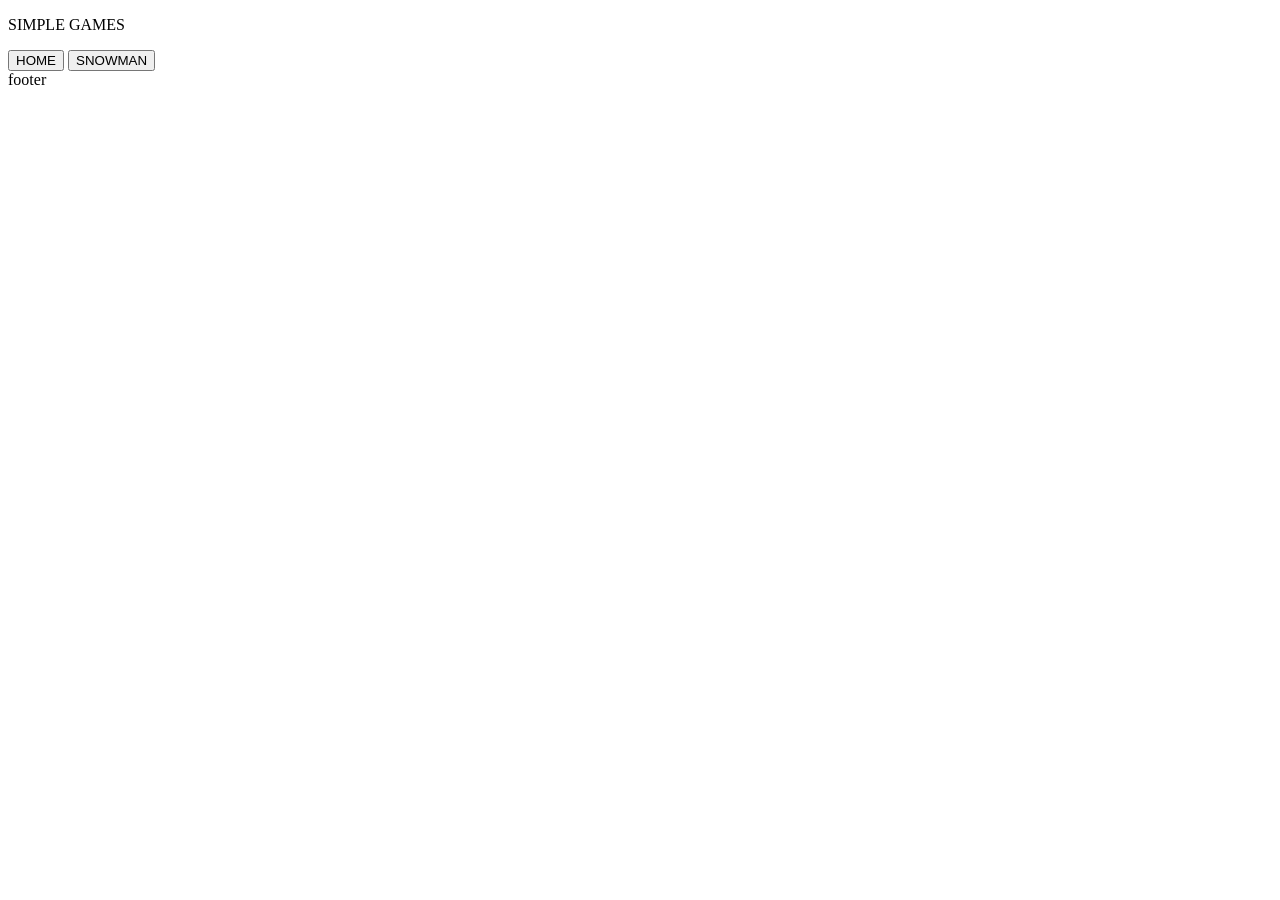
==== commit 1171ddc8: "added: JS+CEE -> menu buttons home; new main containers for main section; fixed: gameSnowman font-si" ====
--- a/tempGameSnowman.html
+++ b/tempGameSnowman.html
@@ -7,7 +7,7 @@
     <meta name="Keywords" content="WWW;test">
     <meta name="Author" content="AŁ">
     <title> SNOWMAN </title>
-    <!--        <link rel="stylesheet" href="css/mainLayout.css">-->
+    <!--        <link rel="stylesheet" href="css/main.css">-->
     <link rel="stylesheet" href="css/home/home.css">
     <link rel="stylesheet" href="css/gameSnowman/gameSnowman.css">
     <link rel="stylesheet" href="css/gameSnowman/snowmanFigure.css">
--- a/css/main.css
+++ b/css/main.css
@@ -0,0 +1,83 @@
+body {
+    background-color: bisque;
+    height: 100vh;
+    width: 100vw;
+    margin: 0;
+    display: flex;
+}
+
+.containerMain {
+    display: grid;
+    background-color: black;
+    height: 100%;
+    width: 100%;
+
+    grid-template-rows: 12fr 85fr 3fr;
+    grid-template-columns: 1fr;
+
+'header';
+'main';
+'footer';
+}
+
+.item-2{
+    display: grid;
+    grid-row: 2 / 2;
+    grid-column: 1 / 1;
+    /*grid-template-rows: 1fr;*/
+    /*grid-template-columns: 1fr;*/
+
+}
+
+#containerMainSectionMenu {
+    /*grid-area: header;*/
+    display: grid;
+    grid-row: 1 / 2;
+    grid-column: 1 / 2;
+    grid-template-rows: 1fr;
+    grid-template-columns: 1fr;
+    /*background-color: #F6ADC7;*/
+    /*background-color: #000000;*/
+}
+
+#containerMainSectionActions{
+    /*grid-area: main;*/
+    display: grid;
+    grid-row: 2 / 3;
+    grid-column: 1 / 2;
+    grid-template-rows: 1fr;
+    grid-template-columns: 1fr;
+    background-color: #000000;
+}
+
+#containerMainSectionFooter {
+    /*grid-area: footer;*/
+    display: grid;
+    grid-row: 3 / 4;
+    grid-column: 1 / 2;
+    grid-template-rows: 1fr;
+    grid-template-columns: 1fr;
+    background-color: #000000;
+}
+
+
+
+
+
+
+
+/*.containerSectionHome {*/
+/*    display: grid;*/
+/*    !*grid-template-rows: 6fr 17fr 17fr 3fr 3fr 17fr 17fr 6fr;*!*/
+/*    !*grid-template-columns: 10fr 3fr 17fr 3fr 14fr 3fr 3fr 14fr 3fr 17fr 3fr 10fr;  *!*/
+/*    grid-template-rows: 6fr 17fr 17fr 3fr 3fr 17fr 17fr 6fr;*/
+/*    grid-template-columns: 10fr 3fr 17fr 3fr 7fr 7fr 3fr 3fr 7fr 7fr 3fr 17fr 3fr 10fr;*/
+/*}*/
+
+
+
+
+
+
+
+
--- a/css/home/home.css
+++ b/css/home/home.css
@@ -1,27 +1,3 @@
-body {
-    background-color: bisque;
-    height: 100vh;
-    width: 100vw;
-    margin: 0;
-    display: flex;
-}
-
-/* ROWS -> containerMenu = 80 -> change destroy containerSection!!!! !*/
-.containerMain {
-    display: grid;
-    background-color: black;
-    height: 100%;
-    width: 100%;
-
-    /* 85 = change -> containerSection change to!*/
-    grid-template-rows: 12fr 85fr 3fr;
-    grid-template-columns: 1fr;
-
-'header';
-'main';
-'footer';
-}
-
 :root{
     /*--homeButtoGameBnoxShadow: 0 2px 13px 0px #621735;*/
     --homeButtoGameBnoxShadow: 0 0px 5px 0px #621735;
@@ -31,37 +7,13 @@
     /*--homeButtoGameBnoxShadowHover: 0 2px 13px 0px #2a1e1e;*/
 }
 
-.item-1 {
-    grid-area: header;
+/*#containerSectionHome {*/
+#containerMainSectionHome {
+    display: grid;
     grid-row: 1 / 1;
     grid-column: 1 / 1;
-    background-color: #000000;
-    color: #e26899;
-
-}
-
-.item-2 {
-    grid-area: main;
-    grid-row: 2 / 2;
-    grid-column: 1 / 1;
-    /*background-color: #412E47;*/
-    background-color: #000000;
-}
-
-.item-3 {
-    grid-area: footer;
-    grid-row: 3 / 3;
-    grid-column: 1 / 1;
-    /*background-color: #412E47;*/
-    background-color: #000000;
-}
-
-
-.containerSectionHome {
-    display: grid;
     /*grid-template-rows: 6fr 17fr 17fr 3fr 3fr 17fr 17fr 6fr;*/
     /*grid-template-columns: 10fr 3fr 17fr 3fr 7fr 7fr 3fr 3fr 7fr 7fr 3fr 17fr 3fr 10fr;*/
-
     grid-template-rows: 6fr 17fr 17fr 3fr 3fr 17fr 17fr 6fr;
     grid-template-columns: 10fr 3fr 17fr 3fr 7fr 7fr 3fr 3fr 7fr 7fr 3fr 17fr 3fr 10fr;
 }
--- a/css/gameSnowman/gameSnowman.css
+++ b/css/gameSnowman/gameSnowman.css
@@ -1,12 +1,27 @@
-.containerSectionGameSnowman {
+/*#containerSectionGameSnowman {*/
+#containerMainSectionGameSnowman {
     display: grid;
     /*background-color: #824769;*/
     /*grid-template-rows: 12fr 18fr 18fr 3fr 3fr 14fr 14fr 4fr;*/
     /*grid-template-rows: 2fr 28fr 18fr 3fr 3fr 14fr 14fr 4fr;*/
+    grid-row: 1 / 1;
+    grid-column: 1 / 1;
     grid-template-rows: 2fr 28fr 24fr 1fr 1fr 14fr 14fr 4fr;
     /*grid-template-columns: 10fr 3fr 13fr 21fr 3fr 3fr 21fr 13fr 3fr 10fr;*/
     grid-template-columns: 17fr 3fr 13fr 21fr 3fr 3fr 21fr 13fr 3fr 17fr;
 }
+
+/*#containerGameSnowman {*/
+/*    display: grid;*/
+/*    !*background-color: #824769;*!*/
+/*    !*grid-template-rows: 12fr 18fr 18fr 3fr 3fr 14fr 14fr 4fr;*!*/
+/*    !*grid-template-rows: 2fr 28fr 18fr 3fr 3fr 14fr 14fr 4fr;*!*/
+/*    grid-row: 1 / 1;*/
+/*    grid-column: 1 / 1;*/
+/*    grid-template-rows: 2fr 28fr 24fr 1fr 1fr 14fr 14fr 4fr;*/
+/*    !*grid-template-columns: 10fr 3fr 13fr 21fr 3fr 3fr 21fr 13fr 3fr 10fr;*!*/
+/*    grid-template-columns: 17fr 3fr 13fr 21fr 3fr 3fr 21fr 13fr 3fr 17fr;*/
+/*}*/
 
 /* animation figure */
 #containerGameSnowmanAnimation {
--- a/css/gameSnowman/gameSnowmanWordElements.css
+++ b/css/gameSnowman/gameSnowmanWordElements.css
@@ -56,7 +56,8 @@
 }
 
 .gameSnowmanWordElementText-0{
-    font-size: 2.4rem;
+    /*font-size: 2.4rem;*/
+    font-size: 2.1rem;
     /*font-size: 20%;*/
     font-weight: 400;
     margin: auto;
--- a/css/gameSnowman/gameSnowmanLives.css
+++ b/css/gameSnowman/gameSnowmanLives.css
@@ -16,6 +16,6 @@
 
 .gameSnowmanLivesNumber{
     color: #c18ead;
-    font-size: 1.1rem;
+    font-size: 1rem;
     font-weight: 900;
 }
